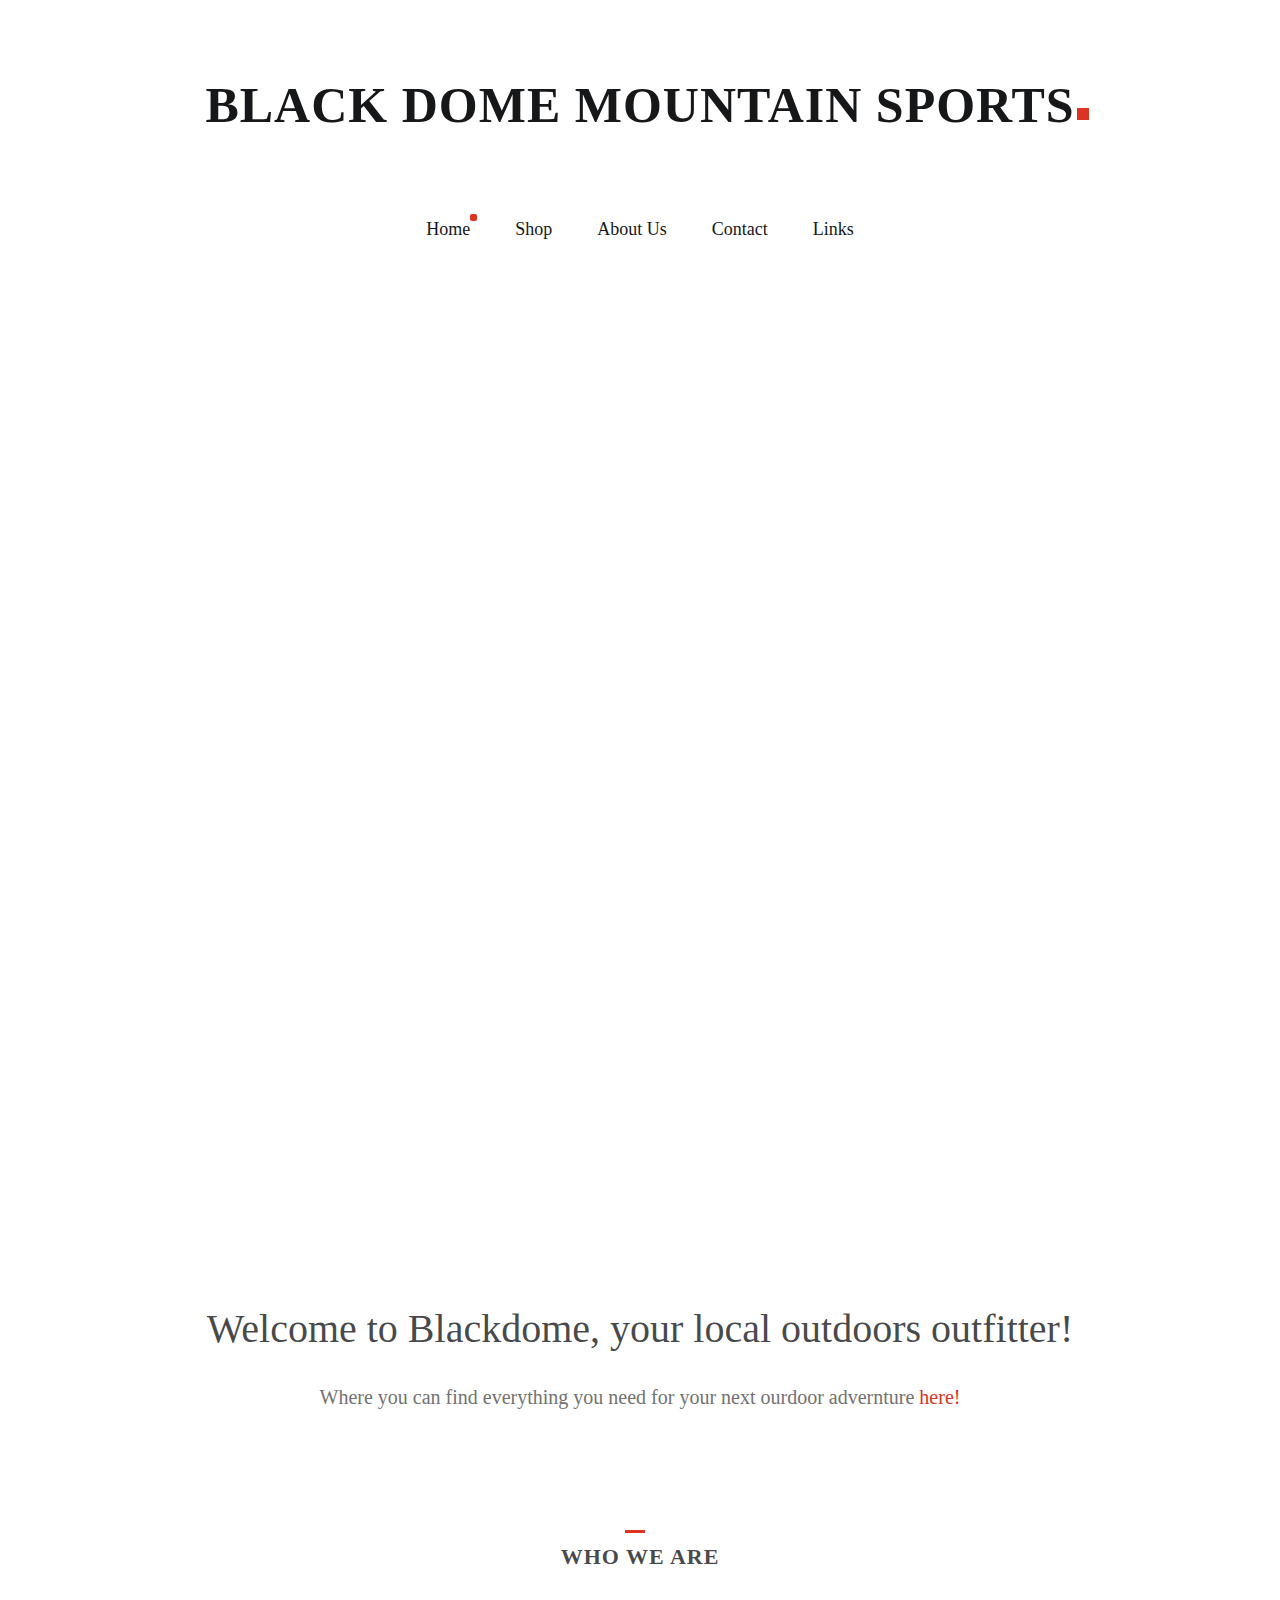
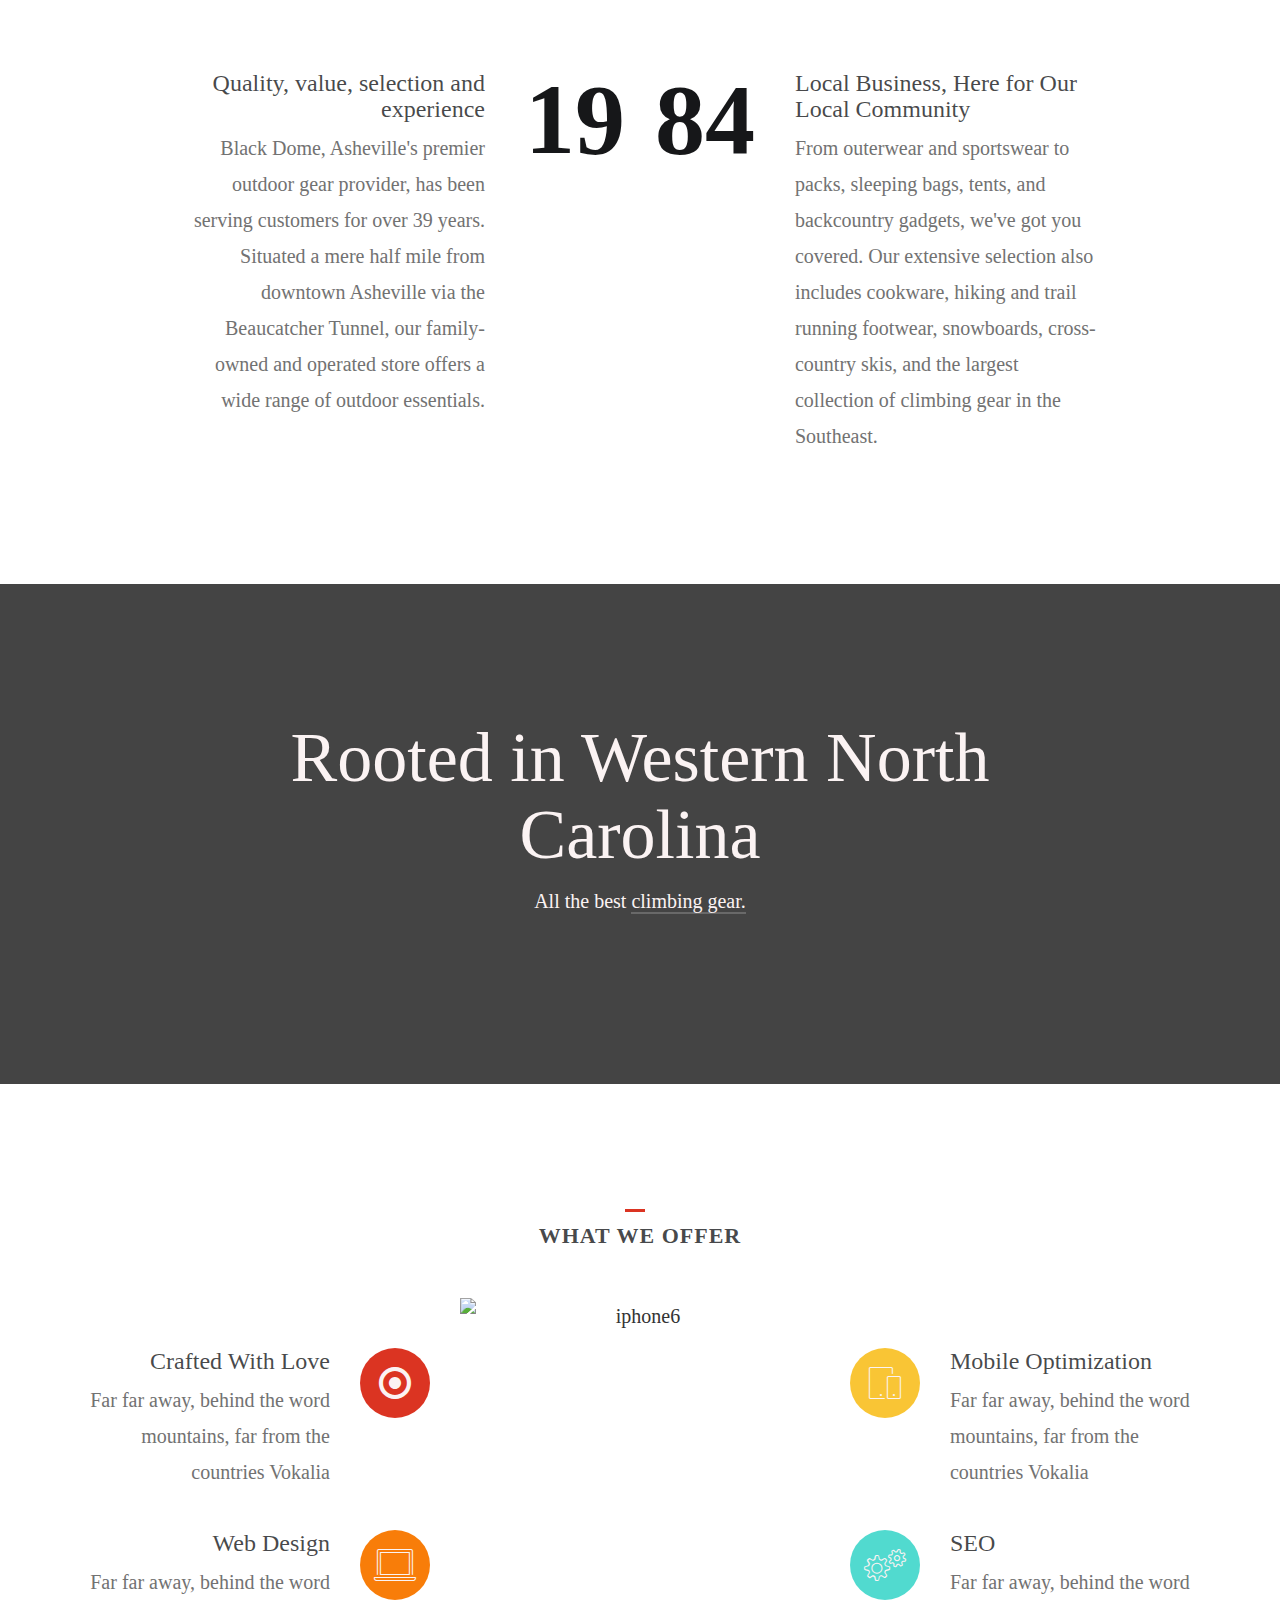
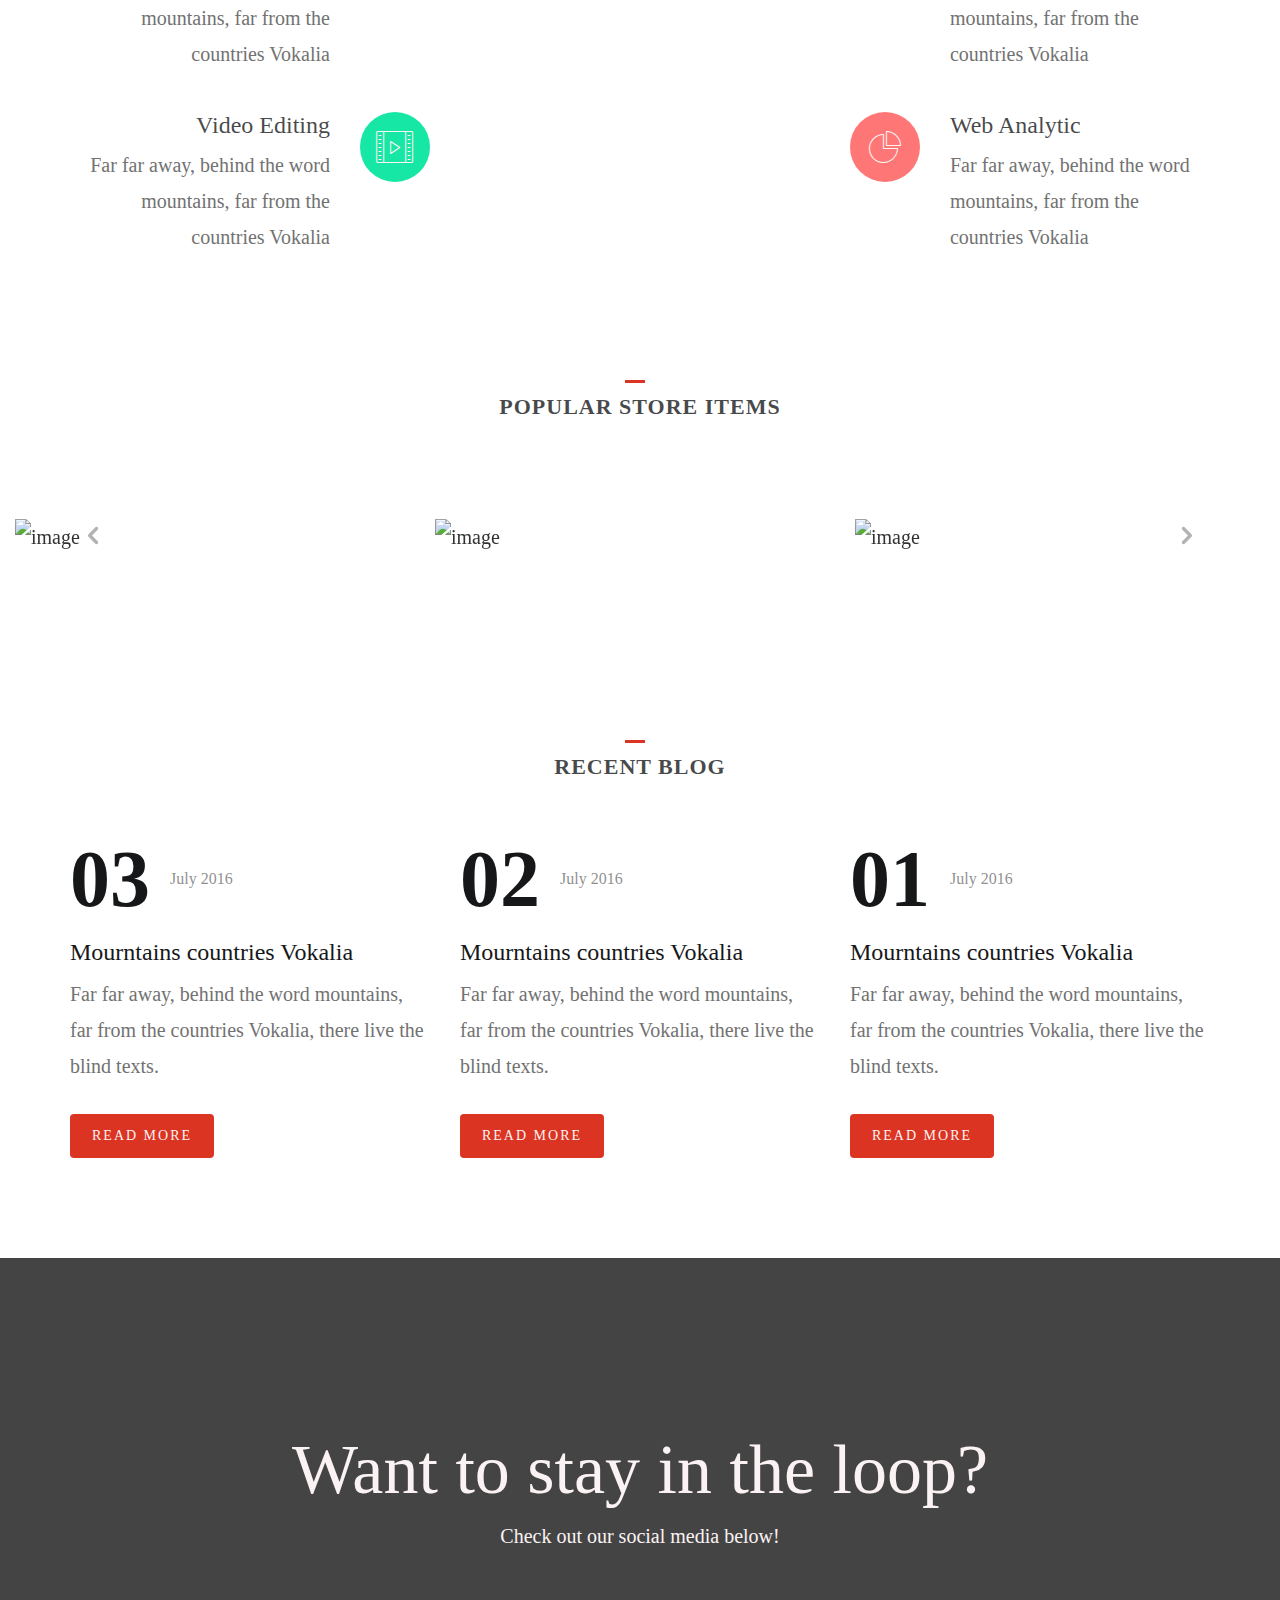
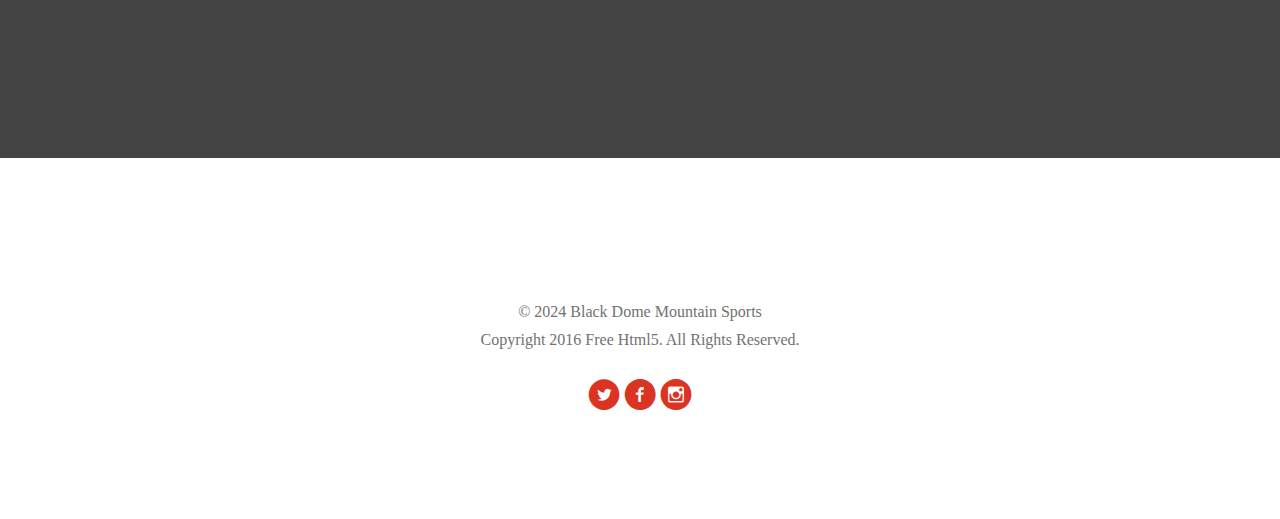
==== index.html @ 3fc3db1e "adapted a lot of neos html, css, and java. Finally feel like I am making progress" ====
<!DOCTYPE html>
<html lang="en">

<!-- Head Start-->
<head>
    <meta charset="UTF-8">
    <meta http-equiv="X-UA-Compatible" content="IE=edge">
    <meta name="viewport" content="width=device-width, initial-scale=1.0">
    <meta name="description" content="This Black Dome Website Built using HTML5, css3, and JavaScript">
    <meta name="keywords" content="Black Dome, Black Dome Mountain Sports, Camping Store, Outdoor Equiptment, Outdoor, Outfitter, Camping, Gear, Apparel">
    <meta name="author" content="Lorenz Hoover">
    <title>Black Dome Mountain Sports &dash; Official Website</title>

    <!-- 
	//////////////////////////////////////////////////////

	HTML5
	DESIGNED & DEVELOPED by Lorenz Hoover & FREEHTML5.CO

	Email: 			lorenzhoover60@gmail.com
	
	//////////////////////////////////////////////////////
	 -->

	 <!-- neos credit rules https://freehtml5.co/faq/-->

    <!-- Facebook and Twitter integration -->

	<meta property="og:title" content=""/>
	<meta property="og:image" content=""/>
	<meta property="og:url" content=""/>
	<meta property="og:site_name" content=""/>
	<meta property="og:description" content=""/>
	<meta name="twitter:title" content="" />
	<meta name="twitter:image" content="" />
	<meta name="twitter:url" content="" />
	<meta name="twitter:card" content="" />



	<!-- Place favicon.ico and apple-touch-icon.png in the root directory -->
	<link rel="shortcut icon" href="favicon2.ico">


	
	<!-- Animate.css -->
	<link rel="stylesheet" href="css/animate.css">
	<!-- Icomoon Icon Fonts-->
	<link rel="stylesheet" href="css/icomoon.css">
	<!-- Bootstrap  -->
	<link rel="stylesheet" href="css/bootstrap.css">
	<!-- Owl Carousel -->
	<link rel="stylesheet" href="css/owl.carousel.min.css">
	<link rel="stylesheet" href="css/owl.theme.default.min.css">

	<!-- all the stylesheets above need to be adapted to blackdome-->

	<link rel="stylesheet" href="css/style.css">


	<!-- Modernizr JS -->
	<script src="js/modernizr-2.6.2.min.js"></script>
	<!-- FOR IE9 below -->
	<!--[if lt IE 9]>
	<script src="js/respond.min.js"></script>
	<![endif]-->
</head>
<!-- Head End-->

	<body>
	<header>
		<div class="container text-center">
			<div class="fh5co-navbar-brand">
				<a class="fh5co-logo" href="index.html">Black Dome Mountain Sports</a>
			</div>
			<nav id="fh5co-main-nav" role="navigation">
				<ul>
					<li><a href="index.html" class="active">Home</a></li>
					<li><a href="shop.html">Shop</a></li>
					<li><a href="about.html">About Us</a></li>
					<li><a href="contact.html">Contact</a></li>
					<li><a href="links.html">Links</a></li>
				</ul>
			</nav>
		</div>
	</header>
	
	<div class="owl-carousel owl-carousel1 owl-carousel-fullwidth fh5co-light-arrow animate-box" data-animate-effect="fadeIn">
		<div class="item"><a href="images/Alan3.jpg" class="image-popup"><img src="images/Alan3.jpg" alt="image"></a></div>
		<div class="item"><a href="images/Alan4.jpg" class="image-popup"><img src="images/Alan4.jpg" alt="image"></a></div>
		<div class="item"><a href="images/Alan6.jpg" class="image-popup"><img src="images/Alan6.jpg" alt="image"></a></div>
	</div>

	<div id="fh5co-intro-section">
		<div class="container">
			<div class="row">
				<div class="col-md-12 text-center">
					<h2>Welcome to Blackdome, your local outdoors outfitter!</h2>
					<p>Where you can find everything you need for your next ourdoor advernture <a href="https://blackdome.locally.com/" target="_blank">here!</a></p>
				</div>
			</div>
		</div>
	</div><!-- end fh5co-intro-section -->
	<div id="fh5co-common-section">
		<div class="container">
			<div class="heading-section text-center">
				<h2>Who we are</h2>
			</div>
			<div class="row">
				<div class="col-md-10 col-md-offset-1">
					<div class="col-md-6 col-sm-6 services-num services-num-text-right">
						<span class="number-holder">19</span>
						<div class="desc">
							<h3>Quality, value, selection and experience</h3>
							<p>Black Dome, Asheville's premier outdoor gear provider, has been serving customers for over 39 years. Situated a mere half mile from downtown Asheville via the Beaucatcher Tunnel, our family-owned and operated store offers a wide range of outdoor essentials.</p>
						</div>
					</div>
					<div class="col-md-6 col-sm-6 services-num">
						<span class="number-holder">84</span>
						<div class="desc">
							<h3>Local Business, Here for Our Local Community</h3>
							<p>From outerwear and sportswear to packs, sleeping bags, tents, and backcountry gadgets, we've got you covered. Our extensive selection also includes cookware, hiking and trail running footwear, snowboards, cross-country skis, and the largest collection of climbing gear in the Southeast.
                            </p>
						</div>
					</div>
				</div>
			</div>
		</div>
	</div><!-- end fh5co-common-section -->
	<div class="fh5co-parallax" style="background-image: url(images/Alan5.jpg);" data-stellar-background-ratio="0.5">
		<div class="overlay"></div>
		<div class="container">
			<div class="row">
				<div class="col-md-8 col-md-offset-2 col-sm-12 col-sm-offset-0 col-xs-12 col-xs-offset-0 text-center fh5co-table">
					<div class="fh5co-intro fh5co-table-cell">
						<h1 class="text-center">Rooted in Western North Carolina</h1>
						<p>All the best <a href="https://blackdome.locally.com/search/all/activities/climbing-gear?store=11501&sort=pop" target="_blank">climbing gear.</a></p>
					</div>
				</div>
			</div>
		</div>
	</div><!-- end: fh5co-parallax -->
	<div id="fh5co-services-section">
		<div class="container">
			<div class="heading-section text-center">
				<h2>What we offer</h2>
			</div>
			<div class="row">
				<div class="col-md-4 col-sm-6">
					<div class="fh5co-services-right">
						<div class="fh5co-table2 text-center">
							<div class="fh5co-table-cell2">
								<i class="icon-radio-checked"></i>
							</div>
						</div>
						<div class="holder-section">
							<h3>Crafted With Love</h3>
							<p>Far far away, behind the word mountains, far from the countries Vokalia </p>
						</div>
					</div>
					<div class="fh5co-services-right">
						<div class="fh5co-table2 fh5co-table2-color-2 text-center">
							<div class="fh5co-table-cell2">
								<i class="icon-laptop"></i>
							</div>
						</div>
						<div class="holder-section">
							<h3>Web Design</h3>
							<p>Far far away, behind the word mountains, far from the countries Vokalia </p>
						</div>
					</div>
					<div class="fh5co-services-right">
						<div class="fh5co-table2 fh5co-table2-color-3 text-center">
							<div class="fh5co-table-cell2">
								<i class="icon-video"></i>
							</div>
						</div>
						<div class="holder-section">
							<h3>Video Editing</h3>
							<p>Far far away, behind the word mountains, far from the countries Vokalia </p>
						</div>
					</div>
				</div>

				<div class="col-md-4 text-center">
					<div class="fhco-hero2">
						<img class="img-responsive" src="images/iphone6.png" alt="iphone6">
					</div>
				</div>

				<div class="col-md-4 col-sm-6">
					<div class="fh5co-services">
						<div class="fh5co-table2 fh5co-table2-color-4 text-center">
							<div class="fh5co-table-cell2">
								<i class="icon-mobile"></i>
							</div>
						</div>
						<div class="holder-section">
							<h3>Mobile Optimization</h3>
							<p>Far far away, behind the word mountains, far from the countries Vokalia </p>
						</div>
					</div>
					<div class="fh5co-services">
						<div class="fh5co-table2 fh5co-table2-color-5 text-center">
							<div class="fh5co-table-cell2">
								<i class="icon-gears"></i>
							</div>
						</div>
						<div class="holder-section">
							<h3>SEO</h3>
							<p>Far far away, behind the word mountains, far from the countries Vokalia </p>
						</div>
					</div>
					<div class="fh5co-services">
						<div class="fh5co-table2 fh5co-table2-color-6 text-center">
							<div class="fh5co-table-cell2">
								<i class="icon-piechart"></i>
							</div>
						</div>
						<div class="holder-section">
							<h3>Web Analytic</h3>
							<p>Far far away, behind the word mountains, far from the countries Vokalia </p>
						</div>
					</div>
				</div>
			</div>
		</div>
	</div><!-- end: fh5co-services-section -->
	<div id="fh5co-featured-work-section">
		<div class="container-fluid">
			<div class="heading-section text-center">
				<h2>Popular store items</h2>
			</div>
			<div class="owl-carousel owl-carousel2">
				<div class="item">
					<!-- <a href="#" class="image-popup"> -->
					<img src="images/" alt="image">
					<a href="#" class="pop-up-overlay text-center">
						<div class="desc">
							<h3>Camera</h3>
							<span>Video</span>
						</div>
					</a>
				</div>
				<div class="item">
					<img src="images/portfolio_pic2.jpg" alt="image">
					<a href="#" class="pop-up-overlay pop-up-overlay-color-2 text-center">
						<div class="desc">
							<h3>Workstation</h3>
							<span>Illustration</span>
						</div>
					</a>
				</div>
				<div class="item">
					<!-- <a href="#" class="image-popup"> -->
					<img src="images/portfolio_pic3.jpg" alt="image">
					<!-- </a> -->
					<a href="#" class="pop-up-overlay pop-up-overlay-color-3 text-center">
						<div class="desc">
							<h3>Mobile Phone</h3>
							<span>Web</span>
						</div>
					</a>
				</div>
				<div class="item">
					<!-- <a href="#" class="image-popup"> -->
					<img src="images/portfolio_pic4.jpg" alt="image">
					<!-- </a> -->
					<a href="#" class="pop-up-overlay pop-up-overlay-color-4 text-center">
						<div class="desc">
							<h3>Camera Lens</h3>
							<span>Illustration</span>
						</div>
					</a>
				</div>
				<div class="item">
					<!-- <a href="#" class="image-popup"> -->
					<img src="images/portfolio_pic5.jpg" alt="image">
					<!-- </a> -->
					<a href="#" class="pop-up-overlay text-center">
						<div class="desc">
							<h3>Card</h3>
							<span>Card</span>
						</div>
					</a>
				</div>
				<div class="item">
					<!-- <a href="#" class="image-popup"> -->
					<img src="images/portfolio_pic6.jpg" alt="image">
					<!-- </a> -->
					<a href="#" class="pop-up-overlay pop-up-overlay-color-2 text-center">
						<div class="desc">
							<h3>Shoes</h3>
							<span>Brand</span>
						</div>
					</a>
				</div>
				<div class="item">
					<!-- <a href="#" class="image-popup"> -->
					<img src="images/portfolio_pic7.jpg" alt="image">
					<!-- </a> -->
					<a href="#" class="pop-up-overlay text-center">
						<div class="desc">
							<h3>Magazine</h3>
							<span>Web</span>
						</div>
					</a>
				</div>
				<div class="item">
					<!-- <a href="#" class="image-popup"> -->
					<img src="images/portfolio_pic8.jpg" alt="image">
					<!-- </a> -->
					<a href="#" class="pop-up-overlay pop-up-overlay-color-3 text-center">
						<div class="desc">
							<h3>VCard</h3>
							<span>Card</span>
						</div>
					</a>
				</div>
				<div class="item">
					<!-- <a href="#" class="image-popup"> -->
					<img src="images/portfolio_pic9.jpg" alt="image">
					<!-- </a> -->
					<a href="#" class="pop-up-overlay pop-up-overlay-color-4 text-center">
						<div class="desc">
							<h3>Paper</h3>
							<span>Illustration</span>
						</div>
					</a>
				</div>
			</div>
		</div>
	</div><!-- end fh5co-featured-work-section -->
	<div id="fh5co-blog-section">
		<div class="container">
			<div class="heading-section text-center">
				<h2>Recent Blog</h2>
			</div>
			<div class="row">
				<div class="col-md-4 blog-section">
					<span>03 <small>July 2016</small></span>
					<h3><a href="#">Mourntains countries Vokalia</a></h3>
					<p>Far far away, behind the word mountains, far from the countries Vokalia, there live the blind texts.</p>
					<a class="btn btn-primary" href="#">Read More</a>
				</div>
				<div class="col-md-4 blog-section">
					<span>02 <small>July 2016</small></span>
					<h3><a href="#">Mourntains countries Vokalia</a></h3>
					<p>Far far away, behind the word mountains, far from the countries Vokalia, there live the blind texts.</p>
					<a class="btn btn-primary" href="#">Read More</a>
				</div>
				<div class="col-md-4 blog-section">
					<span>01 <small>July 2016</small></span>
					<h3><a href="#">Mourntains countries Vokalia</a></h3>
					<p>Far far away, behind the word mountains, far from the countries Vokalia, there live the blind texts.</p>
					<a class="btn btn-primary" href="#">Read More</a>
				</div>
			</div>
		</div>
	</div><!-- end: fh5co-blog-section -->
	<div class="fh5co-parallax" style="background-image: url(images/hero-2.jpg);" data-stellar-background-ratio="0.5">
		<div class="overlay"></div>
		<div class="container">
			<div class="row">
				<div class="col-md-8 col-md-offset-2 col-sm-12 col-sm-offset-0 col-xs-12 col-xs-offset-0 text-center fh5co-table">
					<div class="fh5co-intro fh5co-table-cell">
						<h1 class="text-center">Want to stay in the loop?</h1>
						<p>Check out our social media below!</p>
					</div>
				</div>
			</div>
		</div>
	</div><!-- end: fh5co-parallax -->
	<footer>
		<div id="footer" class="fh5co-border-line">
			<div class="container">
				<div class="row">
					<div class="col-md-8 col-md-offset-2 text-center">
						<p>&copy; 2024 Black Dome Mountain Sports <br>Copyright 2016 Free Html5. All Rights Reserved. </br></p>
						<p class="fh5co-social-icons">
							<a href="https://twitter.com/BlackDomeMtn" target="_blank"><i class="icon-twitter-with-circle"></i></a>
							<a href="https://www.facebook.com/blackdome/" target="_blank"><i class="icon-facebook-with-circle"></i></a>
							<a href="https://www.instagram.com/blackdomesmtns/" target="_blank"><i class="icon-instagram-with-circle"></i></a>
						</p>
					</div>
				</div>
			</div>
		</div>
	</footer>

	<!-- jQuery -->
	<script src="js/jquery.min.js"></script>
	<!-- jQuery Easing -->
	<script src="js/jquery.easing.1.3.js"></script>
	<!-- Bootstrap -->
	<script src="js/bootstrap.min.js"></script>
	<!-- Waypoints -->
	<script src="js/jquery.waypoints.min.js"></script>
	<!-- Owl carousel -->
	<script src="js/owl.carousel.min.js"></script>
	<!-- Stellar -->
	<script src="js/jquery.stellar.min.js"></script>

	<!-- Main JS (Do not remove) -->
	<script src="js/main.js"></script>

	</body>
</html>
---- css/icomoon.css ----
@font-face {
    font-family: 'icomoon';
    src:    url('fonts/icomoon.eot?1oniuf');
    src:    url('fonts/icomoon.eot?1oniuf#iefix') format('embedded-opentype'),
        url('fonts/icomoon.ttf?1oniuf') format('truetype'),
        url('fonts/icomoon.woff?1oniuf') format('woff'),
        url('fonts/icomoon.svg?1oniuf#icomoon') format('svg');
    font-weight: normal;
    font-style: normal;
}

[class^="icon-"], [class*=" icon-"] {
    /* use !important to prevent issues with browser extensions that change fonts */
    font-family: 'icomoon' !important;
    speak: none;
    font-style: normal;
    font-weight: normal;
    font-variant: normal;
    text-transform: none;
    line-height: 1;

    /* Better Font Rendering =========== */
    -webkit-font-smoothing: antialiased;
    -moz-osx-font-smoothing: grayscale;
}

.icon-mobile:before {
    content: "\e000";
}
.icon-laptop:before {
    content: "\e001";
}
.icon-desktop:before {
    content: "\e002";
}
.icon-tablet:before {
    content: "\e003";
}
.icon-phone:before {
    content: "\e004";
}
.icon-document:before {
    content: "\e005";
}
.icon-documents:before {
    content: "\e006";
}
.icon-search:before {
    content: "\e007";
}
.icon-clipboard:before {
    content: "\e008";
}
.icon-newspaper:before {
    content: "\e009";
}
.icon-notebook:before {
    content: "\e00a";
}
.icon-book-open:before {
    content: "\e00b";
}
.icon-browser:before {
    content: "\e00c";
}
.icon-calendar:before {
    content: "\e00d";
}
.icon-presentation:before {
    content: "\e00e";
}
.icon-picture:before {
    content: "\e00f";
}
.icon-pictures:before {
    content: "\e010";
}
.icon-video:before {
    content: "\e011";
}
.icon-camera:before {
    content: "\e012";
}
.icon-printer:before {
    content: "\e013";
}
.icon-toolbox:before {
    content: "\e014";
}
.icon-briefcase:before {
    content: "\e015";
}
.icon-wallet:before {
    content: "\e016";
}
.icon-gift:before {
    content: "\e017";
}
.icon-bargraph:before {
    content: "\e018";
}
.icon-grid:before {
    content: "\e019";
}
.icon-expand:before {
    content: "\e01a";
}
.icon-focus:before {
    content: "\e01b";
}
.icon-edit:before {
    content: "\e01c";
}
.icon-adjustments:before {
    content: "\e01d";
}
.icon-ribbon:before {
    content: "\e01e";
}
.icon-hourglass:before {
    content: "\e01f";
}
.icon-lock:before {
    content: "\e020";
}
.icon-megaphone:before {
    content: "\e021";
}
.icon-shield:before {
    content: "\e022";
}
.icon-trophy:before {
    content: "\e023";
}
.icon-flag:before {
    content: "\e024";
}
.icon-map:before {
    content: "\e025";
}
.icon-puzzle:before {
    content: "\e026";
}
.icon-basket:before {
    content: "\e027";
}
.icon-envelope:before {
    content: "\e028";
}
.icon-streetsign:before {
    content: "\e029";
}
.icon-telescope:before {
    content: "\e02a";
}
.icon-gears:before {
    content: "\e02b";
}
.icon-key:before {
    content: "\e02c";
}
.icon-paperclip:before {
    content: "\e02d";
}
.icon-attachment:before {
    content: "\e02e";
}
.icon-pricetags:before {
    content: "\e02f";
}
.icon-lightbulb:before {
    content: "\e030";
}
.icon-layers:before {
    content: "\e031";
}
.icon-pencil:before {
    content: "\e032";
}
.icon-tools:before {
    content: "\e033";
}
.icon-tools-2:before {
    content: "\e034";
}
.icon-scissors:before {
    content: "\e035";
}
.icon-paintbrush:before {
    content: "\e036";
}
.icon-magnifying-glass:before {
    content: "\e037";
}
.icon-circle-compass:before {
    content: "\e038";
}
.icon-linegraph:before {
    content: "\e039";
}
.icon-mic:before {
    content: "\e03a";
}
.icon-strategy:before {
    content: "\e03b";
}
.icon-beaker:before {
    content: "\e03c";
}
.icon-caution:before {
    content: "\e03d";
}
.icon-recycle:before {
    content: "\e03e";
}
.icon-anchor:before {
    content: "\e03f";
}
.icon-profile-male:before {
    content: "\e040";
}
.icon-profile-female:before {
    content: "\e041";
}
.icon-bike:before {
    content: "\e042";
}
.icon-wine:before {
    content: "\e043";
}
.icon-hotairballoon:before {
    content: "\e044";
}
.icon-globe:before {
    content: "\e045";
}
.icon-genius:before {
    content: "\e046";
}
.icon-map-pin:before {
    content: "\e047";
}
.icon-dial:before {
    content: "\e048";
}
.icon-chat:before {
    content: "\e049";
}
.icon-heart:before {
    content: "\e04a";
}
.icon-cloud:before {
    content: "\e04b";
}
.icon-upload:before {
    content: "\e04c";
}
.icon-download:before {
    content: "\e04d";
}
.icon-target:before {
    content: "\e04e";
}
.icon-hazardous:before {
    content: "\e04f";
}
.icon-piechart:before {
    content: "\e050";
}
.icon-speedometer:before {
    content: "\e051";
}
.icon-global:before {
    content: "\e052";
}
.icon-compass:before {
    content: "\e053";
}
.icon-lifesaver:before {
    content: "\e054";
}
.icon-clock:before {
    content: "\e055";
}
.icon-aperture:before {
    content: "\e056";
}
.icon-quote:before {
    content: "\e057";
}
.icon-scope:before {
    content: "\e058";
}
.icon-alarmclock:before {
    content: "\e059";
}
.icon-refresh:before {
    content: "\e05a";
}
.icon-happy:before {
    content: "\e05b";
}
.icon-sad:before {
    content: "\e05c";
}
.icon-facebook:before {
    content: "\e05d";
}
.icon-twitter:before {
    content: "\e05e";
}
.icon-googleplus:before {
    content: "\e05f";
}
.icon-rss:before {
    content: "\e060";
}
.icon-tumblr:before {
    content: "\e061";
}
.icon-linkedin:before {
    content: "\e062";
}
.icon-dribbble:before {
    content: "\e063";
}
.icon-box2:before {
    content: "\ea82";
}
.icon-write:before {
    content: "\ea83";
}
.icon-clock2:before {
    content: "\ea84";
}
.icon-reply2:before {
    content: "\ea85";
}
.icon-reply-all2:before {
    content: "\ea86";
}
.icon-forward2:before {
    content: "\ea87";
}
.icon-flag2:before {
    content: "\ea88";
}
.icon-search2:before {
    content: "\ea89";
}
.icon-trash2:before {
    content: "\ea8a";
}
.icon-envelope2:before {
    content: "\ea8b";
}
.icon-bubble:before {
    content: "\ea8c";
}
.icon-bubbles:before {
    content: "\ea8d";
}
.icon-user2:before {
    content: "\ea8e";
}
.icon-users2:before {
    content: "\ea8f";
}
.icon-cloud2:before {
    content: "\ea90";
}
.icon-download2:before {
    content: "\ea91";
}
.icon-upload2:before {
    content: "\ea92";
}
.icon-rain:before {
    content: "\ea93";
}
.icon-sun:before {
    content: "\ea94";
}
.icon-moon2:before {
    content: "\ea95";
}
.icon-bell2:before {
    content: "\ea96";
}
.icon-folder2:before {
    content: "\ea97";
}
.icon-pin2:before {
    content: "\ea98";
}
.icon-sound2:before {
    content: "\ea99";
}
.icon-microphone:before {
    content: "\ea9a";
}
.icon-camera2:before {
    content: "\ea9b";
}
.icon-image2:before {
    content: "\ea9c";
}
.icon-cog2:before {
    content: "\ea9d";
}
.icon-calendar2:before {
    content: "\ea9e";
}
.icon-book2:before {
    content: "\ea9f";
}
.icon-map-marker:before {
    content: "\eaa0";
}
.icon-store:before {
    content: "\eaa1";
}
.icon-support:before {
    content: "\eaa2";
}
.icon-tag2:before {
    content: "\eaa3";
}
.icon-heart2:before {
    content: "\eaa4";
}
.icon-video-camera:before {
    content: "\eaa5";
}
.icon-trophy2:before {
    content: "\eaa6";
}
.icon-cart:before {
    content: "\eaa7";
}
.icon-eye2:before {
    content: "\eaa8";
}
.icon-cancel:before {
    content: "\eaa9";
}
.icon-chart:before {
    content: "\eaaa";
}
.icon-target2:before {
    content: "\eaab";
}
.icon-printer2:before {
    content: "\eaac";
}
.icon-location2:before {
    content: "\eaad";
}
.icon-bookmark2:before {
    content: "\eaae";
}
.icon-monitor:before {
    content: "\eaaf";
}
.icon-cross2:before {
    content: "\eab0";
}
.icon-plus2:before {
    content: "\eab1";
}
.icon-left:before {
    content: "\eab2";
}
.icon-up:before {
    content: "\eab3";
}
.icon-browser2:before {
    content: "\eab4";
}
.icon-windows:before {
    content: "\eab5";
}
.icon-switch2:before {
    content: "\eab6";
}
.icon-dashboard:before {
    content: "\eab7";
}
.icon-play:before {
    content: "\eab8";
}
.icon-fast-forward:before {
    content: "\eab9";
}
.icon-next:before {
    content: "\eaba";
}
.icon-refresh2:before {
    content: "\eabb";
}
.icon-film:before {
    content: "\eabc";
}
.icon-home2:before {
    content: "\eabd";
}
.icon-add-to-list:before {
    content: "\e901";
}
.icon-classic-computer:before {
    content: "\e902";
}
.icon-controller-fast-backward:before {
    content: "\e903";
}
.icon-creative-commons-attribution:before {
    content: "\e904";
}
.icon-creative-commons-noderivs:before {
    content: "\e905";
}
.icon-creative-commons-noncommercial-eu:before {
    content: "\e906";
}
.icon-creative-commons-noncommercial-us:before {
    content: "\e907";
}
.icon-creative-commons-public-domain:before {
    content: "\e908";
}
.icon-creative-commons-remix:before {
    content: "\e909";
}
.icon-creative-commons-share:before {
    content: "\e90a";
}
.icon-creative-commons-sharealike:before {
    content: "\e90b";
}
.icon-creative-commons:before {
    content: "\e90c";
}
.icon-document-landscape:before {
    content: "\e90d";
}
.icon-remove-user:before {
    content: "\e90e";
}
.icon-warning:before {
    content: "\e90f";
}
.icon-arrow-bold-down:before {
    content: "\e910";
}
.icon-arrow-bold-left:before {
    content: "\e911";
}
.icon-arrow-bold-right:before {
    content: "\e912";
}
.icon-arrow-bold-up:before {
    content: "\e913";
}
.icon-arrow-down:before {
    content: "\e914";
}
.icon-arrow-left:before {
    content: "\e915";
}
.icon-arrow-long-down:before {
    content: "\e916";
}
.icon-arrow-long-left:before {
    content: "\e917";
}
.icon-arrow-long-right:before {
    content: "\e918";
}
.icon-arrow-long-up:before {
    content: "\e919";
}
.icon-arrow-right:before {
    content: "\e91a";
}
.icon-arrow-up:before {
    content: "\e91b";
}
.icon-arrow-with-circle-down:before {
    content: "\e91c";
}
.icon-arrow-with-circle-left:before {
    content: "\e91d";
}
.icon-arrow-with-circle-right:before {
    content: "\e91e";
}
.icon-arrow-with-circle-up:before {
    content: "\e91f";
}
.icon-bookmark:before {
    content: "\e920";
}
.icon-bookmarks:before {
    content: "\e921";
}
.icon-chevron-down:before {
    content: "\e922";
}
.icon-chevron-left:before {
    content: "\e923";
}
.icon-chevron-right:before {
    content: "\e924";
}
.icon-chevron-small-down:before {
    content: "\e925";
}
.icon-chevron-small-left:before {
    content: "\e926";
}
.icon-chevron-small-right:before {
    content: "\e927";
}
.icon-chevron-small-up:before {
    content: "\e928";
}
.icon-chevron-thin-down:before {
    content: "\e929";
}
.icon-chevron-thin-left:before {
    content: "\e92a";
}
.icon-chevron-thin-right:before {
    content: "\e92b";
}
.icon-chevron-thin-up:before {
    content: "\e92c";
}
.icon-chevron-up:before {
    content: "\e92d";
}
.icon-chevron-with-circle-down:before {
    content: "\e92e";
}
.icon-chevron-with-circle-left:before {
    content: "\e92f";
}
.icon-chevron-with-circle-right:before {
    content: "\e930";
}
.icon-chevron-with-circle-up:before {
    content: "\e931";
}
.icon-cloud3:before {
    content: "\e932";
}
.icon-controller-fast-forward:before {
    content: "\e933";
}
.icon-controller-jump-to-start:before {
    content: "\e934";
}
.icon-controller-next:before {
    content: "\e935";
}
.icon-controller-paus:before {
    content: "\e936";
}
.icon-controller-play:before {
    content: "\e937";
}
.icon-controller-record:before {
    content: "\e938";
}
.icon-controller-stop:before {
    content: "\e939";
}
.icon-controller-volume:before {
    content: "\e93a";
}
.icon-dot-single:before {
    content: "\e93b";
}
.icon-dots-three-horizontal:before {
    content: "\e93c";
}
.icon-dots-three-vertical:before {
    content: "\e93d";
}
.icon-dots-two-horizontal:before {
    content: "\e93e";
}
.icon-dots-two-vertical:before {
    content: "\e93f";
}
.icon-download3:before {
    content: "\e940";
}
.icon-emoji-flirt:before {
    content: "\e941";
}
.icon-flow-branch:before {
    content: "\e942";
}
.icon-flow-cascade:before {
    content: "\e943";
}
.icon-flow-line:before {
    content: "\e944";
}
.icon-flow-parallel:before {
    content: "\e945";
}
.icon-flow-tree:before {
    content: "\e946";
}
.icon-install:before {
    content: "\e947";
}
.icon-layers2:before {
    content: "\e948";
}
.icon-open-book:before {
    content: "\e949";
}
.icon-resize-100:before {
    content: "\e94a";
}
.icon-resize-full-screen:before {
    content: "\e94b";
}
.icon-save:before {
    content: "\e94c";
}
.icon-select-arrows:before {
    content: "\e94d";
}
.icon-sound-mute:before {
    content: "\e94e";
}
.icon-sound:before {
    content: "\e94f";
}
.icon-trash:before {
    content: "\e950";
}
.icon-triangle-down:before {
    content: "\e951";
}
.icon-triangle-left:before {
    content: "\e952";
}
.icon-triangle-right:before {
    content: "\e953";
}
.icon-triangle-up:before {
    content: "\e954";
}
.icon-uninstall:before {
    content: "\e955";
}
.icon-upload-to-cloud:before {
    content: "\e956";
}
.icon-upload3:before {
    content: "\e957";
}
.icon-add-user:before {
    content: "\e958";
}
.icon-address:before {
    content: "\e959";
}
.icon-adjust:before {
    content: "\e95a";
}
.icon-air:before {
    content: "\e95b";
}
.icon-aircraft-landing:before {
    content: "\e95c";
}
.icon-aircraft-take-off:before {
    content: "\e95d";
}
.icon-aircraft:before {
    content: "\e95e";
}
.icon-align-bottom:before {
    content: "\e95f";
}
.icon-align-horizontal-middle:before {
    content: "\e960";
}
.icon-align-left:before {
    content: "\e961";
}
.icon-align-right:before {
    content: "\e962";
}
.icon-align-top:before {
    content: "\e963";
}
.icon-align-vertical-middle:before {
    content: "\e964";
}
.icon-archive:before {
    content: "\e965";
}
.icon-area-graph:before {
    content: "\e966";
}
.icon-attachment2:before {
    content: "\e967";
}
.icon-awareness-ribbon:before {
    content: "\e968";
}
.icon-back-in-time:before {
    content: "\e969";
}
.icon-back:before {
    content: "\e96a";
}
.icon-bar-graph:before {
    content: "\e96b";
}
.icon-battery:before {
    content: "\e96c";
}
.icon-beamed-note:before {
    content: "\e96d";
}
.icon-bell:before {
    content: "\e96e";
}
.icon-blackboard:before {
    content: "\e96f";
}
.icon-block:before {
    content: "\e970";
}
.icon-book:before {
    content: "\e971";
}
.icon-bowl:before {
    content: "\e972";
}
.icon-box:before {
    content: "\e973";
}
.icon-briefcase2:before {
    content: "\e974";
}
.icon-browser3:before {
    content: "\e975";
}
.icon-brush:before {
    content: "\e976";
}
.icon-bucket:before {
    content: "\e977";
}
.icon-cake:before {
    content: "\e978";
}
.icon-calculator:before {
    content: "\e979";
}
.icon-calendar3:before {
    content: "\e97a";
}
.icon-camera3:before {
    content: "\e97b";
}
.icon-ccw:before {
    content: "\e97c";
}
.icon-chat2:before {
    content: "\e97d";
}
.icon-check:before {
    content: "\e97e";
}
.icon-circle-with-cross:before {
    content: "\e97f";
}
.icon-circle-with-minus:before {
    content: "\e980";
}
.icon-circle-with-plus:before {
    content: "\e981";
}
.icon-circle:before {
    content: "\e982";
}
.icon-circular-graph:before {
    content: "\e983";
}
.icon-clapperboard:before {
    content: "\e984";
}
.icon-clipboard2:before {
    content: "\e985";
}
.icon-clock3:before {
    content: "\e986";
}
.icon-code:before {
    content: "\e987";
}
.icon-cog:before {
    content: "\e988";
}
.icon-colours:before {
    content: "\e989";
}
.icon-compass2:before {
    content: "\e98a";
}
.icon-copy:before {
    content: "\e98b";
}
.icon-credit-card:before {
    content: "\e98c";
}
.icon-credit:before {
    content: "\e98d";
}
.icon-cross:before {
    content: "\e98e";
}
.icon-cup:before {
    content: "\e98f";
}
.icon-cw:before {
    content: "\e990";
}
.icon-cycle:before {
    content: "\e991";
}
.icon-database:before {
    content: "\e992";
}
.icon-dial-pad:before {
    content: "\e993";
}
.icon-direction:before {
    content: "\e994";
}
.icon-document2:before {
    content: "\e995";
}
.icon-documents2:before {
    content: "\e996";
}
.icon-drink:before {
    content: "\e997";
}
.icon-drive:before {
    content: "\e998";
}
.icon-drop:before {
    content: "\e999";
}
.icon-edit2:before {
    content: "\e99a";
}
.icon-email:before {
    content: "\e99b";
}
.icon-emoji-happy:before {
    content: "\e99c";
}
.icon-emoji-neutral:before {
    content: "\e99d";
}
.icon-emoji-sad:before {
    content: "\e99e";
}
.icon-erase:before {
    content: "\e99f";
}
.icon-eraser:before {
    content: "\e9a0";
}
.icon-export:before {
    content: "\e9a1";
}
.icon-eye:before {
    content: "\e9a2";
}
.icon-feather:before {
    content: "\e9a3";
}
.icon-flag3:before {
    content: "\e9a4";
}
.icon-flash:before {
    content: "\e9a5";
}
.icon-flashlight:before {
    content: "\e9a6";
}
.icon-flat-brush:before {
    content: "\e9a7";
}
.icon-folder-images:before {
    content: "\e9a8";
}
.icon-folder-music:before {
    content: "\e9a9";
}
.icon-folder-video:before {
    content: "\e9aa";
}
.icon-folder:before {
    content: "\e9ab";
}
.icon-forward:before {
    content: "\e9ac";
}
.icon-funnel:before {
    content: "\e9ad";
}
.icon-game-controller:before {
    content: "\e9ae";
}
.icon-gauge:before {
    content: "\e9af";
}
.icon-globe2:before {
    content: "\e9b0";
}
.icon-graduation-cap:before {
    content: "\e9b1";
}
.icon-grid2:before {
    content: "\e9b2";
}
.icon-hair-cross:before {
    content: "\e9b3";
}
.icon-hand:before {
    content: "\e9b4";
}
.icon-heart-outlined:before {
    content: "\e9b5";
}
.icon-heart3:before {
    content: "\e9b6";
}
.icon-help-with-circle:before {
    content: "\e9b7";
}
.icon-help:before {
    content: "\e9b8";
}
.icon-home:before {
    content: "\e9b9";
}
.icon-hour-glass:before {
    content: "\e9ba";
}
.icon-image-inverted:before {
    content: "\e9bb";
}
.icon-image:before {
    content: "\e9bc";
}
.icon-images:before {
    content: "\e9bd";
}
.icon-inbox:before {
    content: "\e9be";
}
.icon-infinity:before {
    content: "\e9bf";
}
.icon-info-with-circle:before {
    content: "\e9c0";
}
.icon-info:before {
    content: "\e9c1";
}
.icon-key2:before {
    content: "\e9c2";
}
.icon-keyboard:before {
    content: "\e9c3";
}
.icon-lab-flask:before {
    content: "\e9c4";
}
.icon-landline:before {
    content: "\e9c5";
}
.icon-language:before {
    content: "\e9c6";
}
.icon-laptop2:before {
    content: "\e9c7";
}
.icon-leaf:before {
    content: "\e9c8";
}
.icon-level-down:before {
    content: "\e9c9";
}
.icon-level-up:before {
    content: "\e9ca";
}
.icon-lifebuoy:before {
    content: "\e9cb";
}
.icon-light-bulb:before {
    content: "\e9cc";
}
.icon-light-down:before {
    content: "\e9cd";
}
.icon-light-up:before {
    content: "\e9ce";
}
.icon-line-graph:before {
    content: "\e9cf";
}
.icon-link:before {
    content: "\e9d0";
}
.icon-list:before {
    content: "\e9d1";
}
.icon-location-pin:before {
    content: "\e9d2";
}
.icon-location:before {
    content: "\e9d3";
}
.icon-lock-open:before {
    content: "\e9d4";
}
.icon-lock2:before {
    content: "\e9d5";
}
.icon-log-out:before {
    content: "\e9d6";
}
.icon-login:before {
    content: "\e9d7";
}
.icon-loop:before {
    content: "\e9d8";
}
.icon-magnet:before {
    content: "\e9d9";
}
.icon-magnifying-glass2:before {
    content: "\e9da";
}
.icon-mail:before {
    content: "\e9db";
}
.icon-man:before {
    content: "\e9dc";
}
.icon-map2:before {
    content: "\e9dd";
}
.icon-mask:before {
    content: "\e9de";
}
.icon-medal:before {
    content: "\e9df";
}
.icon-megaphone2:before {
    content: "\e9e0";
}
.icon-menu:before {
    content: "\e9e1";
}
.icon-message:before {
    content: "\e9e2";
}
.icon-mic2:before {
    content: "\e9e3";
}
.icon-minus:before {
    content: "\e9e4";
}
.icon-mobile2:before {
    content: "\e9e5";
}
.icon-modern-mic:before {
    content: "\e9e6";
}
.icon-moon:before {
    content: "\e9e7";
}
.icon-mouse:before {
    content: "\e9e8";
}
.icon-music:before {
    content: "\e9e9";
}
.icon-network:before {
    content: "\e9ea";
}
.icon-new-message:before {
    content: "\e9eb";
}
.icon-new:before {
    content: "\e9ec";
}
.icon-news:before {
    content: "\e9ed";
}
.icon-note:before {
    content: "\e9ee";
}
.icon-notification:before {
    content: "\e9ef";
}
.icon-old-mobile:before {
    content: "\e9f0";
}
.icon-old-phone:before {
    content: "\e9f1";
}
.icon-palette:before {
    content: "\e9f2";
}
.icon-paper-plane:before {
    content: "\e9f3";
}
.icon-pencil2:before {
    content: "\e9f4";
}
.icon-phone2:before {
    content: "\e9f5";
}
.icon-pie-chart:before {
    content: "\e9f6";
}
.icon-pin:before {
    content: "\e9f7";
}
.icon-plus:before {
    content: "\e9f8";
}
.icon-popup:before {
    content: "\e9f9";
}
.icon-power-plug:before {
    content: "\e9fa";
}
.icon-price-ribbon:before {
    content: "\e9fb";
}
.icon-price-tag:before {
    content: "\e9fc";
}
.icon-print:before {
    content: "\e9fd";
}
.icon-progress-empty:before {
    content: "\e9fe";
}
.icon-progress-full:before {
    content: "\e9ff";
}
.icon-progress-one:before {
    content: "\ea00";
}
.icon-progress-two:before {
    content: "\ea01";
}
.icon-publish:before {
    content: "\ea02";
}
.icon-quote2:before {
    content: "\ea03";
}
.icon-radio:before {
    content: "\ea04";
}
.icon-reply-all:before {
    content: "\ea05";
}
.icon-reply:before {
    content: "\ea06";
}
.icon-retweet:before {
    content: "\ea07";
}
.icon-rocket:before {
    content: "\ea08";
}
.icon-round-brush:before {
    content: "\ea09";
}
.icon-rss2:before {
    content: "\ea0a";
}
.icon-ruler:before {
    content: "\ea0b";
}
.icon-scissors2:before {
    content: "\ea0c";
}
.icon-share-alternitive:before {
    content: "\ea0d";
}
.icon-share:before {
    content: "\ea0e";
}
.icon-shareable:before {
    content: "\ea0f";
}
.icon-shield2:before {
    content: "\ea10";
}
.icon-shop:before {
    content: "\ea11";
}
.icon-shopping-bag:before {
    content: "\ea12";
}
.icon-shopping-basket:before {
    content: "\ea13";
}
.icon-shopping-cart:before {
    content: "\ea14";
}
.icon-shuffle:before {
    content: "\ea15";
}
.icon-signal:before {
    content: "\ea16";
}
.icon-sound-mix:before {
    content: "\ea17";
}
.icon-sports-club:before {
    content: "\ea18";
}
.icon-spreadsheet:before {
    content: "\ea19";
}
.icon-squared-cross:before {
    content: "\ea1a";
}
.icon-squared-minus:before {
    content: "\ea1b";
}
.icon-squared-plus:before {
    content: "\ea1c";
}
.icon-star-outlined:before {
    content: "\ea1d";
}
.icon-star:before {
    content: "\ea1e";
}
.icon-stopwatch:before {
    content: "\ea1f";
}
.icon-suitcase:before {
    content: "\ea20";
}
.icon-swap:before {
    content: "\ea21";
}
.icon-sweden:before {
    content: "\ea22";
}
.icon-switch:before {
    content: "\ea23";
}
.icon-tablet2:before {
    content: "\ea24";
}
.icon-tag:before {
    content: "\ea25";
}
.icon-text-document-inverted:before {
    content: "\ea26";
}
.icon-text-document:before {
    content: "\ea27";
}
.icon-text:before {
    content: "\ea28";
}
.icon-thermometer:before {
    content: "\ea29";
}
.icon-thumbs-down:before {
    content: "\ea2a";
}
.icon-thumbs-up:before {
    content: "\ea2b";
}
.icon-thunder-cloud:before {
    content: "\ea2c";
}
.icon-ticket:before {
    content: "\ea2d";
}
.icon-time-slot:before {
    content: "\ea2e";
}
.icon-tools2:before {
    content: "\ea2f";
}
.icon-traffic-cone:before {
    content: "\ea30";
}
.icon-tree:before {
    content: "\ea31";
}
.icon-trophy3:before {
    content: "\ea32";
}
.icon-tv:before {
    content: "\ea33";
}
.icon-typing:before {
    content: "\ea34";
}
.icon-unread:before {
    content: "\ea35";
}
.icon-untag:before {
    content: "\ea36";
}
.icon-user:before {
    content: "\ea37";
}
.icon-users:before {
    content: "\ea38";
}
.icon-v-card:before {
    content: "\ea39";
}
.icon-video2:before {
    content: "\ea3a";
}
.icon-vinyl:before {
    content: "\ea3b";
}
.icon-voicemail:before {
    content: "\ea3c";
}
.icon-wallet2:before {
    content: "\ea3d";
}
.icon-water:before {
    content: "\ea3e";
}
.icon-500px-with-circle:before {
    content: "\ea3f";
}
.icon-500px:before {
    content: "\ea40";
}
.icon-basecamp:before {
    content: "\ea41";
}
.icon-behance:before {
    content: "\ea42";
}
.icon-creative-cloud:before {
    content: "\ea43";
}
.icon-dropbox:before {
    content: "\ea44";
}
.icon-evernote:before {
    content: "\ea45";
}
.icon-flattr:before {
    content: "\ea46";
}
.icon-foursquare:before {
    content: "\ea47";
}
.icon-google-drive:before {
    content: "\ea48";
}
.icon-google-hangouts:before {
    content: "\ea49";
}
.icon-grooveshark:before {
    content: "\ea4a";
}
.icon-icloud:before {
    content: "\ea4b";
}
.icon-mixi:before {
    content: "\ea4c";
}
.icon-onedrive:before {
    content: "\ea4d";
}
.icon-paypal:before {
    content: "\ea4e";
}
.icon-picasa:before {
    content: "\ea4f";
}
.icon-qq:before {
    content: "\ea50";
}
.icon-rdio-with-circle:before {
    content: "\ea51";
}
.icon-renren:before {
    content: "\ea52";
}
.icon-scribd:before {
    content: "\ea53";
}
.icon-sina-weibo:before {
    content: "\ea54";
}
.icon-skype-with-circle:before {
    content: "\ea55";
}
.icon-skype:before {
    content: "\ea56";
}
.icon-slideshare:before {
    content: "\ea57";
}
.icon-smashing:before {
    content: "\ea58";
}
.icon-soundcloud:before {
    content: "\ea59";
}
.icon-spotify-with-circle:before {
    content: "\ea5a";
}
.icon-spotify:before {
    content: "\ea5b";
}
.icon-swarm:before {
    content: "\ea5c";
}
.icon-vine-with-circle:before {
    content: "\ea5d";
}
.icon-vine:before {
    content: "\ea5e";
}
.icon-vk-alternitive:before {
    content: "\ea5f";
}
.icon-vk-with-circle:before {
    content: "\ea60";
}
.icon-vk:before {
    content: "\ea61";
}
.icon-xing-with-circle:before {
    content: "\ea62";
}
.icon-xing:before {
    content: "\ea63";
}
.icon-yelp:before {
    content: "\ea64";
}
.icon-dribbble-with-circle:before {
    content: "\ea65";
}
.icon-dribbble2:before {
    content: "\ea66";
}
.icon-facebook-with-circle:before {
    content: "\ea67";
}
.icon-facebook2:before {
    content: "\ea68";
}
.icon-flickr-with-circle:before {
    content: "\ea69";
}
.icon-flickr:before {
    content: "\ea6a";
}
.icon-github-with-circle:before {
    content: "\ea6b";
}
.icon-github:before {
    content: "\ea6c";
}
.icon-google-with-circle:before {
    content: "\ea6d";
}
.icon-google:before {
    content: "\ea6e";
}
.icon-instagram-with-circle:before {
    content: "\ea6f";
}
.icon-instagram:before {
    content: "\ea70";
}
.icon-lastfm-with-circle:before {
    content: "\ea71";
}
.icon-lastfm:before {
    content: "\ea72";
}
.icon-linkedin-with-circle:before {
    content: "\ea73";
}
.icon-linkedin2:before {
    content: "\ea74";
}
.icon-pinterest-with-circle:before {
    content: "\ea75";
}
.icon-pinterest:before {
    content: "\ea76";
}
.icon-rdio:before {
    content: "\ea77";
}
.icon-stumbleupon-with-circle:before {
    content: "\ea78";
}
.icon-stumbleupon:before {
    content: "\ea79";
}
.icon-tumblr-with-circle:before {
    content: "\ea7a";
}
.icon-tumblr2:before {
    content: "\ea7b";
}
.icon-twitter-with-circle:before {
    content: "\ea7c";
}
.icon-twitter2:before {
    content: "\ea7d";
}
.icon-vimeo-with-circle:before {
    content: "\ea7e";
}
.icon-vimeo:before {
    content: "\ea7f";
}
.icon-youtube-with-circle:before {
    content: "\ea80";
}
.icon-youtube:before {
    content: "\ea81";
}
.icon-home3:before {
    content: "\eabe";
}
.icon-home22:before {
    content: "\eabf";
}
.icon-home32:before {
    content: "\eac0";
}
.icon-office:before {
    content: "\eac1";
}
.icon-newspaper2:before {
    content: "\eac2";
}
.icon-pencil3:before {
    content: "\eac3";
}
.icon-pencil22:before {
    content: "\eac4";
}
.icon-quill:before {
    content: "\eac5";
}
.icon-pen:before {
    content: "\eac6";
}
.icon-blog:before {
    content: "\eac7";
}
.icon-eyedropper:before {
    content: "\eac8";
}
.icon-droplet:before {
    content: "\eac9";
}
.icon-paint-format:before {
    content: "\eaca";
}
.icon-image3:before {
    content: "\eacb";
}
.icon-images2:before {
    content: "\eacc";
}
.icon-camera4:before {
    content: "\eacd";
}
.icon-headphones:before {
    content: "\eace";
}
.icon-music2:before {
    content: "\eacf";
}
.icon-play2:before {
    content: "\ead0";
}
.icon-film2:before {
    content: "\ead1";
}
.icon-video-camera2:before {
    content: "\ead2";
}
.icon-dice:before {
    content: "\ead3";
}
.icon-pacman:before {
    content: "\ead4";
}
.icon-spades:before {
    content: "\ead5";
}
.icon-clubs:before {
    content: "\ead6";
}
.icon-diamonds:before {
    content: "\ead7";
}
.icon-bullhorn:before {
    content: "\ead8";
}
.icon-connection:before {
    content: "\ead9";
}
.icon-podcast:before {
    content: "\eada";
}
.icon-feed:before {
    content: "\eadb";
}
.icon-mic3:before {
    content: "\eadc";
}
.icon-book3:before {
    content: "\eadd";
}
.icon-books:before {
    content: "\eade";
}
.icon-library:before {
    content: "\eadf";
}
.icon-file-text:before {
    content: "\eae0";
}
.icon-profile:before {
    content: "\eae1";
}
.icon-file-empty:before {
    content: "\eae2";
}
.icon-files-empty:before {
    content: "\eae3";
}
.icon-file-text2:before {
    content: "\eae4";
}
.icon-file-picture:before {
    content: "\eae5";
}
.icon-file-music:before {
    content: "\eae6";
}
.icon-file-play:before {
    content: "\eae7";
}
.icon-file-video:before {
    content: "\eae8";
}
.icon-file-zip:before {
    content: "\eae9";
}
.icon-copy2:before {
    content: "\eaea";
}
.icon-paste:before {
    content: "\eaeb";
}
.icon-stack:before {
    content: "\eaec";
}
.icon-folder3:before {
    content: "\eaed";
}
.icon-folder-open:before {
    content: "\eaee";
}
.icon-folder-plus:before {
    content: "\eaef";
}
.icon-folder-minus:before {
    content: "\eaf0";
}
.icon-folder-download:before {
    content: "\eaf1";
}
.icon-folder-upload:before {
    content: "\eaf2";
}
.icon-price-tag2:before {
    content: "\eaf3";
}
.icon-price-tags:before {
    content: "\eaf4";
}
.icon-barcode:before {
    content: "\eaf5";
}
.icon-qrcode:before {
    content: "\eaf6";
}
.icon-ticket2:before {
    content: "\eaf7";
}
.icon-cart2:before {
    content: "\eaf8";
}
.icon-coin-dollar:before {
    content: "\eaf9";
}
.icon-coin-euro:before {
    content: "\eafa";
}
.icon-coin-pound:before {
    content: "\eafb";
}
.icon-coin-yen:before {
    content: "\eafc";
}
.icon-credit-card2:before {
    content: "\eafd";
}
.icon-calculator2:before {
    content: "\eafe";
}
.icon-lifebuoy2:before {
    content: "\eaff";
}
.icon-phone3:before {
    content: "\eb00";
}
.icon-phone-hang-up:before {
    content: "\eb01";
}
.icon-address-book:before {
    content: "\eb02";
}
.icon-envelop:before {
    content: "\eb03";
}
.icon-pushpin:before {
    content: "\eb04";
}
.icon-location3:before {
    content: "\eb05";
}
.icon-location22:before {
    content: "\eb06";
}
.icon-compass3:before {
    content: "\eb07";
}
.icon-compass22:before {
    content: "\eb08";
}
.icon-map3:before {
    content: "\eb09";
}
.icon-map22:before {
    content: "\eb0a";
}
.icon-history:before {
    content: "\eb0b";
}
.icon-clock4:before {
    content: "\eb0c";
}
.icon-clock22:before {
    content: "\eb0d";
}
.icon-alarm:before {
    content: "\eb0e";
}
.icon-bell3:before {
    content: "\eb0f";
}
.icon-stopwatch2:before {
    content: "\eb10";
}
.icon-calendar4:before {
    content: "\eb11";
}
.icon-printer3:before {
    content: "\eb12";
}
.icon-keyboard2:before {
    content: "\eb13";
}
.icon-display:before {
    content: "\eb14";
}
.icon-laptop3:before {
    content: "\eb15";
}
.icon-mobile3:before {
    content: "\eb16";
}
.icon-mobile22:before {
    content: "\eb17";
}
.icon-tablet3:before {
    content: "\eb18";
}
.icon-tv2:before {
    content: "\eb19";
}
.icon-drawer:before {
    content: "\eb1a";
}
.icon-drawer2:before {
    content: "\eb1b";
}
.icon-box-add:before {
    content: "\eb1c";
}
.icon-box-remove:before {
    content: "\eb1d";
}
.icon-download4:before {
    content: "\eb1e";
}
.icon-upload4:before {
    content: "\eb1f";
}
.icon-floppy-disk:before {
    content: "\eb20";
}
.icon-drive2:before {
    content: "\eb21";
}
.icon-database2:before {
    content: "\eb22";
}
.icon-undo:before {
    content: "\eb23";
}
.icon-redo:before {
    content: "\eb24";
}
.icon-undo2:before {
    content: "\eb25";
}
.icon-redo2:before {
    content: "\eb26";
}
.icon-forward3:before {
    content: "\eb27";
}
.icon-reply3:before {
    content: "\eb28";
}
.icon-bubble2:before {
    content: "\eb29";
}
.icon-bubbles2:before {
    content: "\eb2a";
}
.icon-bubbles22:before {
    content: "\eb2b";
}
.icon-bubble22:before {
    content: "\eb2c";
}
.icon-bubbles3:before {
    content: "\eb2d";
}
.icon-bubbles4:before {
    content: "\eb2e";
}
.icon-user3:before {
    content: "\eb2f";
}
.icon-users3:before {
    content: "\eb30";
}
.icon-user-plus:before {
    content: "\eb31";
}
.icon-user-minus:before {
    content: "\eb32";
}
.icon-user-check:before {
    content: "\eb33";
}
.icon-user-tie:before {
    content: "\eb34";
}
.icon-quotes-left:before {
    content: "\eb35";
}
.icon-quotes-right:before {
    content: "\eb36";
}
.icon-hour-glass2:before {
    content: "\eb37";
}
.icon-spinner:before {
    content: "\eb38";
}
.icon-spinner2:before {
    content: "\eb39";
}
.icon-spinner3:before {
    content: "\eb3a";
}
.icon-spinner4:before {
    content: "\eb3b";
}
.icon-spinner5:before {
    content: "\eb3c";
}
.icon-spinner6:before {
    content: "\eb3d";
}
.icon-spinner7:before {
    content: "\eb3e";
}
.icon-spinner8:before {
    content: "\eb3f";
}
.icon-spinner9:before {
    content: "\eb40";
}
.icon-spinner10:before {
    content: "\eb41";
}
.icon-spinner11:before {
    content: "\eb42";
}
.icon-binoculars:before {
    content: "\eb43";
}
.icon-search3:before {
    content: "\eb44";
}
.icon-zoom-in:before {
    content: "\eb45";
}
.icon-zoom-out:before {
    content: "\eb46";
}
.icon-enlarge:before {
    content: "\eb47";
}
.icon-shrink:before {
    content: "\eb48";
}
.icon-enlarge2:before {
    content: "\eb49";
}
.icon-shrink2:before {
    content: "\eb4a";
}
.icon-key3:before {
    content: "\eb4b";
}
.icon-key22:before {
    content: "\eb4c";
}
.icon-lock3:before {
    content: "\eb4d";
}
.icon-unlocked:before {
    content: "\eb4e";
}
.icon-wrench:before {
    content: "\eb4f";
}
.icon-equalizer:before {
    content: "\eb50";
}
.icon-equalizer2:before {
    content: "\eb51";
}
.icon-cog3:before {
    content: "\eb52";
}
.icon-cogs:before {
    content: "\eb53";
}
.icon-hammer:before {
    content: "\eb54";
}
.icon-magic-wand:before {
    content: "\eb55";
}
.icon-aid-kit:before {
    content: "\eb56";
}
.icon-bug:before {
    content: "\eb57";
}
.icon-pie-chart2:before {
    content: "\eb58";
}
.icon-stats-dots:before {
    content: "\eb59";
}
.icon-stats-bars:before {
    content: "\eb5a";
}
.icon-stats-bars2:before {
    content: "\eb5b";
}
.icon-trophy4:before {
    content: "\eb5c";
}
.icon-gift2:before {
    content: "\eb5d";
}
.icon-glass:before {
    content: "\eb5e";
}
.icon-glass2:before {
    content: "\eb5f";
}
.icon-mug:before {
    content: "\eb60";
}
.icon-spoon-knife:before {
    content: "\eb61";
}
.icon-leaf2:before {
    content: "\eb62";
}
.icon-rocket2:before {
    content: "\eb63";
}
.icon-meter:before {
    content: "\eb64";
}
.icon-meter2:before {
    content: "\eb65";
}
.icon-hammer2:before {
    content: "\eb66";
}
.icon-fire:before {
    content: "\eb67";
}
.icon-lab:before {
    content: "\eb68";
}
.icon-magnet2:before {
    content: "\eb69";
}
.icon-bin:before {
    content: "\eb6a";
}
.icon-bin2:before {
    content: "\eb6b";
}
.icon-briefcase3:before {
    content: "\eb6c";
}
.icon-airplane:before {
    content: "\eb6d";
}
.icon-truck:before {
    content: "\eb6e";
}
.icon-road:before {
    content: "\eb6f";
}
.icon-accessibility:before {
    content: "\eb70";
}
.icon-target3:before {
    content: "\eb71";
}
.icon-shield3:before {
    content: "\eb72";
}
.icon-power:before {
    content: "\eb73";
}
.icon-switch3:before {
    content: "\eb74";
}
.icon-power-cord:before {
    content: "\eb75";
}
.icon-clipboard3:before {
    content: "\eb76";
}
.icon-list-numbered:before {
    content: "\eb77";
}
.icon-list2:before {
    content: "\eb78";
}
.icon-list22:before {
    content: "\eb79";
}
.icon-tree2:before {
    content: "\eb7a";
}
.icon-menu2:before {
    content: "\eb7b";
}
.icon-menu22:before {
    content: "\eb7c";
}
.icon-menu3:before {
    content: "\eb7d";
}
.icon-menu4:before {
    content: "\eb7e";
}
.icon-cloud4:before {
    content: "\eb7f";
}
.icon-cloud-download:before {
    content: "\eb80";
}
.icon-cloud-upload:before {
    content: "\eb81";
}
.icon-cloud-check:before {
    content: "\eb82";
}
.icon-download22:before {
    content: "\eb83";
}
.icon-upload22:before {
    content: "\eb84";
}
.icon-download32:before {
    content: "\eb85";
}
.icon-upload32:before {
    content: "\eb86";
}
.icon-sphere:before {
    content: "\eb87";
}
.icon-earth:before {
    content: "\eb88";
}
.icon-link2:before {
    content: "\eb89";
}
.icon-flag4:before {
    content: "\eb8a";
}
.icon-attachment3:before {
    content: "\eb8b";
}
.icon-eye3:before {
    content: "\eb8c";
}
.icon-eye-plus:before {
    content: "\eb8d";
}
.icon-eye-minus:before {
    content: "\eb8e";
}
.icon-eye-blocked:before {
    content: "\eb8f";
}
.icon-bookmark3:before {
    content: "\eb90";
}
.icon-bookmarks2:before {
    content: "\eb91";
}
.icon-sun2:before {
    content: "\eb92";
}
.icon-contrast:before {
    content: "\eb93";
}
.icon-brightness-contrast:before {
    content: "\eb94";
}
.icon-star-empty:before {
    content: "\eb95";
}
.icon-star-half:before {
    content: "\eb96";
}
.icon-star-full:before {
    content: "\eb97";
}
.icon-heart4:before {
    content: "\eb98";
}
.icon-heart-broken:before {
    content: "\eb99";
}
.icon-man2:before {
    content: "\eb9a";
}
.icon-woman:before {
    content: "\eb9b";
}
.icon-man-woman:before {
    content: "\eb9c";
}
.icon-happy2:before {
    content: "\eb9d";
}
.icon-happy22:before {
    content: "\eb9e";
}
.icon-smile:before {
    content: "\eb9f";
}
.icon-smile2:before {
    content: "\eba0";
}
.icon-tongue:before {
    content: "\eba1";
}
.icon-tongue2:before {
    content: "\eba2";
}
.icon-sad2:before {
    content: "\eba3";
}
.icon-sad22:before {
    content: "\eba4";
}
.icon-wink:before {
    content: "\eba5";
}
.icon-wink2:before {
    content: "\eba6";
}
.icon-grin:before {
    content: "\eba7";
}
.icon-grin2:before {
    content: "\eba8";
}
.icon-cool:before {
    content: "\eba9";
}
.icon-cool2:before {
    content: "\ebaa";
}
.icon-angry:before {
    content: "\ebab";
}
.icon-angry2:before {
    content: "\ebac";
}
.icon-evil:before {
    content: "\ebad";
}
.icon-evil2:before {
    content: "\ebae";
}
.icon-shocked:before {
    content: "\ebaf";
}
.icon-shocked2:before {
    content: "\ebb0";
}
.icon-baffled:before {
    content: "\ebb1";
}
.icon-baffled2:before {
    content: "\ebb2";
}
.icon-confused:before {
    content: "\ebb3";
}
.icon-confused2:before {
    content: "\ebb4";
}
.icon-neutral:before {
    content: "\ebb5";
}
.icon-neutral2:before {
    content: "\ebb6";
}
.icon-hipster:before {
    content: "\ebb7";
}
.icon-hipster2:before {
    content: "\ebb8";
}
.icon-wondering:before {
    content: "\ebb9";
}
.icon-wondering2:before {
    content: "\ebba";
}
.icon-sleepy:before {
    content: "\ebbb";
}
.icon-sleepy2:before {
    content: "\ebbc";
}
.icon-frustrated:before {
    content: "\ebbd";
}
.icon-frustrated2:before {
    content: "\ebbe";
}
.icon-crying:before {
    content: "\ebbf";
}
.icon-crying2:before {
    content: "\ebc0";
}
.icon-point-up:before {
    content: "\ebc1";
}
.icon-point-right:before {
    content: "\ebc2";
}
.icon-point-down:before {
    content: "\ebc3";
}
.icon-point-left:before {
    content: "\ebc4";
}
.icon-warning2:before {
    content: "\ebc5";
}
.icon-notification2:before {
    content: "\ebc6";
}
.icon-question:before {
    content: "\ebc7";
}
.icon-plus3:before {
    content: "\ebc8";
}
.icon-minus2:before {
    content: "\ebc9";
}
.icon-info2:before {
    content: "\ebca";
}
.icon-cancel-circle:before {
    content: "\ebcb";
}
.icon-blocked:before {
    content: "\ebcc";
}
.icon-cross3:before {
    content: "\ebcd";
}
.icon-checkmark:before {
    content: "\ebce";
}
.icon-checkmark2:before {
    content: "\ebcf";
}
.icon-spell-check:before {
    content: "\ebd0";
}
.icon-enter:before {
    content: "\ebd1";
}
.icon-exit:before {
    content: "\ebd2";
}
.icon-play22:before {
    content: "\ebd3";
}
.icon-pause:before {
    content: "\ebd4";
}
.icon-stop:before {
    content: "\ebd5";
}
.icon-previous:before {
    content: "\ebd6";
}
.icon-next2:before {
    content: "\ebd7";
}
.icon-backward:before {
    content: "\ebd8";
}
.icon-forward22:before {
    content: "\ebd9";
}
.icon-play3:before {
    content: "\ebda";
}
.icon-pause2:before {
    content: "\ebdb";
}
.icon-stop2:before {
    content: "\ebdc";
}
.icon-backward2:before {
    content: "\ebdd";
}
.icon-forward32:before {
    content: "\ebde";
}
.icon-first:before {
    content: "\ebdf";
}
.icon-last:before {
    content: "\ebe0";
}
.icon-previous2:before {
    content: "\ebe1";
}
.icon-next22:before {
    content: "\ebe2";
}
.icon-eject:before {
    content: "\ebe3";
}
.icon-volume-high:before {
    content: "\ebe4";
}
.icon-volume-medium:before {
    content: "\ebe5";
}
.icon-volume-low:before {
    content: "\ebe6";
}
.icon-volume-mute:before {
    content: "\ebe7";
}
.icon-volume-mute2:before {
    content: "\ebe8";
}
.icon-volume-increase:before {
    content: "\ebe9";
}
.icon-volume-decrease:before {
    content: "\ebea";
}
.icon-loop2:before {
    content: "\ebeb";
}
.icon-loop22:before {
    content: "\ebec";
}
.icon-infinite:before {
    content: "\ebed";
}
.icon-shuffle2:before {
    content: "\ebee";
}
.icon-arrow-up-left:before {
    content: "\ebef";
}
.icon-arrow-up2:before {
    content: "\ebf0";
}
.icon-arrow-up-right:before {
    content: "\ebf1";
}
.icon-arrow-right2:before {
    content: "\ebf2";
}
.icon-arrow-down-right:before {
    content: "\ebf3";
}
.icon-arrow-down2:before {
    content: "\ebf4";
}
.icon-arrow-down-left:before {
    content: "\ebf5";
}
.icon-arrow-left2:before {
    content: "\ebf6";
}
.icon-arrow-up-left2:before {
    content: "\ebf7";
}
.icon-arrow-up22:before {
    content: "\ebf8";
}
.icon-arrow-up-right2:before {
    content: "\ebf9";
}
.icon-arrow-right22:before {
    content: "\ebfa";
}
.icon-arrow-down-right2:before {
    content: "\ebfb";
}
.icon-arrow-down22:before {
    content: "\ebfc";
}
.icon-arrow-down-left2:before {
    content: "\ebfd";
}
.icon-arrow-left22:before {
    content: "\ebfe";
}
.icon-circle-up:before {
    content: "\e900";
}
.icon-circle-right:before {
    content: "\ebff";
}
.icon-circle-down:before {
    content: "\ec00";
}
.icon-circle-left:before {
    content: "\ec01";
}
.icon-tab:before {
    content: "\ec02";
}
.icon-move-up:before {
    content: "\ec03";
}
.icon-move-down:before {
    content: "\ec04";
}
.icon-sort-alpha-asc:before {
    content: "\ec05";
}
.icon-sort-alpha-desc:before {
    content: "\ec06";
}
.icon-sort-numeric-asc:before {
    content: "\ec07";
}
.icon-sort-numberic-desc:before {
    content: "\ec08";
}
.icon-sort-amount-asc:before {
    content: "\ec09";
}
.icon-sort-amount-desc:before {
    content: "\ec0a";
}
.icon-command:before {
    content: "\ec0b";
}
.icon-shift:before {
    content: "\ec0c";
}
.icon-ctrl:before {
    content: "\ec0d";
}
.icon-opt:before {
    content: "\ec0e";
}
.icon-checkbox-checked:before {
    content: "\ec0f";
}
.icon-checkbox-unchecked:before {
    content: "\ec10";
}
.icon-radio-checked:before {
    content: "\ec11";
}
.icon-radio-checked2:before {
    content: "\ec12";
}
.icon-radio-unchecked:before {
    content: "\ec13";
}
.icon-crop:before {
    content: "\ec14";
}
.icon-make-group:before {
    content: "\ec15";
}
.icon-ungroup:before {
    content: "\ec16";
}
.icon-scissors3:before {
    content: "\ec17";
}
.icon-filter:before {
    content: "\ec18";
}
.icon-font:before {
    content: "\ec19";
}
.icon-ligature:before {
    content: "\ec1a";
}
.icon-ligature2:before {
    content: "\ec1b";
}
.icon-text-height:before {
    content: "\ec1c";
}
.icon-text-width:before {
    content: "\ec1d";
}
.icon-font-size:before {
    content: "\ec1e";
}
.icon-bold:before {
    content: "\ec1f";
}
.icon-underline:before {
    content: "\ec20";
}
.icon-italic:before {
    content: "\ec21";
}
.icon-strikethrough:before {
    content: "\ec22";
}
.icon-omega:before {
    content: "\ec23";
}
.icon-sigma:before {
    content: "\ec24";
}
.icon-page-break:before {
    content: "\ec25";
}
.icon-superscript:before {
    content: "\ec26";
}
.icon-subscript:before {
    content: "\ec27";
}
.icon-superscript2:before {
    content: "\ec28";
}
.icon-subscript2:before {
    content: "\ec29";
}
.icon-text-color:before {
    content: "\ec2a";
}
.icon-pagebreak:before {
    content: "\ec2b";
}
.icon-clear-formatting:before {
    content: "\ec2c";
}
.icon-table:before {
    content: "\ec2d";
}
.icon-table2:before {
    content: "\ec2e";
}
.icon-insert-template:before {
    content: "\ec2f";
}
.icon-pilcrow:before {
    content: "\ec30";
}
.icon-ltr:before {
    content: "\ec31";
}
.icon-rtl:before {
    content: "\ec32";
}
.icon-section:before {
    content: "\ec33";
}
.icon-paragraph-left:before {
    content: "\ec34";
}
.icon-paragraph-center:before {
    content: "\ec35";
}
.icon-paragraph-right:before {
    content: "\ec36";
}
.icon-paragraph-justify:before {
    content: "\ec37";
}
.icon-indent-increase:before {
    content: "\ec38";
}
.icon-indent-decrease:before {
    content: "\ec39";
}
.icon-share2:before {
    content: "\ec3a";
}
.icon-new-tab:before {
    content: "\ec3b";
}
.icon-embed:before {
    content: "\ec3c";
}
.icon-embed2:before {
    content: "\ec3d";
}
.icon-terminal:before {
    content: "\ec3e";
}
.icon-share22:before {
    content: "\ec3f";
}
.icon-mail2:before {
    content: "\ec40";
}
.icon-mail22:before {
    content: "\ec41";
}
.icon-mail3:before {
    content: "\ec42";
}
.icon-mail4:before {
    content: "\ec43";
}
.icon-amazon:before {
    content: "\ec44";
}
.icon-google2:before {
    content: "\ec45";
}
.icon-google22:before {
    content: "\ec46";
}
.icon-google3:before {
    content: "\ec47";
}
.icon-google-plus:before {
    content: "\ec48";
}
.icon-google-plus2:before {
    content: "\ec49";
}
.icon-google-plus3:before {
    content: "\ec4a";
}
.icon-hangouts:before {
    content: "\ec4b";
}
.icon-google-drive2:before {
    content: "\ec4c";
}
.icon-facebook3:before {
    content: "\ec4d";
}
.icon-facebook22:before {
    content: "\ec4e";
}
.icon-instagram2:before {
    content: "\ec4f";
}
.icon-whatsapp:before {
    content: "\ec50";
}
.icon-spotify2:before {
    content: "\ec51";
}
.icon-telegram:before {
    content: "\ec52";
}
.icon-twitter3:before {
    content: "\ec53";
}
.icon-vine2:before {
    content: "\ec54";
}
.icon-vk2:before {
    content: "\ec55";
}
.icon-renren2:before {
    content: "\ec56";
}
.icon-sina-weibo2:before {
    content: "\ec57";
}
.icon-rss3:before {
    content: "\ec58";
}
.icon-rss22:before {
    content: "\ec59";
}
.icon-youtube2:before {
    content: "\ec5a";
}
.icon-youtube22:before {
    content: "\ec5b";
}
.icon-twitch:before {
    content: "\ec5c";
}
.icon-vimeo2:before {
    content: "\ec5d";
}
.icon-vimeo22:before {
    content: "\ec5e";
}
.icon-lanyrd:before {
    content: "\ec5f";
}
.icon-flickr2:before {
    content: "\ec60";
}
.icon-flickr22:before {
    content: "\ec61";
}
.icon-flickr3:before {
    content: "\ec62";
}
.icon-flickr4:before {
    content: "\ec63";
}
.icon-dribbble3:before {
    content: "\ec64";
}
.icon-behance2:before {
    content: "\ec65";
}
.icon-behance22:before {
    content: "\ec66";
}
.icon-deviantart:before {
    content: "\ec67";
}
.icon-500px2:before {
    content: "\ec68";
}
.icon-steam:before {
    content: "\ec69";
}
.icon-steam2:before {
    content: "\ec6a";
}
.icon-dropbox2:before {
    content: "\ec6b";
}
.icon-onedrive2:before {
    content: "\ec6c";
}
.icon-github2:before {
    content: "\ec6d";
}
.icon-npm:before {
    content: "\ec6e";
}
.icon-basecamp2:before {
    content: "\ec6f";
}
.icon-trello:before {
    content: "\ec70";
}
.icon-wordpress:before {
    content: "\ec71";
}
.icon-joomla:before {
    content: "\ec72";
}
.icon-ello:before {
    content: "\ec73";
}
.icon-blogger:before {
    content: "\ec74";
}
.icon-blogger2:before {
    content: "\ec75";
}
.icon-tumblr3:before {
    content: "\ec76";
}
.icon-tumblr22:before {
    content: "\ec77";
}
.icon-yahoo:before {
    content: "\ec78";
}
.icon-yahoo2:before {
    content: "\ec79";
}
.icon-tux:before {
    content: "\ec7a";
}
.icon-appleinc:before {
    content: "\ec7b";
}
.icon-finder:before {
    content: "\ec7c";
}
.icon-android:before {
    content: "\ec7d";
}
.icon-windows2:before {
    content: "\ec7e";
}
.icon-windows8:before {
    content: "\ec7f";
}
.icon-soundcloud2:before {
    content: "\ec80";
}
.icon-soundcloud22:before {
    content: "\ec81";
}
.icon-skype2:before {
    content: "\ec82";
}
.icon-reddit:before {
    content: "\ec83";
}
.icon-hackernews:before {
    content: "\ec84";
}
.icon-wikipedia:before {
    content: "\ec85";
}
.icon-linkedin3:before {
    content: "\ec86";
}
.icon-linkedin22:before {
    content: "\ec87";
}
.icon-lastfm2:before {
    content: "\ec88";
}
.icon-lastfm22:before {
    content: "\ec89";
}
.icon-delicious:before {
    content: "\ec8a";
}
.icon-stumbleupon2:before {
    content: "\ec8b";
}
.icon-stumbleupon22:before {
    content: "\ec8c";
}
.icon-stackoverflow:before {
    content: "\ec8d";
}
.icon-pinterest2:before {
    content: "\ec8e";
}
.icon-pinterest22:before {
    content: "\ec8f";
}
.icon-xing2:before {
    content: "\ec90";
}
.icon-xing22:before {
    content: "\ec91";
}
.icon-flattr2:before {
    content: "\ec92";
}
.icon-foursquare2:before {
    content: "\ec93";
}
.icon-yelp2:before {
    content: "\ec94";
}
.icon-paypal2:before {
    content: "\ec95";
}
.icon-chrome:before {
    content: "\ec96";
}
.icon-firefox:before {
    content: "\ec97";
}
.icon-IE:before {
    content: "\ec98";
}
.icon-edge:before {
    content: "\ec99";
}
.icon-safari:before {
    content: "\ec9a";
}
.icon-opera:before {
    content: "\ec9b";
}
.icon-file-pdf:before {
    content: "\ec9c";
}
.icon-file-openoffice:before {
    content: "\ec9d";
}
.icon-file-word:before {
    content: "\ec9e";
}
.icon-file-excel:before {
    content: "\ec9f";
}
.icon-libreoffice:before {
    content: "\eca0";
}
.icon-html-five:before {
    content: "\eca1";
}
.icon-html-five2:before {
    content: "\eca2";
}
.icon-css3:before {
    content: "\eca3";
}
.icon-git:before {
    content: "\eca4";
}
.icon-codepen:before {
    content: "\eca5";
}
.icon-svg:before {
    content: "\eca6";
}
.icon-IcoMoon:before {
    content: "\eca7";
}
---- css/style.css ----
@font-face {
  font-family: 'icomoon';
  src: url("../fonts/icomoon/icomoon.eot?srf3rx");
  src: url("../fonts/icomoon/icomoon.eot?srf3rx#iefix") format("embedded-opentype"), url("../fonts/icomoon/icomoon.ttf?srf3rx") format("truetype"), url("../fonts/icomoon/icomoon.woff?srf3rx") format("woff"), url("../fonts/icomoon/icomoon.svg?srf3rx#icomoon") format("svg");
  font-weight: normal;
  font-style: normal;
}

:root {
  --primary-color: rgb(219, 52, 34); /*blood orange*/
  --secondary-color: rgb(4, 127, 169);  /*royal blue-ish*/
  --tertiary-color: rgb(42, 28, 87); /*purple*/
  --light-color: rgb(251, 243, 243);  /*sort of a pinkish white*/
  --dark-color: rgb(22, 23, 25);  /*ash grey/black*/
}


body {
  font-family: "Poppins", serif;
  line-height: 1.8;
  font-size: 20px;
  font-weight: 300;
}

a {
  color: var(--primary-color);
  -webkit-transition: 0.5s;
  -o-transition: 0.5s;
  transition: 0.5s;
}
a:hover {
  text-decoration: none;
  color: var(--primary-color);
}
a:focus, a:active {
  outline: none;
}

p, span {
  margin-bottom: 1.5em;
  font-size: 20px;
  color: rgb(114, 114, 114);
  font-weight: 300;
  font-family: "Poppins", serif;
}

span {
  font-size: 18px;
  color: rgba(114, 114, 114, 0.8);
}

h1, h2, h3, h4, h5, h6 {
  color: rgba(22, 23, 25,0.8);
  font-family: "Poppins", serif;
  font-weight: 300;
  margin: 0 0 30px 0;
}

::-webkit-selection {
  color: #fcfcfc;
  background: var(--secondary-color);
}

::-moz-selection {
  color: #fcfcfc;
  background: var(--secondary-color);
}

::selection {
  color: #fcfcfc;
  background: var(--secondary-color);
}

.btn {
  text-transform: uppercase;
  letter-spacing: 2px;
  -webkit-transition: 0.3s;
  -o-transition: 0.3s;
  transition: 0.3s;
}
.btn.btn-primary {
  background: var(--primary-color);
  color: var(--light-color);
  border: none !important;
  border: 2px solid transparent !important;
}
.btn.btn-primary:hover, .btn.btn-primary:active, .btn.btn-primary:focus {
  box-shadow: none;
  background: var(--primary-color);
}
.btn:hover, .btn:active, .btn:focus {
  background: #393e46 !important;
  color: var(--light-color);
  outline: none !important;
}
.btn.btn-default:hover, .btn.btn-default:focus, .btn.btn-default:active {
  border-color: transparent;
}

.heading-section {
  margin-bottom: 5em;
}
.heading-section h2 {
  position: relative;
  font-size: 22px;
  letter-spacing: 1px;
  text-transform: uppercase;
  font-weight: 700;
}
.heading-section h2:before {
  position: absolute;
  content: '';
  top: -15px;
  left: 50%;
  margin-left: -15px;
  width: 20px;
  height: 3px;
  background: var(--primary-color);
}

header, #fh5co-intro-section, #fh5co-services-section, #fh5co-featured-work-section,
#fh5co-common-section, #fh5co-blog-section, #footer, #fh5co-contact-section,
#fh5co-work-section {
  padding-bottom: 5em;
}

header {
  padding-top: 3em;
}
header .fh5co-navbar-brand {
  padding-bottom: 3em;
}
header .fh5co-navbar-brand .fh5co-logo {
  position: relative;
  font-size: 50px;
  color: var(--dark-color);
  text-transform: uppercase;
  font-weight: 700;
  letter-spacing: 1px;
}
header .fh5co-navbar-brand .fh5co-logo:after {
  position: absolute;
  bottom: 13px;
  right: -14px;
  width: 12px;
  height: 12px;
  background: var(--primary-color);
  content: '';
}
header .fh5co-navbar-brand .fh5co-logo:hover {
  text-decoration: none;
}
header #fh5co-main-nav > ul {
  padding: 0;
  margin: 0;
}
header #fh5co-main-nav > ul li {
  list-style: none;
  display: inline-block;
  margin-left: 40px;
  font-size: 18px;
}
@media screen and (max-width: 768px) {
  header #fh5co-main-nav > ul li {
    display: block;
    margin-left: 0;
    margin-bottom: 15px;
  }
}
header #fh5co-main-nav > ul li a {
  padding-bottom: 5px;
  color: var(--dark-color);
  position: relative;
  font-weight: 400;
}
header #fh5co-main-nav > ul li a.active:before {
  position: absolute;
  width: 7px;
  height: 7px;
  content: '';
  top: -5px;
  right: -7px;
  background: var(--primary-color);
  -webkit-border-radius: 2px;
  -moz-border-radius: 2px;
  -ms-border-radius: 2px;
  border-radius: 2px;
}
header #fh5co-main-nav > ul li a:hover, header #fh5co-main-nav > ul li a:focus {
  text-decoration: none;
  color: var(--dark-color);
}
header #fh5co-main-nav > ul li:first-child {
  margin-left: 0;
}

#fh5co-intro-section h2 {
  font-size: 40px;
  line-height: 1.5em;
  margin-bottom: 20px;
}
@media screen and (max-width: 480px) {
  #fh5co-intro-section h2 {
    font-size: 30px;
  }
}

.owl-carousel {
  margin-bottom: 5em;
  max-height: 100%;
}

/* Owl Override Style */
.owl-carousel .owl-controls,
.owl-carousel-posts .owl-controls {
  margin-top: 0;
}

.owl-carousel .owl-controls .owl-nav .owl-next,
.owl-carousel .owl-controls .owl-nav .owl-prev,
.owl-carousel-posts .owl-controls .owl-nav .owl-next,
.owl-carousel-posts .owl-controls .owl-nav .owl-prev {
  top: 50%;
  margin-top: -29px;
  z-index: 9999;
  position: absolute;
  -webkit-transition: 0.2s;
  -o-transition: 0.2s;
  transition: 0.2s;
}

.owl-carousel-posts .owl-controls .owl-nav .owl-next,
.owl-carousel-posts .owl-controls .owl-nav .owl-prev {
  top: 24%;
}

.owl-carousel .owl-controls .owl-nav .owl-next,
.owl-carousel-posts .owl-controls .owl-nav .owl-next {
  right: 40px;
}
.owl-carousel .owl-controls .owl-nav .owl-next:hover,
.owl-carousel-posts .owl-controls .owl-nav .owl-next:hover {
  margin-right: -10px;
}

.owl-carousel .owl-controls .owl-nav .owl-prev,
.owl-carousel-posts .owl-controls .owl-nav .owl-prev {
  left: 40px;
}
.owl-carousel .owl-controls .owl-nav .owl-prev:hover,
.owl-carousel-posts .owl-controls .owl-nav .owl-prev:hover {
  margin-left: -10px;
}

.owl-carousel-posts .owl-controls .owl-nav .owl-next {
  right: -50px;
}
@media screen and (max-width: 768px) {
  .owl-carousel-posts .owl-controls .owl-nav .owl-next {
    right: 0px;
  }
}

.owl-carousel-posts .owl-controls .owl-nav .owl-prev {
  left: -50px;
}
@media screen and (max-width: 768px) {
  .owl-carousel-posts .owl-controls .owl-nav .owl-prev {
    left: 0px;
  }
}

.owl-carousel-posts .owl-controls .owl-nav .owl-next i,
.owl-carousel-posts .owl-controls .owl-nav .owl-prev i,
.owl-carousel-fullwidth .owl-controls .owl-nav .owl-next i,
.owl-carousel-fullwidth .owl-controls .owl-nav .owl-prev i {
  color: var(--dark-color);
}
.owl-carousel-posts .owl-controls .owl-nav .owl-next:hover i,
.owl-carousel-posts .owl-controls .owl-nav .owl-prev:hover i,
.owl-carousel-fullwidth .owl-controls .owl-nav .owl-next:hover i,
.owl-carousel-fullwidth .owl-controls .owl-nav .owl-prev:hover i {
  color: var(--dark-color);
}

.owl-carousel-fullwidth.fh5co-light-arrow .owl-controls .owl-nav .owl-next i,
.owl-carousel-fullwidth.fh5co-light-arrow .owl-controls .owl-nav .owl-prev i {
  font-size: 50px;
  color: var(--light-color);
}
.owl-carousel-fullwidth.fh5co-light-arrow .owl-controls .owl-nav .owl-next:hover i,
.owl-carousel-fullwidth.fh5co-light-arrow .owl-controls .owl-nav .owl-prev:hover i {
  color: var(--light-color);
}

.owl-carousel .owl-controls .owl-nav .owl-next i,
.owl-carousel .owl-controls .owl-nav .owl-prev i {
  font-size: 50px;
  color: rgba(0, 0, 0, 0.3);
}
.owl-carousel .owl-controls .owl-nav .owl-next:hover i,
.owl-carousel .owl-controls .owl-nav .owl-prev:hover i {
  color: rgba(0, 0, 0, 0.6);
}

.owl-carousel .owl-controls .owl-nav .owl-next:hover {
  margin-right: -10px;
}

.owl-carousel .owl-controls .owl-nav .owl-prev:hover {
  margin-left: -10px;
}

.owl-carousel .owl-dots {
  display: none !important;
}
@media screen and (max-width: 992px) {
  .owl-carousel .owl-dots {
    display: block !important;
  }
}

@media screen and (max-width: 768px) {
  .owl-theme .owl-controls .owl-nav {
    display: none;
  }
}

.owl-theme .owl-controls .owl-nav [class*="owl-"] {
  background: none !important;
}
.owl-theme .owl-controls .owl-nav [class*="owl-"] i {
  font-size: 30px;
}
.owl-theme .owl-controls .owl-nav [class*="owl-"] i:hover, .owl-theme .owl-controls .owl-nav [class*="owl-"] i:focus {
  background: none !important;
}
.owl-theme .owl-controls .owl-nav [class*="owl-"]:hover, .owl-theme .owl-controls .owl-nav [class*="owl-"]:focus {
  background: none !important;
}

.owl-theme .owl-dots {
  position: absolute;
  bottom: 0;
  width: 100%;
  text-align: center;
}

.owl-carousel-fullwidth.owl-theme .owl-dots {
  bottom: 0;
  margin-bottom: 40px;
}

.owl-theme .owl-dots .owl-dot span {
  width: 10px;
  height: 10px;
  background: rgba(255, 255, 255, 0.3);
  -webkit-transition: 0.2s;
  -o-transition: 0.2s;
  transition: 0.2s;
  border: 2px solid transparent;
}
.owl-theme .owl-dots .owl-dot span:hover {
  background: none;
}

.owl-theme .owl-dots .owl-dot.active span, .owl-theme .owl-dots .owl-dot:hover span {
  background: var(--light-color);
}

.item {
  position: relative;
}
.item .pop-up-overlay {
  position: absolute;
  top: 0;
  bottom: 0;
  left: 0;
  right: 0;
  background: rgba(219, 52, 34, 0.8);
  opacity: 0;
  -webkit-transition: 0.5s;
  -o-transition: 0.5s;
  transition: 0.5s;
}
.item .pop-up-overlay.pop-up-overlay-color-2 {
  background: rgba(248, 125, 9, 0.8) !important;
}
.item .pop-up-overlay.pop-up-overlay-color-3 {
  background: rgba(23, 231, 164, 0.8) !important;
}
.item .pop-up-overlay.pop-up-overlay-color-4 {
  background: rgba(249, 197, 53, 0.8) !important;
}
.item .pop-up-overlay .desc {
  position: absolute;
  top: 50%;
  left: 0;
  bottom: 0;
  right: 0;
  margin-top: -60px;
  padding: 30px;
}
.item .pop-up-overlay .desc h3 {
  color: rgba(255, 255, 255, 0.9);
  margin-bottom: 10px;
}
.item .pop-up-overlay .desc span {
  display: block;
  color: rgba(255, 255, 255, 0.6);
}
.item .pop-up-overlay:hover, .item .pop-up-overlay:focus {
  text-decoration: none;
}
.item:hover .pop-up-overlay, .item:focus .pop-up-overlay {
  opacity: 1;
}

.services-num {
  position: relative;
}
.services-num .number-holder {
  position: absolute;
  font-size: 100px;
  font-weight: 700;
  top: 0;
  left: 15px;
  line-height: 100px;
  color: var(--dark-color);
}
.services-num .desc {
  padding-left: 140px;
}
.services-num .desc h3 {
  font-weight: 300;
  line-height: 26px;
  font-size: 24px;
  margin-bottom: 8px;
}
.services-num.services-num-text-right {
  text-align: right;
}
.services-num.services-num-text-right .number-holder {
  right: 15px;
}
.services-num.services-num-text-right .desc {
  padding-left: 0;
  padding-right: 140px;
}
@media screen and (max-width: 768px) {
  .services-num.services-num-text-right {
    text-align: left;
  }
  .services-num.services-num-text-right .number-holder {
    right: 0;
    left: 15px;
  }
  .services-num.services-num-text-right .desc {
    padding-left: 140px;
    padding-right: 0;
  }
}
@media screen and (max-width: 480px) {
  .services-num.services-num-text-right .desc {
    padding-left: 80px;
  }
}
@media screen and (max-width: 480px) {
  .services-num .number-holder {
    font-size: 50px;
  }
  .services-num .desc {
    padding-left: 80px;
  }
}

.fh5co-table,
.fh5co-table-cell,
.fh5co-hero,
.fh5co-parallax {
  height: 500px;
}

.fh5co-hero, .fh5co-parallax {
  background-color: #555;
  background-attachment: fixed;
  background-size: cover;
  position: relative;
  margin-bottom: 7em;
}
.fh5co-hero .overlay, .fh5co-parallax .overlay {
  position: absolute;
  top: 0;
  left: 0;
  right: 0;
  bottom: 0;
  background: black;
  opacity: .2;
}

@media screen and (max-width: 768px) {
  .fh5co-hero, .fh5co-parallax {
    height: inherit;
    padding: 4em 0;
  }
}
.fh5co-hero .fh5co-intro h1, .fh5co-parallax .fh5co-intro h1 {
  color: var(--light-color);
  font-size: 70px;
  font-weight: 300;
  margin-bottom: 10px;
}
@media screen and (max-width: 768px) {
  .fh5co-hero .fh5co-intro h1, .fh5co-parallax .fh5co-intro h1 {
    font-size: 30px;
  }
}
.fh5co-hero .fh5co-intro p, .fh5co-parallax .fh5co-intro p {
  color: var(--light-color);
}
.fh5co-hero .fh5co-intro p a, .fh5co-parallax .fh5co-intro p a {
  color: var(--light-color);
  border-bottom: 2px solid rgba(255, 255, 255, 0.2);
}
.fh5co-hero .fh5co-intro p a:hover, .fh5co-parallax .fh5co-intro p a:hover {
  color: var(--light-color);
}

.fh5co-table {
  display: table;
}

.fh5co-table-cell {
  display: table-cell;
  vertical-align: middle;
}

.services-grid {
  margin-bottom: 50px;
}
.services-grid i {
  font-size: 60px;
  display: block;
  margin-bottom: 30px;
  color: var(--primary-color);
}

.fhco-hero2 {
  margin-bottom: 40px;
}
.fhco-hero2 img {
  margin-top: -50px;
}
@media screen and (max-width: 992px) {
  .fhco-hero2 {
    display: none;
  }
}

.fh5co-services {
  position: relative;
  margin-bottom: 40px;
}
.fh5co-services .holder-section {
  padding-left: 100px;
}
.fh5co-services .holder-section h3 {
  margin-bottom: 8px;
  font-weight: 400;
  font-weight: 20px;
}
.fh5co-services .fh5co-table2 {
  display: table;
  width: 70px;
  height: 70px;
  position: absolute;
  top: 0;
  left: 0;
  background: var(--primary-color);
  -webkit-border-radius: 50%;
  -moz-border-radius: 50%;
  -ms-border-radius: 50%;
  border-radius: 50%;
}
.fh5co-services .fh5co-table-cell2 {
  display: table-cell;
  vertical-align: middle;
}
.fh5co-services .fh5co-table-cell2 i {
  display: block;
  color: var(--light-color);
  font-size: 32px;
}

.fh5co-services-right {
  margin-bottom: 40px;
  position: relative;
  text-align: right;
}
.fh5co-services-right .holder-section {
  padding-right: 100px;
}
.fh5co-services-right .holder-section h3 {
  margin-bottom: 8px;
  font-weight: 400;
  font-weight: 20px;
}
.fh5co-services-right .fh5co-table2 {
  display: table;
  width: 70px;
  height: 70px;
  position: absolute;
  top: 0;
  right: 0;
  background: var(--primary-color);
  -webkit-border-radius: 50%;
  -moz-border-radius: 50%;
  -ms-border-radius: 50%;
  border-radius: 50%;
}
.fh5co-services-right .fh5co-table-cell2 {
  display: table-cell;
  vertical-align: middle;
}
.fh5co-services-right .fh5co-table-cell2 i {
  display: block;
  color: var(--light-color);
  font-size: 32px;
}
@media screen and (max-width: 768px) {
  .fh5co-services-right {
    margin-bottom: 0;
    text-align: left;
  }
  .fh5co-services-right .holder-section {
    padding-right: 0;
    padding-left: 100px;
  }
  .fh5co-services-right .fh5co-table2 {
    left: 0;
  }
}

.fh5co-table2-color-2 {
  background: #F87D09 !important;
}

.fh5co-table2-color-3 {
  background: #17E7A4 !important;
}

.fh5co-table2-color-4 {
  background: #F9C535 !important;
}

.fh5co-table2-color-5 {
  background: #51DACF !important;
}

.fh5co-table2-color-6 {
  background: #FF7676 !important;
}

@media screen and (max-width: 992px) {
  .blog-section {
    margin-bottom: 80px;
  }
}
.blog-section span {
  display: block;
  font-size: 80px;
  color: var(--dark-color);
  line-height: 0;
  margin-bottom: 60px;
  font-weight: 700;
  position: relative;
}
.blog-section span small {
  position: absolute;
  top: 0;
  font-size: 16px;
  color: rgba(114, 114, 114, 0.8);
  font-weight: 300;
  line-height: 0;
  margin-left: 20px;
}
.blog-section h3 {
  margin-bottom: 10px;
}
.blog-section h3 a {
  color: var(--dark-color);
}

.fh5co-grid-work {
  margin-bottom: 60px;
}
.fh5co-grid-work .work-holder {
  position: relative;
  margin-bottom: 30px;
}
.fh5co-grid-work .work-holder img {
  max-width: 100%;
}
.fh5co-grid-work .work-holder .inner-overlay {
  display: block;
  position: absolute;
  top: 0;
  bottom: 0;
  left: 0;
  right: 0;
  background: rgba(219, 52, 34, 0.9);
  opacity: 0;
}
.fh5co-grid-work .work-holder .inner-overlay i {
  position: absolute;
  top: 50%;
  left: 50%;
  margin-left: -10px;
  margin-top: -10px;
  color: var(--light-color);
  font-size: 30px;
}
.fh5co-grid-work .work-holder .inner-overlay.inner-overlay-2 {
  background: rgba(248, 125, 9, 0.9);
}
.fh5co-grid-work .work-holder .inner-overlay.inner-overlay-3 {
  background: rgba(23, 231, 164, 0.9);
}
.fh5co-grid-work .work-holder .inner-overlay.inner-overlay-4 {
  background: rgba(249, 197, 53, 0.9);
}
.fh5co-grid-work .work-holder .inner-overlay.inner-overlay-4 {
  background: rgba(81, 218, 207, 0.9);
}
.fh5co-grid-work .work-holder .inner-overlay.inner-overlay-5 {
  background: rgba(255, 118, 118, 0.9);
}
.fh5co-grid-work .desc h3 {
  font-size: 20px;
  margin-bottom: 10px;
}
.fh5co-grid-work .desc h3 a {
  color: var(--dark-color);
}
.fh5co-grid-work .desc span {
  color: rgba(114, 114, 114, 0.5);
  font-size: 16px;
}
.fh5co-grid-work:hover .inner-overlay, .fh5co-grid-work:focus .inner-overlay {
  opacity: 1;
}

.about {
  padding-bottom: 5em;
}
.about img {
  margin-bottom: 50px;
}
.about .team-section-grid {
  position: relative;
  background-size: cover;
  height: 450px;
  margin-bottom: 30px;
}
.about .team-section-grid .overlay-section {
  position: absolute;
  top: 0;
  bottom: 0;
  left: 0;
  right: 0;
  background: rgba(0, 0, 0, 0.5);
  opacity: 0;
  -webkit-transition: 0.6s;
  -o-transition: 0.6s;
  transition: 0.6s;
}
.about .team-section-grid .overlay-section h3 {
  color: var(--light-color);
  margin-bottom: 10px;
  font-size: 24px;
}
.about .team-section-grid .overlay-section p {
  color: rgba(255, 255, 255, 0.8);
}
.about .team-section-grid .overlay-section p.fh5co-social-icons a:hover, .about .team-section-grid .overlay-section p.fh5co-social-icons a:focus {
  text-decoration: none !important;
}
.about .team-section-grid .overlay-section p.fh5co-social-icons i {
  font-size: 32px;
}
.about .team-section-grid .overlay-section span {
  color: var(--light-color);
  display: block;
}
.about .team-section-grid .overlay-section .desc {
  position: absolute;
  bottom: 0;
  left: 30px;
  right: 30px;
}
.about .team-section-grid:hover .overlay-section {
  opacity: 1;
}
.about .fh5co-social-icons a {
  color: rgba(255, 255, 255, 0.7);
  cursor: pointer;
  -webkit-transition: 0.5s;
  -o-transition: 0.5s;
  transition: 0.5s;
}
.about .fh5co-social-icons a:hover {
  color: white;
}

.contact-info {
  margin-bottom: 4em;
  padding: 0;
}
.contact-info li {
  list-style: none;
  margin: 0 0 20px 0;
  position: relative;
  padding-left: 40px;
}
.contact-info li i {
  position: absolute;
  top: .3em;
  left: 0;
  font-size: 22px;
  color: var(--primary-color);
}
.contact-info li a {
  color: var(--primary-color);
}

.form-control {
  -webkit-box-shadow: none;
  -moz-box-shadow: none;
  -ms-box-shadow: none;
  -o-box-shadow: none;
  box-shadow: none;
  border: none;
  border: 1px solid rgba(0, 0, 0, 0.1);
  font-size: 18px;
  font-weight: 300;
  -webkit-border-radius: 0px;
  -moz-border-radius: 0px;
  -ms-border-radius: 0px;
  border-radius: 0px;
}
.form-control:focus, .form-control:active {
  box-shadow: none;
  border: 1px solid rgba(22, 23, 25,0.8);
}

input[type="text"] {
  height: 50px;
}

.form-group {
  margin-bottom: 30px;
}

#map {
  width: 100%;
  height: 500px;
  position: relative;
  margin-bottom: 5em;
}
@media screen and (max-width: 768px) {
  #map {
    height: 200px;
  }
}

#footer p {
  font-size: 16px;
}
#footer p:last-child {
  margin-bottom: 0;
}
#footer p.fh5co-social-icons a:hover, #footer p.fh5co-social-icons a:focus {
  text-decoration: none !important;
}
#footer p.fh5co-social-icons i {
  font-size: 32px;
}

.js .animate-box {
  opacity: 0;
}

/*# sourceMappingURL=style.css.map */
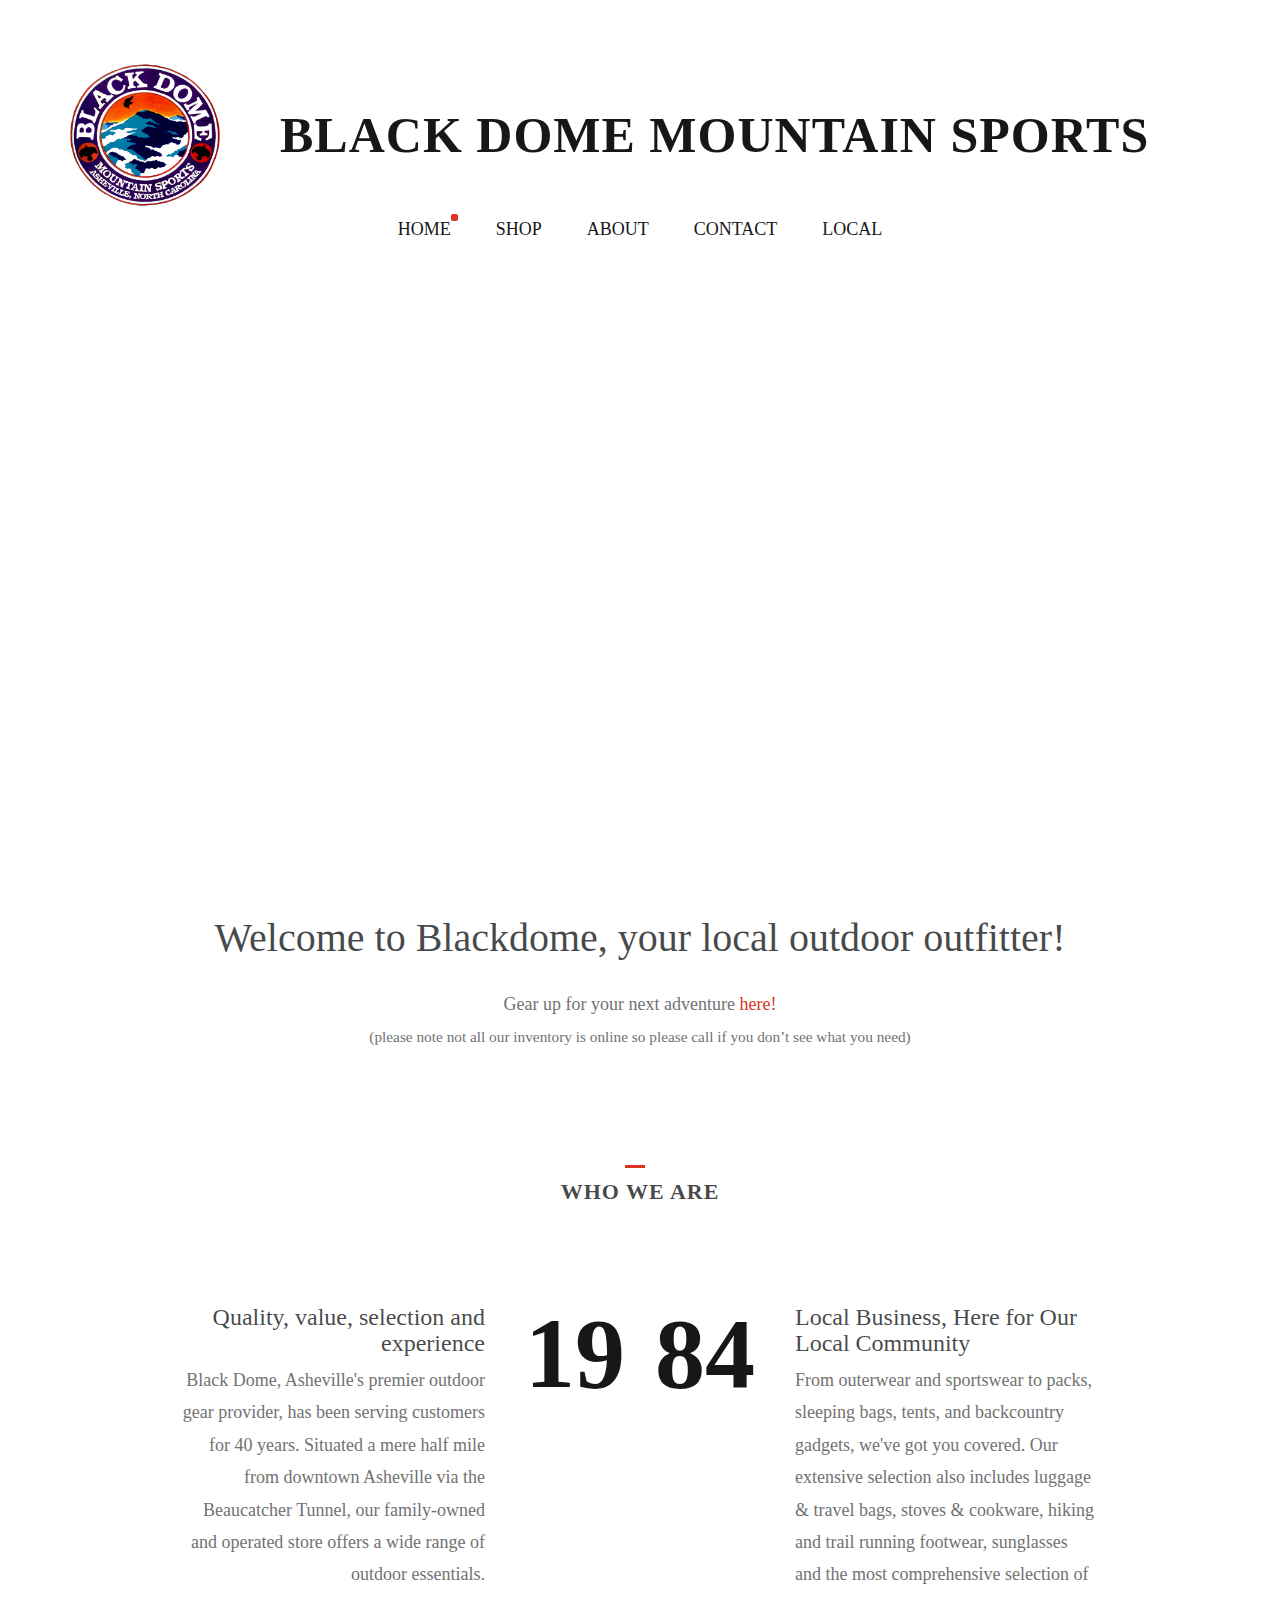
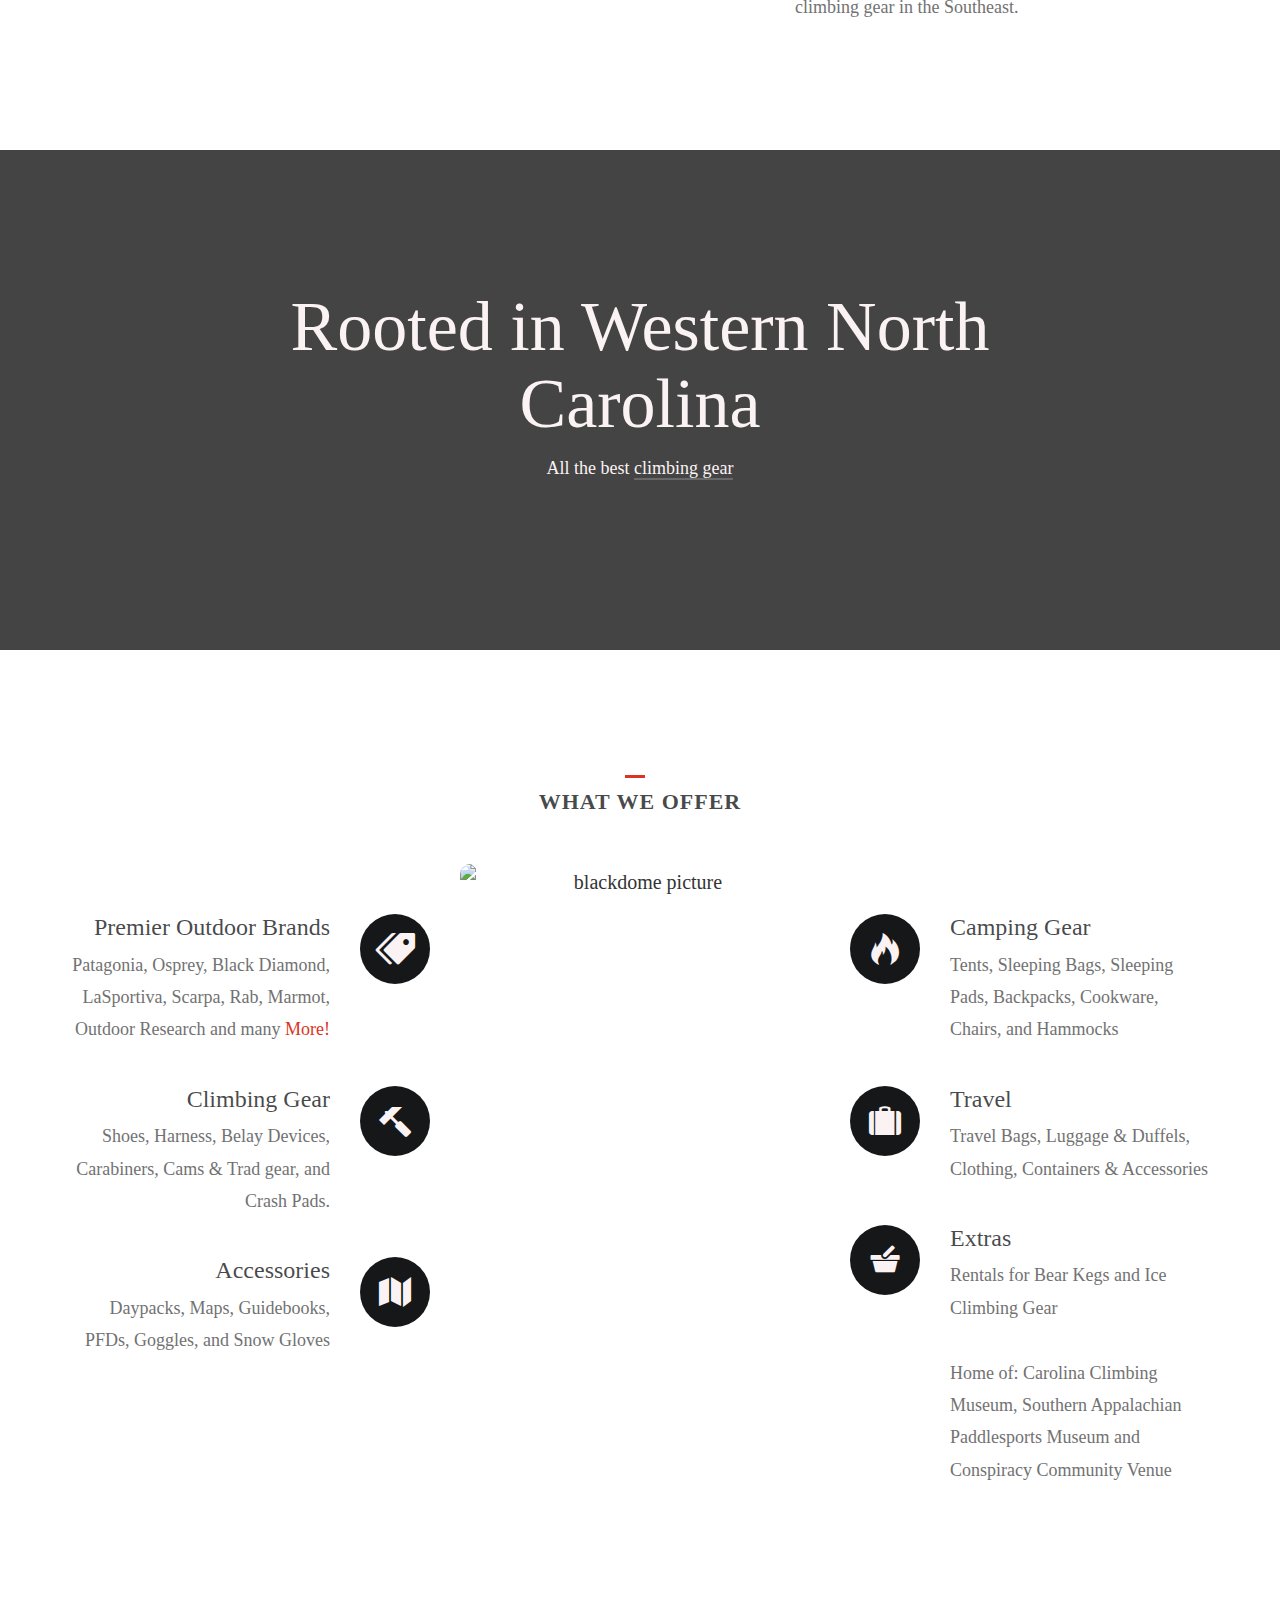
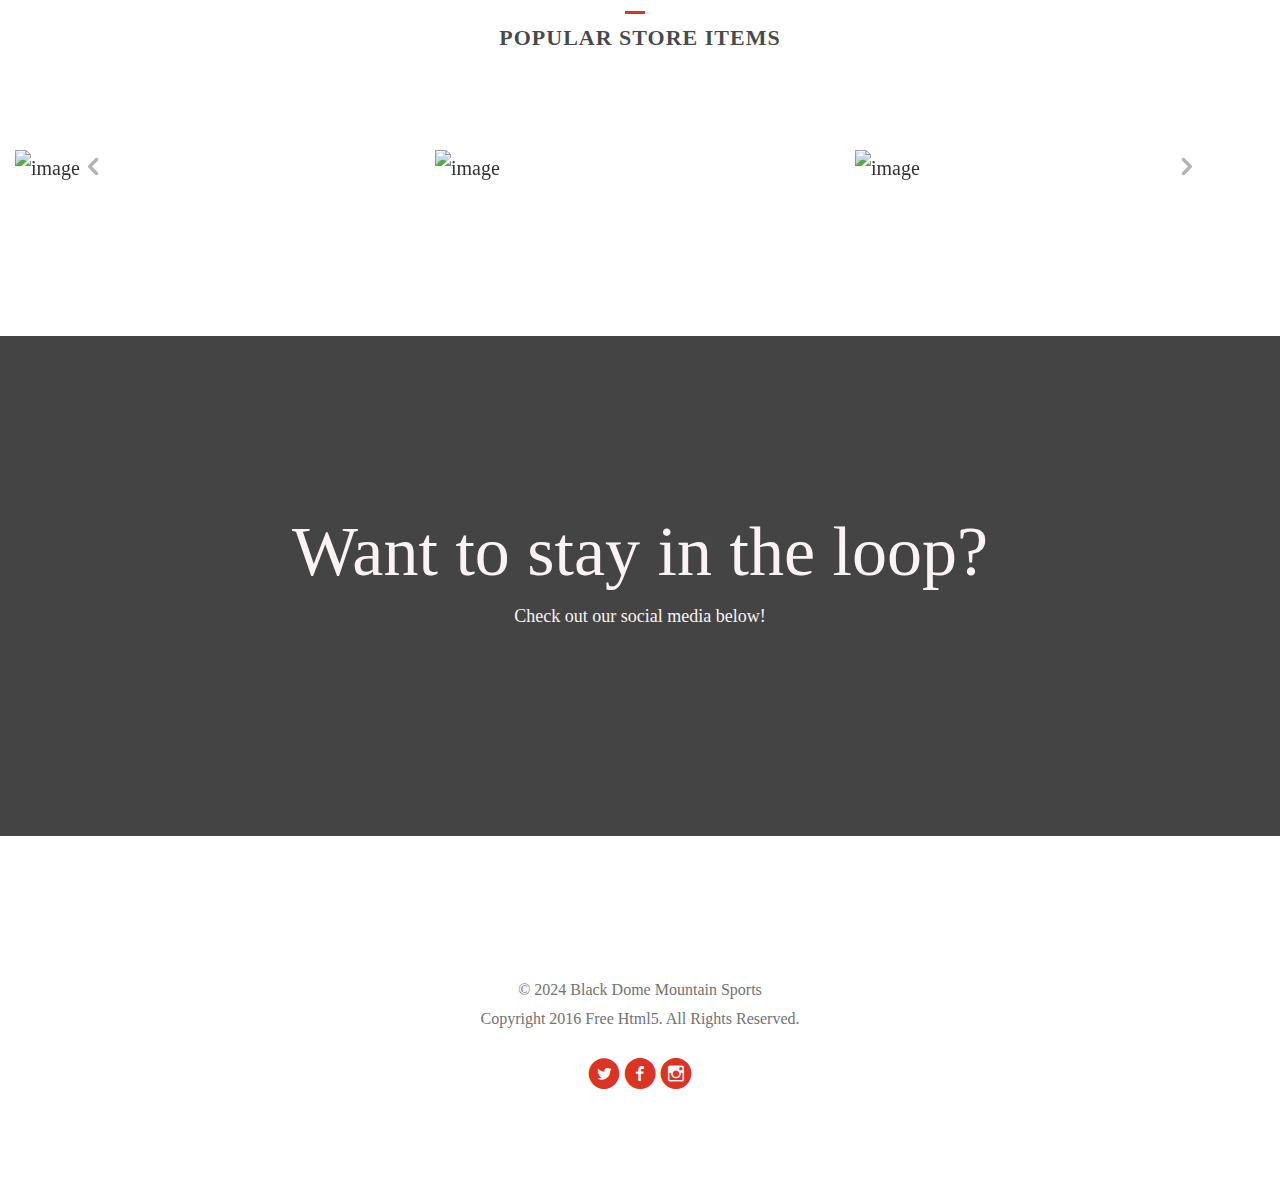
==== commit dd9d1b62: "getting very close, added a barands and gallery html file that does not operate with the rest of the" ====
--- a/index.html
+++ b/index.html
@@ -4,7 +4,7 @@
 <!-- Head Start-->
 <head>
     <meta charset="UTF-8">
-    <meta http-equiv="X-UA-Compatible" content="IE=edge">
+    <meta https-equiv="X-UA-Compatible" content="IE=edge">
     <meta name="viewport" content="width=device-width, initial-scale=1.0">
     <meta name="description" content="This Black Dome Website Built using HTML5, css3, and JavaScript">
     <meta name="keywords" content="Black Dome, Black Dome Mountain Sports, Camping Store, Outdoor Equiptment, Outdoor, Outfitter, Camping, Gear, Apparel">
@@ -71,32 +71,43 @@
 	<header>
 		<div class="container text-center">
 			<div class="fh5co-navbar-brand">
+				<img src="images/logo_header.png" alt="blackdome logo">
 				<a class="fh5co-logo" href="index.html">Black Dome Mountain Sports</a>
 			</div>
 			<nav id="fh5co-main-nav" role="navigation">
 				<ul>
 					<li><a href="index.html" class="active">Home</a></li>
-					<li><a href="shop.html">Shop</a></li>
-					<li><a href="about.html">About Us</a></li>
+					<li><a href="https://blackdome.locally.com/">Shop</a></li>
+					<li><a href="about.html">About</a></li>
 					<li><a href="contact.html">Contact</a></li>
-					<li><a href="links.html">Links</a></li>
+					<li><a href="links.html">Local</a></li>
 				</ul>
 			</nav>
 		</div>
 	</header>
 	
 	<div class="owl-carousel owl-carousel1 owl-carousel-fullwidth fh5co-light-arrow animate-box" data-animate-effect="fadeIn">
+		<div class="item"><a href="images/front counter.jpg" class="image-popup"><img src="images/front counter.jpg" alt="image"></a></div>
+		<div class="item"><a href="images/climb8.jpg" class="image-popup"><img src="images/climb8.jpg" alt="image"></a></div>
+		<div class="item"><a href="images/store1.jpg" class="image-popup"><img src="images/store1.jpg" alt="image"></a></div>
 		<div class="item"><a href="images/Alan3.jpg" class="image-popup"><img src="images/Alan3.jpg" alt="image"></a></div>
+		<div class="item"><a href="images/sunglasses.jpg" class="image-popup"><img src="images/sunglasses.jpg" alt="image"></a></div>
+		<div class="item"><a href="images/thenoseevent1.JPG" class="image-popup"><img src="images/thenoseevent1.JPG" alt="image"></a></div>
 		<div class="item"><a href="images/Alan4.jpg" class="image-popup"><img src="images/Alan4.jpg" alt="image"></a></div>
+		<div class="item"><a href="images/backpacks.jpg" class="image-popup"><img src="images/backpacks.jpg" alt="image"></a></div>
 		<div class="item"><a href="images/Alan6.jpg" class="image-popup"><img src="images/Alan6.jpg" alt="image"></a></div>
+		<div class="item"><a href="images/climbingGearNEW.JPG" class="image-popup"><img src="images/climbingGearNEW.JPG" alt="image"></a></div>
+		<div class="item"><a href="images/consp2.jpg" class="image-popup"><img src="images/consp2.jpg" alt="image"></a></div>
+		<div class="item"><a href="images/climb3.JPG" class="image-popup"><img src="images/climb3.JPG" alt="image"></a></div>
+		
 	</div>
 
 	<div id="fh5co-intro-section">
 		<div class="container">
 			<div class="row">
 				<div class="col-md-12 text-center">
-					<h2>Welcome to Blackdome, your local outdoors outfitter!</h2>
-					<p>Where you can find everything you need for your next ourdoor advernture <a href="https://blackdome.locally.com/" target="_blank">here!</a></p>
+					<h2>Welcome to Blackdome, your local outdoor outfitter!</h2>
+					<p>Gear up for your next adventure <a href="https://blackdome.locally.com/" target="_blank">here!</a> <br><small>(please note not all our inventory is online so please call if you don’t see what you need)</small></p>
 				</div>
 			</div>
 		</div>
@@ -112,14 +123,15 @@
 						<span class="number-holder">19</span>
 						<div class="desc">
 							<h3>Quality, value, selection and experience</h3>
-							<p>Black Dome, Asheville's premier outdoor gear provider, has been serving customers for over 39 years. Situated a mere half mile from downtown Asheville via the Beaucatcher Tunnel, our family-owned and operated store offers a wide range of outdoor essentials.</p>
+							<p>Black Dome, Asheville's premier outdoor gear provider, has been serving customers for 40 years. Situated a mere half mile from downtown Asheville via the Beaucatcher Tunnel, our family-owned and operated store offers a wide range of outdoor essentials.
+							</p>
 						</div>
 					</div>
 					<div class="col-md-6 col-sm-6 services-num">
 						<span class="number-holder">84</span>
 						<div class="desc">
 							<h3>Local Business, Here for Our Local Community</h3>
-							<p>From outerwear and sportswear to packs, sleeping bags, tents, and backcountry gadgets, we've got you covered. Our extensive selection also includes cookware, hiking and trail running footwear, snowboards, cross-country skis, and the largest collection of climbing gear in the Southeast.
+							<p>From outerwear and sportswear to packs, sleeping bags, tents, and backcountry gadgets, we've got you covered. Our extensive selection also includes luggage & travel bags, stoves & cookware, hiking and trail running footwear, sunglasses and the most comprehensive selection of climbing gear in the Southeast.
                             </p>
 						</div>
 					</div>
@@ -134,7 +146,7 @@
 				<div class="col-md-8 col-md-offset-2 col-sm-12 col-sm-offset-0 col-xs-12 col-xs-offset-0 text-center fh5co-table">
 					<div class="fh5co-intro fh5co-table-cell">
 						<h1 class="text-center">Rooted in Western North Carolina</h1>
-						<p>All the best <a href="https://blackdome.locally.com/search/all/activities/climbing-gear?store=11501&sort=pop" target="_blank">climbing gear.</a></p>
+						<p>All the best <a href="https://blackdome.locally.com/search/all/activities/climbing-gear?store=11501&sort=pop" target="_blank">climbing gear</a></p>
 					</div>
 				</div>
 			</div>
@@ -150,41 +162,42 @@
 					<div class="fh5co-services-right">
 						<div class="fh5co-table2 text-center">
 							<div class="fh5co-table-cell2">
-								<i class="icon-radio-checked"></i>
-							</div>
-						</div>
-						<div class="holder-section">
-							<h3>Crafted With Love</h3>
-							<p>Far far away, behind the word mountains, far from the countries Vokalia </p>
+								<i class="icon-price-tags"></i>
+							</div>
+						</div>
+						<div class="holder-section">
+							<h3>Premier Outdoor Brands</h3>
+							<p>Patagonia,   Osprey,  Black Diamond,   LaSportiva,   Scarpa,  Rab,   Marmot, Outdoor Research and many <a href="brands.html">More!</a>
+								</p>
 						</div>
 					</div>
 					<div class="fh5co-services-right">
 						<div class="fh5co-table2 fh5co-table2-color-2 text-center">
 							<div class="fh5co-table-cell2">
-								<i class="icon-laptop"></i>
-							</div>
-						</div>
-						<div class="holder-section">
-							<h3>Web Design</h3>
-							<p>Far far away, behind the word mountains, far from the countries Vokalia </p>
+								<i class="icon-hammer"></i>
+							</div>
+						</div>
+						<div class="holder-section">
+							<h3>Climbing Gear</h3>
+							<p>Shoes, Harness, Belay Devices, Carabiners, Cams & Trad gear, and Crash Pads.</p>
 						</div>
 					</div>
 					<div class="fh5co-services-right">
 						<div class="fh5co-table2 fh5co-table2-color-3 text-center">
 							<div class="fh5co-table-cell2">
-								<i class="icon-video"></i>
-							</div>
-						</div>
-						<div class="holder-section">
-							<h3>Video Editing</h3>
-							<p>Far far away, behind the word mountains, far from the countries Vokalia </p>
+								<i class="icon-map3"></i>
+							</div>
+						</div>
+						<div class="holder-section">
+							<h3>Accessories</h3>
+							<p>Daypacks, Maps, Guidebooks, PFDs, Goggles, and Snow Gloves</p>
 						</div>
 					</div>
 				</div>
 
 				<div class="col-md-4 text-center">
 					<div class="fhco-hero2">
-						<img class="img-responsive" src="images/iphone6.png" alt="iphone6">
+						<img class="img-responsive" src="images/climb4.JPG" alt="blackdome picture">
 					</div>
 				</div>
 
@@ -192,34 +205,36 @@
 					<div class="fh5co-services">
 						<div class="fh5co-table2 fh5co-table2-color-4 text-center">
 							<div class="fh5co-table-cell2">
-								<i class="icon-mobile"></i>
-							</div>
-						</div>
-						<div class="holder-section">
-							<h3>Mobile Optimization</h3>
-							<p>Far far away, behind the word mountains, far from the countries Vokalia </p>
+								<i class="icon-fire"></i>
+							</div>
+						</div>
+						<div class="holder-section">
+							<h3>Camping Gear</h3>
+							<p>Tents, Sleeping Bags, Sleeping Pads, Backpacks, Cookware, Chairs, and Hammocks</p>
 						</div>
 					</div>
 					<div class="fh5co-services">
 						<div class="fh5co-table2 fh5co-table2-color-5 text-center">
 							<div class="fh5co-table-cell2">
-								<i class="icon-gears"></i>
-							</div>
-						</div>
-						<div class="holder-section">
-							<h3>SEO</h3>
-							<p>Far far away, behind the word mountains, far from the countries Vokalia </p>
+								<i class="icon-suitcase"></i>
+							</div>
+						</div>
+						<div class="holder-section">
+							<h3>Travel</h3>
+							<p>Travel Bags, Luggage & Duffels, Clothing, Containers & Accessories</p>
 						</div>
 					</div>
 					<div class="fh5co-services">
 						<div class="fh5co-table2 fh5co-table2-color-6 text-center">
 							<div class="fh5co-table-cell2">
-								<i class="icon-piechart"></i>
-							</div>
-						</div>
-						<div class="holder-section">
-							<h3>Web Analytic</h3>
-							<p>Far far away, behind the word mountains, far from the countries Vokalia </p>
+								<i class="icon-shopping-basket"></i>
+							</div>
+						</div>
+						<div class="holder-section">
+							<h3>Extras</h3>
+							<p>Rentals for Bear Kegs and Ice Climbing Gear <br><br>
+								Home of: Carolina Climbing Museum, Southern Appalachian Paddlesports Museum and Conspiracy Community Venue
+								</p>
 						</div>
 					</div>
 				</div>
@@ -234,104 +249,113 @@
 			<div class="owl-carousel owl-carousel2">
 				<div class="item">
 					<!-- <a href="#" class="image-popup"> -->
-					<img src="images/" alt="image">
-					<a href="#" class="pop-up-overlay text-center">
-						<div class="desc">
-							<h3>Camera</h3>
-							<span>Video</span>
-						</div>
-					</a>
-				</div>
-				<div class="item">
-					<img src="images/portfolio_pic2.jpg" alt="image">
-					<a href="#" class="pop-up-overlay pop-up-overlay-color-2 text-center">
-						<div class="desc">
-							<h3>Workstation</h3>
-							<span>Illustration</span>
-						</div>
-					</a>
-				</div>
-				<div class="item">
-					<!-- <a href="#" class="image-popup"> -->
-					<img src="images/portfolio_pic3.jpg" alt="image">
-					<!-- </a> -->
-					<a href="#" class="pop-up-overlay pop-up-overlay-color-3 text-center">
-						<div class="desc">
-							<h3>Mobile Phone</h3>
-							<span>Web</span>
-						</div>
-					</a>
-				</div>
-				<div class="item">
-					<!-- <a href="#" class="image-popup"> -->
-					<img src="images/portfolio_pic4.jpg" alt="image">
-					<!-- </a> -->
-					<a href="#" class="pop-up-overlay pop-up-overlay-color-4 text-center">
-						<div class="desc">
-							<h3>Camera Lens</h3>
-							<span>Illustration</span>
-						</div>
-					</a>
-				</div>
-				<div class="item">
-					<!-- <a href="#" class="image-popup"> -->
-					<img src="images/portfolio_pic5.jpg" alt="image">
-					<!-- </a> -->
-					<a href="#" class="pop-up-overlay text-center">
-						<div class="desc">
-							<h3>Card</h3>
-							<span>Card</span>
-						</div>
-					</a>
-				</div>
-				<div class="item">
-					<!-- <a href="#" class="image-popup"> -->
-					<img src="images/portfolio_pic6.jpg" alt="image">
-					<!-- </a> -->
-					<a href="#" class="pop-up-overlay pop-up-overlay-color-2 text-center">
-						<div class="desc">
-							<h3>Shoes</h3>
-							<span>Brand</span>
-						</div>
-					</a>
-				</div>
-				<div class="item">
-					<!-- <a href="#" class="image-popup"> -->
-					<img src="images/portfolio_pic7.jpg" alt="image">
-					<!-- </a> -->
-					<a href="#" class="pop-up-overlay text-center">
-						<div class="desc">
-							<h3>Magazine</h3>
-							<span>Web</span>
-						</div>
-					</a>
-				</div>
-				<div class="item">
-					<!-- <a href="#" class="image-popup"> -->
-					<img src="images/portfolio_pic8.jpg" alt="image">
-					<!-- </a> -->
-					<a href="#" class="pop-up-overlay pop-up-overlay-color-3 text-center">
-						<div class="desc">
-							<h3>VCard</h3>
-							<span>Card</span>
-						</div>
-					</a>
-				</div>
-				<div class="item">
-					<!-- <a href="#" class="image-popup"> -->
-					<img src="images/portfolio_pic9.jpg" alt="image">
-					<!-- </a> -->
-					<a href="#" class="pop-up-overlay pop-up-overlay-color-4 text-center">
-						<div class="desc">
-							<h3>Paper</h3>
-							<span>Illustration</span>
+					<img src="images/stove.jpg" alt="image">
+					<a href="https://blackdome.locally.com/product/906290/eureka-ignite-plus-stove?location=Asheville+NC&store=11501" class="pop-up-overlay text-center">
+						<div class="desc">
+							<h3>Eureka</h3>
+							<span>Ignite Plus Stove</span>
+							<p>$159.95 USD</p>
+						</div>
+					</a>
+				</div>
+				<div class="item">
+					<img src="images/shoe.jpg" alt="image">
+					<a href="https://blackdome.locally.com/product/586898/evolv-shaman?location=Asheville+NC&store=11501" class="pop-up-overlay pop-up-overlay-color-2 text-center">
+						<div class="desc">
+							<h3>Evolv</h3>
+							<span>Shaman</span>
+							<p>$170 USD</p>
+						</div>
+					</a>
+				</div>
+				<div class="item">
+					<!-- <a href="#" class="image-popup"> -->
+					<img src="images/binocular.jpg" alt="image">
+					<!-- </a> -->
+					<a href="https://blackdome.locally.com/product/1084544/nocs-provisions-stand-issue-8x25-waterproof-binocular?location=Asheville+NC&store=11501" class="pop-up-overlay pop-up-overlay-color-3 text-center">
+						<div class="desc">
+							<h3>NOCS Provisions</h3>
+							<span>Stand Issue 8x25 Waterproof Binocular</span>
+							<p>$95 USD</p>
+						</div>
+					</a>
+				</div>
+				<div class="item">
+					<!-- <a href="#" class="image-popup"> -->
+					<img src="images/unclipStick.jpg" alt="image">
+					<!-- </a> -->
+					<a href="https://blackdome.locally.com/product/1079102/trango-squid-the-unclip-stick?location=Asheville+NC&store=11501" class="pop-up-overlay pop-up-overlay-color-4 text-center">
+						<div class="desc">
+							<h3>Trango</h3>
+							<span>Squid - the UnClip Stick</span>
+							<p>$31.95 USD</p>
+						</div>
+					</a>
+				</div>
+				<div class="item">
+					<!-- <a href="#" class="image-popup"> -->
+					<img src="images/astral.jpg" alt="image">
+					<!-- </a> -->
+					<a href="https://blackdome.locally.com/product/517554/astral-mens-loyak?location=Asheville+NC&store=11501" class="pop-up-overlay text-center">
+						<div class="desc">
+							<h3>Astral</h3>
+							<span>Men's Loyak</span>
+							<p>$95 USD</p>
+						</div>
+					</a>
+				</div>
+				<div class="item">
+					<!-- <a href="#" class="image-popup"> -->
+					<img src="images/ascender.jpg" alt="image">
+					<!-- </a> -->
+					<a href="https://blackdome.locally.com/product/1078254/petzl-ascension-ascender-left?location=Asheville+NC&store=11501" class="pop-up-overlay pop-up-overlay-color-2 text-center">
+						<div class="desc">
+							<h3>Petzl</h3>
+							<span>Ascension Ascender Left</span>
+							<p>$104.95 USED</p>
+						</div>
+					</a>
+				</div>
+				<div class="item">
+					<!-- <a href="#" class="image-popup"> -->
+					<img src="images/glasses.jpg" alt="image">
+					<!-- </a> -->
+					<a href="https://blackdome.locally.com/product/940377/zeal-optics-sable?location=Asheville+NC&store=11501" class="pop-up-overlay text-center">
+						<div class="desc">
+							<h3>Zeal Optics</h3>
+							<span>Sabel</span>
+							<p>$159 USD</p>
+						</div>
+					</a>
+				</div>
+				<div class="item">
+					<!-- <a href="#" class="image-popup"> -->
+					<img src="images/micro_case.jpg" alt="image">
+					<!-- </a> -->
+					<a href="https://blackdome.locally.com/product/1186297/pelican-1050-micro-case?location=Asheville+NC&store=11501" class="pop-up-overlay pop-up-overlay-color-3 text-center">
+						<div class="desc">
+							<h3>Pelican</h3>
+							<span>1050 Micro Case </span>
+							<p>$36.95 USD</p>
+						</div>
+					</a>
+				</div>
+				<div class="item">
+					<!-- <a href="#" class="image-popup"> -->
+					<img src="images/pad.jpg" alt="image">
+					<!-- </a> -->
+					<a href="https://blackdome.locally.com/product/1098970/nemo-tensor-insulated-2022?location=Asheville+NC&store=11501" class="pop-up-overlay pop-up-overlay-color-4 text-center">
+						<div class="desc">
+							<h3>Nemo</h3>
+							<span>Tensor Insulated (2022)</span>
+							<p>$229.95 USD</p>
 						</div>
 					</a>
 				</div>
 			</div>
 		</div>
 	</div><!-- end fh5co-featured-work-section -->
-	<div id="fh5co-blog-section">
+	<!-- <div id="fh5co-blog-section">
 		<div class="container">
 			<div class="heading-section text-center">
 				<h2>Recent Blog</h2>
@@ -357,8 +381,8 @@
 				</div>
 			</div>
 		</div>
-	</div><!-- end: fh5co-blog-section -->
-	<div class="fh5co-parallax" style="background-image: url(images/hero-2.jpg);" data-stellar-background-ratio="0.5">
+	</div>end: fh5co-blog-section -->
+	<div class="fh5co-parallax" style="background-image: url(images/FlyinRaven_.jpg);" data-stellar-background-ratio="0.5">
 		<div class="overlay"></div>
 		<div class="container">
 			<div class="row">
--- a/css/style.css
+++ b/css/style.css
@@ -38,7 +38,7 @@
 
 p, span {
   margin-bottom: 1.5em;
-  font-size: 20px;
+  font-size: 18px;
   color: rgb(114, 114, 114);
   font-weight: 300;
   font-family: "Poppins", serif;
@@ -128,7 +128,9 @@
   padding-top: 3em;
 }
 header .fh5co-navbar-brand {
-  padding-bottom: 3em;
+  /* padding-bottom: 1em; removed because of logo*/
+  display: flex;
+  align-items: center; /*added code for the blackdome logo nex to image */
 }
 header .fh5co-navbar-brand .fh5co-logo {
   position: relative;
@@ -138,13 +140,19 @@
   font-weight: 700;
   letter-spacing: 1px;
 }
+header .fh5co-navbar-brand img {
+  width: 15rem; /* Set the width of the image */
+  height: auto; /* Automatically adjust height to maintain aspect ratio */
+  margin-right: 60px; /* Adjust margin for spacing */
+  padding-bottom: none;
+}
 header .fh5co-navbar-brand .fh5co-logo:after {
   position: absolute;
   bottom: 13px;
   right: -14px;
   width: 12px;
   height: 12px;
-  background: var(--primary-color);
+  /* background: var(--primary-color); for header dot */
   content: '';
 }
 header .fh5co-navbar-brand .fh5co-logo:hover {
@@ -159,6 +167,7 @@
   display: inline-block;
   margin-left: 40px;
   font-size: 18px;
+  text-transform: uppercase;
 }
 @media screen and (max-width: 768px) {
   header #fh5co-main-nav > ul li {
@@ -166,6 +175,9 @@
     margin-left: 0;
     margin-bottom: 15px;
   }
+  header .fh5co-logo {
+    display: none;
+  }
 }
 header #fh5co-main-nav > ul li a {
   padding-bottom: 5px;
@@ -177,7 +189,7 @@
   position: absolute;
   width: 7px;
   height: 7px;
-  content: '';
+  content: ''; /* for active tab dot*/
   top: -5px;
   right: -7px;
   background: var(--primary-color);
@@ -188,7 +200,7 @@
 }
 header #fh5co-main-nav > ul li a:hover, header #fh5co-main-nav > ul li a:focus {
   text-decoration: none;
-  color: var(--dark-color);
+  color: var(--primary-color);
 }
 header #fh5co-main-nav > ul li:first-child {
   margin-left: 0;
@@ -209,11 +221,20 @@
   margin-bottom: 5em;
   max-height: 100%;
 }
+/* image sizing and recentering because most images (especially landscape) are too large and mess up the presentation on full screen */
+.owl-carousel.owl-carousel1 img {
+  width: 60%; /* Adjust the percentage as needed */
+  height: auto;
+  margin-left: auto;
+  margin-right: auto;
+  margin-top: 0;
+  border-radius: 10px;
+}
 
 /* Owl Override Style */
 .owl-carousel .owl-controls,
 .owl-carousel-posts .owl-controls {
-  margin-top: 0;
+  margin-top: -50px;
 }
 
 .owl-carousel .owl-controls .owl-nav .owl-next,
@@ -227,6 +248,7 @@
   -webkit-transition: 0.2s;
   -o-transition: 0.2s;
   transition: 0.2s;
+  color: var(--primary-color);
 }
 
 .owl-carousel-posts .owl-controls .owl-nav .owl-next,
@@ -286,11 +308,11 @@
 .owl-carousel-fullwidth.fh5co-light-arrow .owl-controls .owl-nav .owl-next i,
 .owl-carousel-fullwidth.fh5co-light-arrow .owl-controls .owl-nav .owl-prev i {
   font-size: 50px;
-  color: var(--light-color);
+  color: var(--dark-color);
 }
 .owl-carousel-fullwidth.fh5co-light-arrow .owl-controls .owl-nav .owl-next:hover i,
 .owl-carousel-fullwidth.fh5co-light-arrow .owl-controls .owl-nav .owl-prev:hover i {
-  color: var(--light-color);
+  color: var(--primary-color);
 }
 
 .owl-carousel .owl-controls .owl-nav .owl-next i,
@@ -407,7 +429,7 @@
 }
 .item .pop-up-overlay .desc span {
   display: block;
-  color: rgba(255, 255, 255, 0.6);
+  color: rgba(0, 0, 0,0.6);
 }
 .item .pop-up-overlay:hover, .item .pop-up-overlay:focus {
   text-decoration: none;
@@ -550,6 +572,7 @@
 }
 .fhco-hero2 img {
   margin-top: -50px;
+  border-radius: 10px;
 }
 @media screen and (max-width: 992px) {
   .fhco-hero2 {
@@ -576,7 +599,7 @@
   position: absolute;
   top: 0;
   left: 0;
-  background: var(--primary-color);
+  background: var(--dark-color);
   -webkit-border-radius: 50%;
   -moz-border-radius: 50%;
   -ms-border-radius: 50%;
@@ -612,7 +635,7 @@
   position: absolute;
   top: 0;
   right: 0;
-  background: var(--primary-color);
+  background: var(--dark-color);
   -webkit-border-radius: 50%;
   -moz-border-radius: 50%;
   -ms-border-radius: 50%;
@@ -642,23 +665,23 @@
 }
 
 .fh5co-table2-color-2 {
-  background: #F87D09 !important;
+  background: var(--dark-color) !important;
 }
 
 .fh5co-table2-color-3 {
-  background: #17E7A4 !important;
+  background: var(--dark-color)  !important;
 }
 
 .fh5co-table2-color-4 {
-  background: #F9C535 !important;
+  background: var(--dark-color)  !important;
 }
 
 .fh5co-table2-color-5 {
-  background: #51DACF !important;
+  background: var(--dark-color)  !important;
 }
 
 .fh5co-table2-color-6 {
-  background: #FF7676 !important;
+  background: var(--dark-color)  !important;
 }
 
 @media screen and (max-width: 992px) {
@@ -699,7 +722,9 @@
   margin-bottom: 30px;
 }
 .fh5co-grid-work .work-holder img {
-  max-width: 100%;
+  max-width: 60%;
+  border-radius: 20px;
+  max-height: auto;
 }
 .fh5co-grid-work .work-holder .inner-overlay {
   display: block;
@@ -708,8 +733,9 @@
   bottom: 0;
   left: 0;
   right: 0;
-  background: rgba(219, 52, 34, 0.9);
   opacity: 0;
+  background: rgba(0, 0, 0,0.6);
+  border-radius: 40px;
 }
 .fh5co-grid-work .work-holder .inner-overlay i {
   position: absolute;
@@ -721,19 +747,24 @@
   font-size: 30px;
 }
 .fh5co-grid-work .work-holder .inner-overlay.inner-overlay-2 {
-  background: rgba(248, 125, 9, 0.9);
+  background: rgba(0, 0, 0,0.6);
+  border-radius: 40px;
 }
 .fh5co-grid-work .work-holder .inner-overlay.inner-overlay-3 {
-  background: rgba(23, 231, 164, 0.9);
+  background: rgba(0, 0, 0,0.6);
+  border-radius: 40px;
 }
 .fh5co-grid-work .work-holder .inner-overlay.inner-overlay-4 {
-  background: rgba(249, 197, 53, 0.9);
+  background: rgba(0, 0, 0,0.6);
+  border-radius: 40px;
 }
 .fh5co-grid-work .work-holder .inner-overlay.inner-overlay-4 {
-  background: rgba(81, 218, 207, 0.9);
+  background: rgba(0, 0, 0,0.6);
+  border-radius: 40px;
 }
 .fh5co-grid-work .work-holder .inner-overlay.inner-overlay-5 {
-  background: rgba(255, 118, 118, 0.9);
+  background: rgba(0, 0, 0,0.6);
+  border-radius: 40px;
 }
 .fh5co-grid-work .desc h3 {
   font-size: 20px;
@@ -751,16 +782,18 @@
 }
 
 .about {
-  padding-bottom: 5em;
+  padding-bottom: 2em;
 }
 .about img {
   margin-bottom: 50px;
+  border-radius: 10px;
 }
 .about .team-section-grid {
   position: relative;
   background-size: cover;
   height: 450px;
   margin-bottom: 30px;
+  border-radius: 10px;
 }
 .about .team-section-grid .overlay-section {
   position: absolute;
@@ -800,6 +833,7 @@
 }
 .about .team-section-grid:hover .overlay-section {
   opacity: 1;
+  border-radius: 10px;
 }
 .about .fh5co-social-icons a {
   color: rgba(255, 255, 255, 0.7);
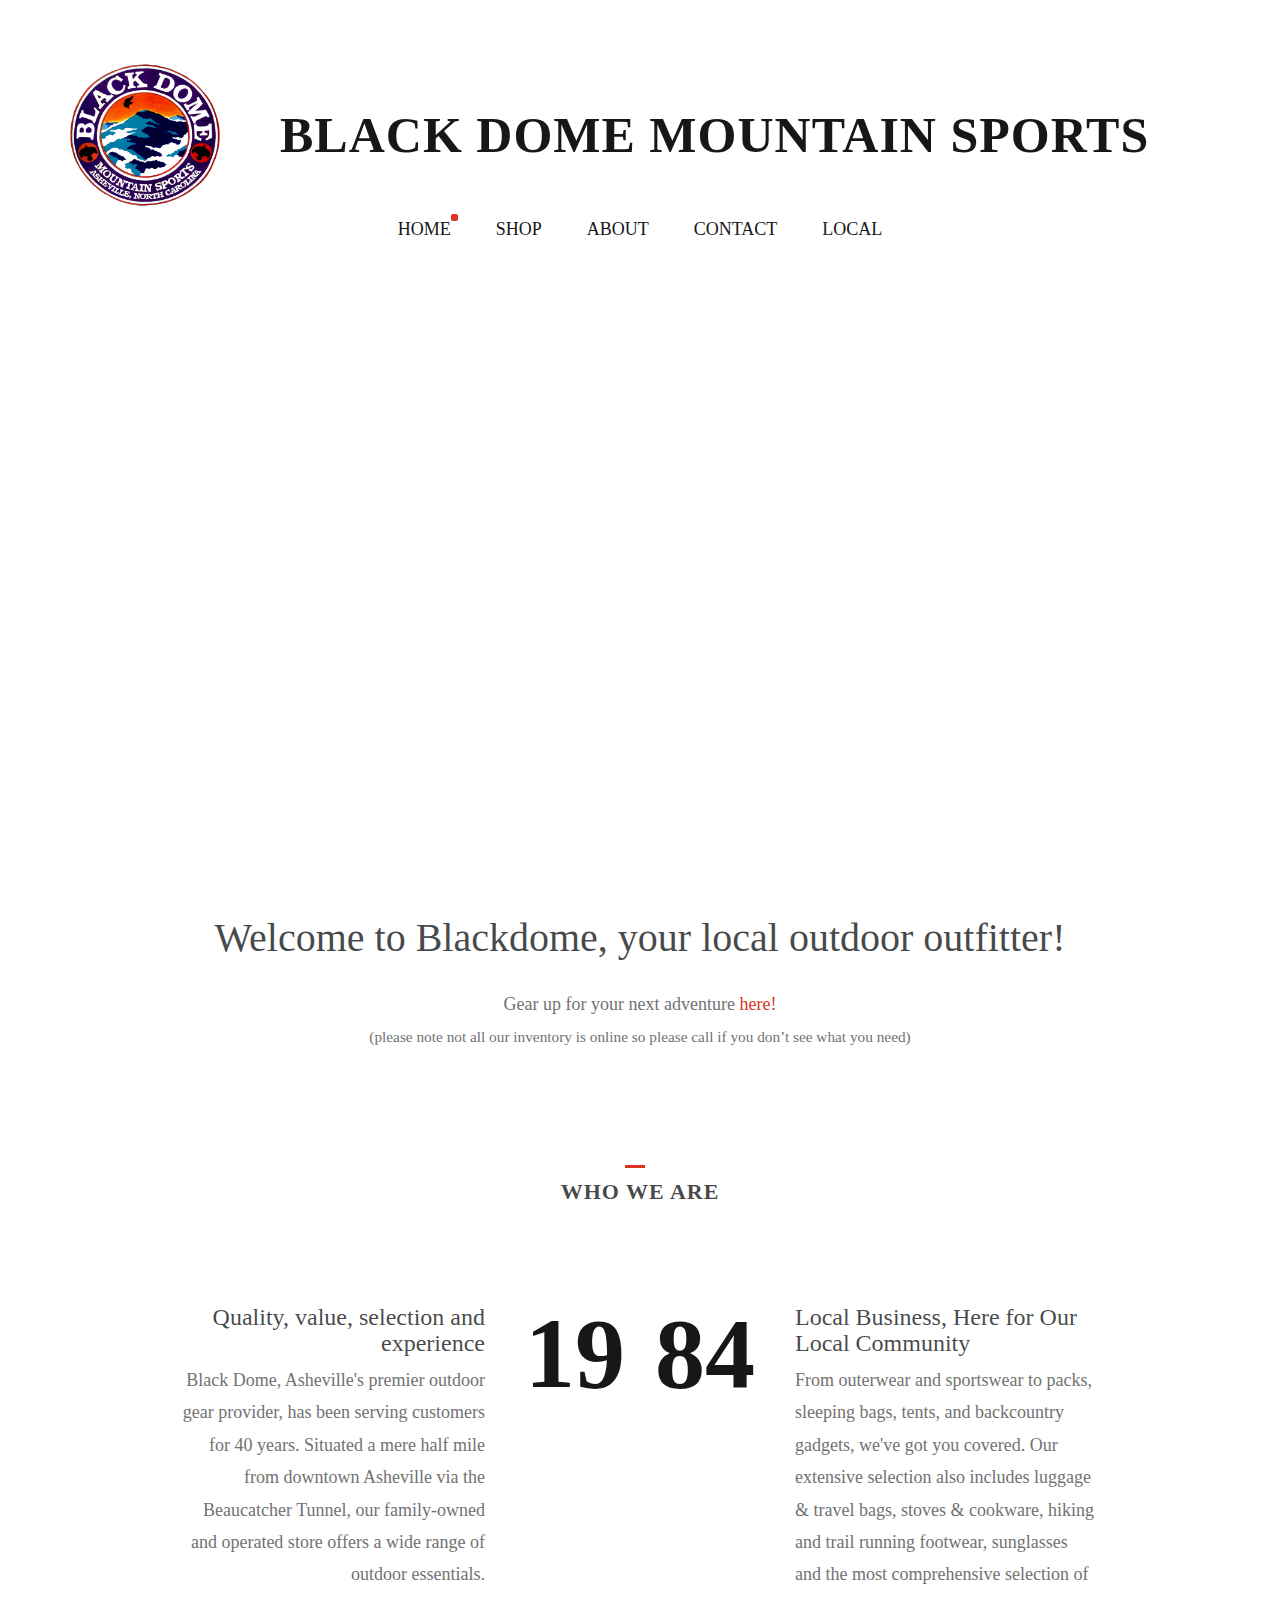
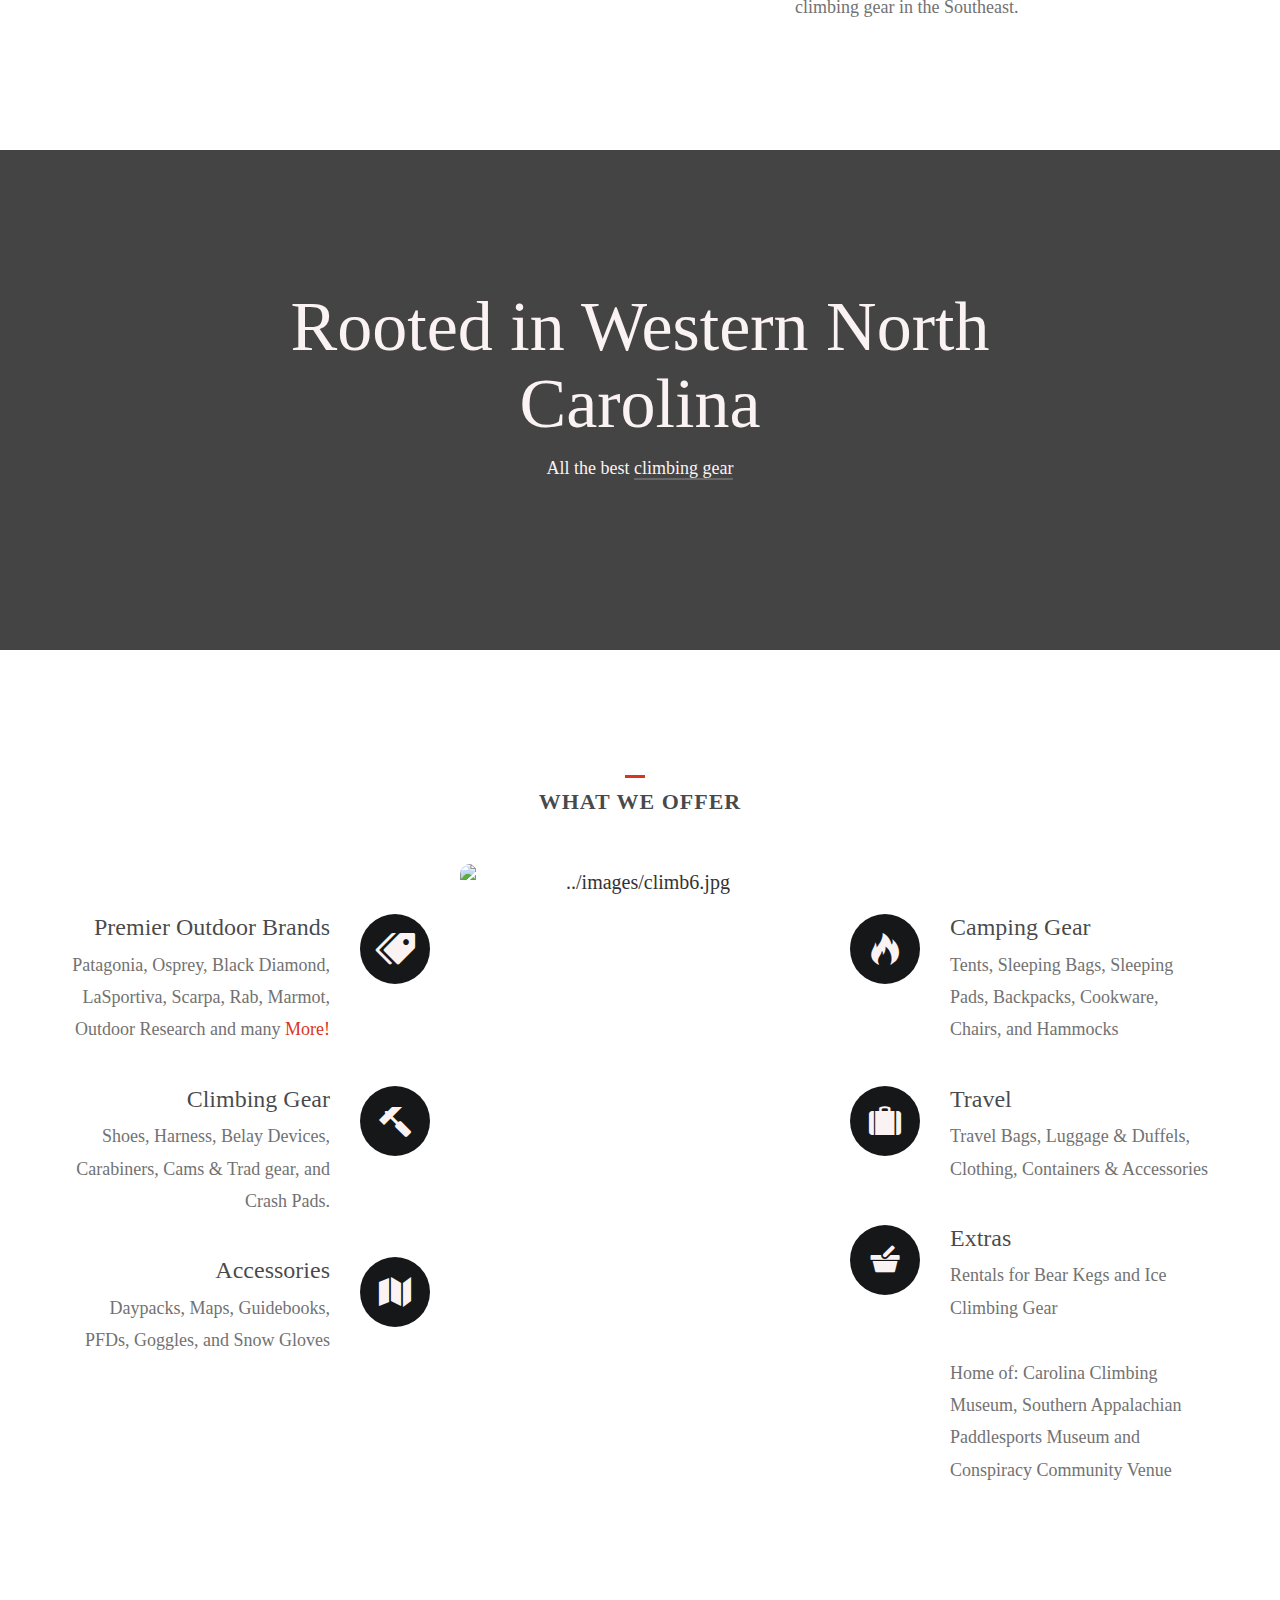
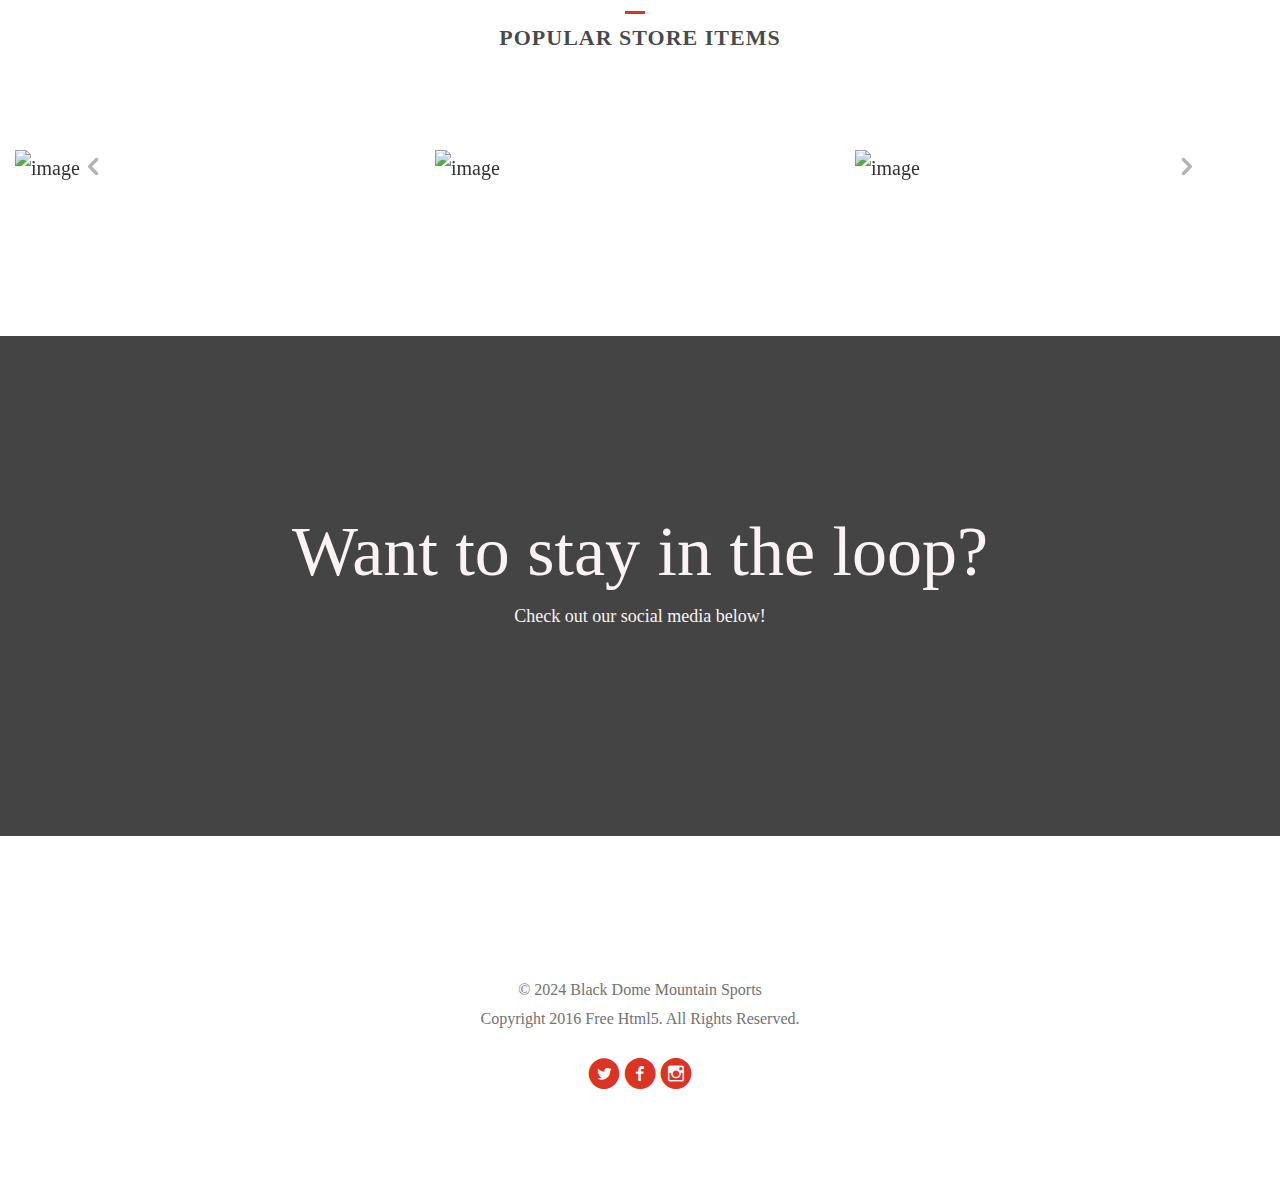
==== commit 1f6273bf: "Add files via upload" ====
--- a/index.html
+++ b/index.html
@@ -15,7 +15,7 @@
 	//////////////////////////////////////////////////////
 
 	HTML5
-	DESIGNED & DEVELOPED by Lorenz Hoover & FREEHTML5.CO
+	DESIGNED & DEVELOPED by Lorenz Hoover
 
 	Email: 			lorenzhoover60@gmail.com
 	
@@ -39,27 +39,26 @@
 
 
 	<!-- Place favicon.ico and apple-touch-icon.png in the root directory -->
-	<link rel="shortcut icon" href="favicon2.ico">
-
+	<link rel="shortcut icon" href="../favicon2.ico">
 
 	
 	<!-- Animate.css -->
-	<link rel="stylesheet" href="css/animate.css">
+	<link rel="stylesheet" href="../css/animate.css">
 	<!-- Icomoon Icon Fonts-->
-	<link rel="stylesheet" href="css/icomoon.css">
+	<link rel="stylesheet" href="../css/icomoon.css">
 	<!-- Bootstrap  -->
-	<link rel="stylesheet" href="css/bootstrap.css">
+	<link rel="stylesheet" href="../css/bootstrap.css">
 	<!-- Owl Carousel -->
-	<link rel="stylesheet" href="css/owl.carousel.min.css">
-	<link rel="stylesheet" href="css/owl.theme.default.min.css">
+	<link rel="stylesheet" href="../css/owl.carousel.min.css">
+	<link rel="stylesheet" href="../css/owl.theme.default.min.css">
 
 	<!-- all the stylesheets above need to be adapted to blackdome-->
 
-	<link rel="stylesheet" href="css/style.css">
+	<link rel="stylesheet" href="../css/style.css">
 
 
 	<!-- Modernizr JS -->
-	<script src="js/modernizr-2.6.2.min.js"></script>
+	<script src="../js/modernizr-2.6.2.min.js"></script>
 	<!-- FOR IE9 below -->
 	<!--[if lt IE 9]>
 	<script src="js/respond.min.js"></script>
@@ -71,34 +70,34 @@
 	<header>
 		<div class="container text-center">
 			<div class="fh5co-navbar-brand">
-				<img src="images/logo_header.png" alt="blackdome logo">
+				<img src="../images/logo_header.png" alt="blackdome logo">
 				<a class="fh5co-logo" href="index.html">Black Dome Mountain Sports</a>
 			</div>
 			<nav id="fh5co-main-nav" role="navigation">
 				<ul>
-					<li><a href="index.html" class="active">Home</a></li>
+					<li><a href="../home/" class="active">Home</a></li>
 					<li><a href="https://blackdome.locally.com/">Shop</a></li>
-					<li><a href="about.html">About</a></li>
-					<li><a href="contact.html">Contact</a></li>
-					<li><a href="links.html">Local</a></li>
+					<li><a href="../about/">About</a></li>
+					<li><a href="../contact/">Contact</a></li>
+					<li><a href="../local/">Local</a></li>
 				</ul>
 			</nav>
 		</div>
 	</header>
 	
 	<div class="owl-carousel owl-carousel1 owl-carousel-fullwidth fh5co-light-arrow animate-box" data-animate-effect="fadeIn">
-		<div class="item"><a href="images/front counter.jpg" class="image-popup"><img src="images/front counter.jpg" alt="image"></a></div>
-		<div class="item"><a href="images/climb8.jpg" class="image-popup"><img src="images/climb8.jpg" alt="image"></a></div>
-		<div class="item"><a href="images/store1.jpg" class="image-popup"><img src="images/store1.jpg" alt="image"></a></div>
-		<div class="item"><a href="images/Alan3.jpg" class="image-popup"><img src="images/Alan3.jpg" alt="image"></a></div>
-		<div class="item"><a href="images/sunglasses.jpg" class="image-popup"><img src="images/sunglasses.jpg" alt="image"></a></div>
-		<div class="item"><a href="images/thenoseevent1.JPG" class="image-popup"><img src="images/thenoseevent1.JPG" alt="image"></a></div>
-		<div class="item"><a href="images/Alan4.jpg" class="image-popup"><img src="images/Alan4.jpg" alt="image"></a></div>
-		<div class="item"><a href="images/backpacks.jpg" class="image-popup"><img src="images/backpacks.jpg" alt="image"></a></div>
-		<div class="item"><a href="images/Alan6.jpg" class="image-popup"><img src="images/Alan6.jpg" alt="image"></a></div>
-		<div class="item"><a href="images/climbingGearNEW.JPG" class="image-popup"><img src="images/climbingGearNEW.JPG" alt="image"></a></div>
-		<div class="item"><a href="images/consp2.jpg" class="image-popup"><img src="images/consp2.jpg" alt="image"></a></div>
-		<div class="item"><a href="images/climb3.JPG" class="image-popup"><img src="images/climb3.JPG" alt="image"></a></div>
+		<div class="item"><a href="../images/front counter.jpg" class="image-popup"><img src="../images/front counter.jpg" alt="image"></a></div>
+		<div class="item"><a href="../images/climb8.jpg" class="image-popup"><img src="../images/climb8.jpg" alt="image"></a></div>
+		<div class="item"><a href="../images/store1.jpg" class="image-popup"><img src="../images/store1.jpg" alt="image"></a></div>
+		<div class="item"><a href="../images/Alan3.jpg" class="image-popup"><img src="../images/Alan3.jpg" alt="image"></a></div>
+		<div class="item"><a href="../images/sunglasses.jpg" class="image-popup"><img src="../images/sunglasses.jpg" alt="image"></a></div>
+		<div class="item"><a href="../images/thenoseevent1.JPG" class="image-popup"><img src="../images/thenoseevent1.JPG" alt="image"></a></div>
+		<div class="item"><a href="../images/Alan4.jpg" class="image-popup"><img src="../images/Alan4.jpg" alt="image"></a></div>
+		<div class="item"><a href="../images/backpacks.jpg" class="image-popup"><img src="../images/backpacks.jpg" alt="image"></a></div>
+		<div class="item"><a href="../images/Alan6.jpg" class="image-popup"><img src="../images/Alan6.jpg" alt="image"></a></div>
+		<div class="item"><a href="../images/climbingGearNEW.JPG" class="image-popup"><img src="../images/climbingGearNEW.JPG" alt="image"></a></div>
+		<div class="item"><a href="../images/consp2.jpg" class="image-popup"><img src="../images/consp2.jpg" alt="image"></a></div>
+		<div class="item"><a href="../images/climb3.JPG" class="image-popup"><img src="../images/climb3.JPG" alt="image"></a></div>
 		
 	</div>
 
@@ -139,7 +138,7 @@
 			</div>
 		</div>
 	</div><!-- end fh5co-common-section -->
-	<div class="fh5co-parallax" style="background-image: url(images/Alan5.jpg);" data-stellar-background-ratio="0.5">
+	<div class="fh5co-parallax" style="background-image: url(../images/Alan5.jpg);" data-stellar-background-ratio="0.5">
 		<div class="overlay"></div>
 		<div class="container">
 			<div class="row">
@@ -167,7 +166,7 @@
 						</div>
 						<div class="holder-section">
 							<h3>Premier Outdoor Brands</h3>
-							<p>Patagonia,   Osprey,  Black Diamond,   LaSportiva,   Scarpa,  Rab,   Marmot, Outdoor Research and many <a href="brands.html">More!</a>
+							<p>Patagonia,   Osprey,  Black Diamond,   LaSportiva,   Scarpa,  Rab,   Marmot, Outdoor Research and many <a href="../brands/">More!</a>
 								</p>
 						</div>
 					</div>
@@ -197,7 +196,7 @@
 
 				<div class="col-md-4 text-center">
 					<div class="fhco-hero2">
-						<img class="img-responsive" src="images/climb4.JPG" alt="blackdome picture">
+						<img class="img-responsive" src="../images/climb1.JPG" alt="../images/climb6.jpg">
 					</div>
 				</div>
 
@@ -249,7 +248,7 @@
 			<div class="owl-carousel owl-carousel2">
 				<div class="item">
 					<!-- <a href="#" class="image-popup"> -->
-					<img src="images/stove.jpg" alt="image">
+					<img src="../images/stove.jpg" alt="image">
 					<a href="https://blackdome.locally.com/product/906290/eureka-ignite-plus-stove?location=Asheville+NC&store=11501" class="pop-up-overlay text-center">
 						<div class="desc">
 							<h3>Eureka</h3>
@@ -259,7 +258,7 @@
 					</a>
 				</div>
 				<div class="item">
-					<img src="images/shoe.jpg" alt="image">
+					<img src="../images/shoe.jpg" alt="image">
 					<a href="https://blackdome.locally.com/product/586898/evolv-shaman?location=Asheville+NC&store=11501" class="pop-up-overlay pop-up-overlay-color-2 text-center">
 						<div class="desc">
 							<h3>Evolv</h3>
@@ -270,7 +269,7 @@
 				</div>
 				<div class="item">
 					<!-- <a href="#" class="image-popup"> -->
-					<img src="images/binocular.jpg" alt="image">
+					<img src="../images/binocular.jpg" alt="image">
 					<!-- </a> -->
 					<a href="https://blackdome.locally.com/product/1084544/nocs-provisions-stand-issue-8x25-waterproof-binocular?location=Asheville+NC&store=11501" class="pop-up-overlay pop-up-overlay-color-3 text-center">
 						<div class="desc">
@@ -282,7 +281,7 @@
 				</div>
 				<div class="item">
 					<!-- <a href="#" class="image-popup"> -->
-					<img src="images/unclipStick.jpg" alt="image">
+					<img src="../images/unclipStick.jpg" alt="image">
 					<!-- </a> -->
 					<a href="https://blackdome.locally.com/product/1079102/trango-squid-the-unclip-stick?location=Asheville+NC&store=11501" class="pop-up-overlay pop-up-overlay-color-4 text-center">
 						<div class="desc">
@@ -294,7 +293,7 @@
 				</div>
 				<div class="item">
 					<!-- <a href="#" class="image-popup"> -->
-					<img src="images/astral.jpg" alt="image">
+					<img src="../images/astral.jpg" alt="image">
 					<!-- </a> -->
 					<a href="https://blackdome.locally.com/product/517554/astral-mens-loyak?location=Asheville+NC&store=11501" class="pop-up-overlay text-center">
 						<div class="desc">
@@ -306,7 +305,7 @@
 				</div>
 				<div class="item">
 					<!-- <a href="#" class="image-popup"> -->
-					<img src="images/ascender.jpg" alt="image">
+					<img src="../images/ascender.jpg" alt="image">
 					<!-- </a> -->
 					<a href="https://blackdome.locally.com/product/1078254/petzl-ascension-ascender-left?location=Asheville+NC&store=11501" class="pop-up-overlay pop-up-overlay-color-2 text-center">
 						<div class="desc">
@@ -318,7 +317,7 @@
 				</div>
 				<div class="item">
 					<!-- <a href="#" class="image-popup"> -->
-					<img src="images/glasses.jpg" alt="image">
+					<img src="../images/glasses.jpg" alt="image">
 					<!-- </a> -->
 					<a href="https://blackdome.locally.com/product/940377/zeal-optics-sable?location=Asheville+NC&store=11501" class="pop-up-overlay text-center">
 						<div class="desc">
@@ -330,7 +329,7 @@
 				</div>
 				<div class="item">
 					<!-- <a href="#" class="image-popup"> -->
-					<img src="images/micro_case.jpg" alt="image">
+					<img src="../images/micro_case.jpg" alt="image">
 					<!-- </a> -->
 					<a href="https://blackdome.locally.com/product/1186297/pelican-1050-micro-case?location=Asheville+NC&store=11501" class="pop-up-overlay pop-up-overlay-color-3 text-center">
 						<div class="desc">
@@ -342,7 +341,7 @@
 				</div>
 				<div class="item">
 					<!-- <a href="#" class="image-popup"> -->
-					<img src="images/pad.jpg" alt="image">
+					<img src="../images/pad.jpg" alt="image">
 					<!-- </a> -->
 					<a href="https://blackdome.locally.com/product/1098970/nemo-tensor-insulated-2022?location=Asheville+NC&store=11501" class="pop-up-overlay pop-up-overlay-color-4 text-center">
 						<div class="desc">
@@ -355,34 +354,7 @@
 			</div>
 		</div>
 	</div><!-- end fh5co-featured-work-section -->
-	<!-- <div id="fh5co-blog-section">
-		<div class="container">
-			<div class="heading-section text-center">
-				<h2>Recent Blog</h2>
-			</div>
-			<div class="row">
-				<div class="col-md-4 blog-section">
-					<span>03 <small>July 2016</small></span>
-					<h3><a href="#">Mourntains countries Vokalia</a></h3>
-					<p>Far far away, behind the word mountains, far from the countries Vokalia, there live the blind texts.</p>
-					<a class="btn btn-primary" href="#">Read More</a>
-				</div>
-				<div class="col-md-4 blog-section">
-					<span>02 <small>July 2016</small></span>
-					<h3><a href="#">Mourntains countries Vokalia</a></h3>
-					<p>Far far away, behind the word mountains, far from the countries Vokalia, there live the blind texts.</p>
-					<a class="btn btn-primary" href="#">Read More</a>
-				</div>
-				<div class="col-md-4 blog-section">
-					<span>01 <small>July 2016</small></span>
-					<h3><a href="#">Mourntains countries Vokalia</a></h3>
-					<p>Far far away, behind the word mountains, far from the countries Vokalia, there live the blind texts.</p>
-					<a class="btn btn-primary" href="#">Read More</a>
-				</div>
-			</div>
-		</div>
-	</div>end: fh5co-blog-section -->
-	<div class="fh5co-parallax" style="background-image: url(images/FlyinRaven_.jpg);" data-stellar-background-ratio="0.5">
+	<div class="fh5co-parallax" style="background-image: url(../images/FlyinRaven_.jpg);" data-stellar-background-ratio="0.5">
 		<div class="overlay"></div>
 		<div class="container">
 			<div class="row">
@@ -413,21 +385,21 @@
 	</footer>
 
 	<!-- jQuery -->
-	<script src="js/jquery.min.js"></script>
+	<script src="../js/jquery.min.js"></script>
 	<!-- jQuery Easing -->
-	<script src="js/jquery.easing.1.3.js"></script>
+	<script src="../js/jquery.easing.1.3.js"></script>
 	<!-- Bootstrap -->
-	<script src="js/bootstrap.min.js"></script>
+	<script src="../js/bootstrap.min.js"></script>
 	<!-- Waypoints -->
-	<script src="js/jquery.waypoints.min.js"></script>
+	<script src="../js/jquery.waypoints.min.js"></script>
 	<!-- Owl carousel -->
-	<script src="js/owl.carousel.min.js"></script>
+	<script src="../js/owl.carousel.min.js"></script>
 	<!-- Stellar -->
-	<script src="js/jquery.stellar.min.js"></script>
-
+	<script src="../js/jquery.stellar.min.js"></script>
+	
 	<!-- Main JS (Do not remove) -->
-	<script src="js/main.js"></script>
+	<script src="../js/main.js"></script>
 
 	</body>
-</html>
-
+	</html>
+
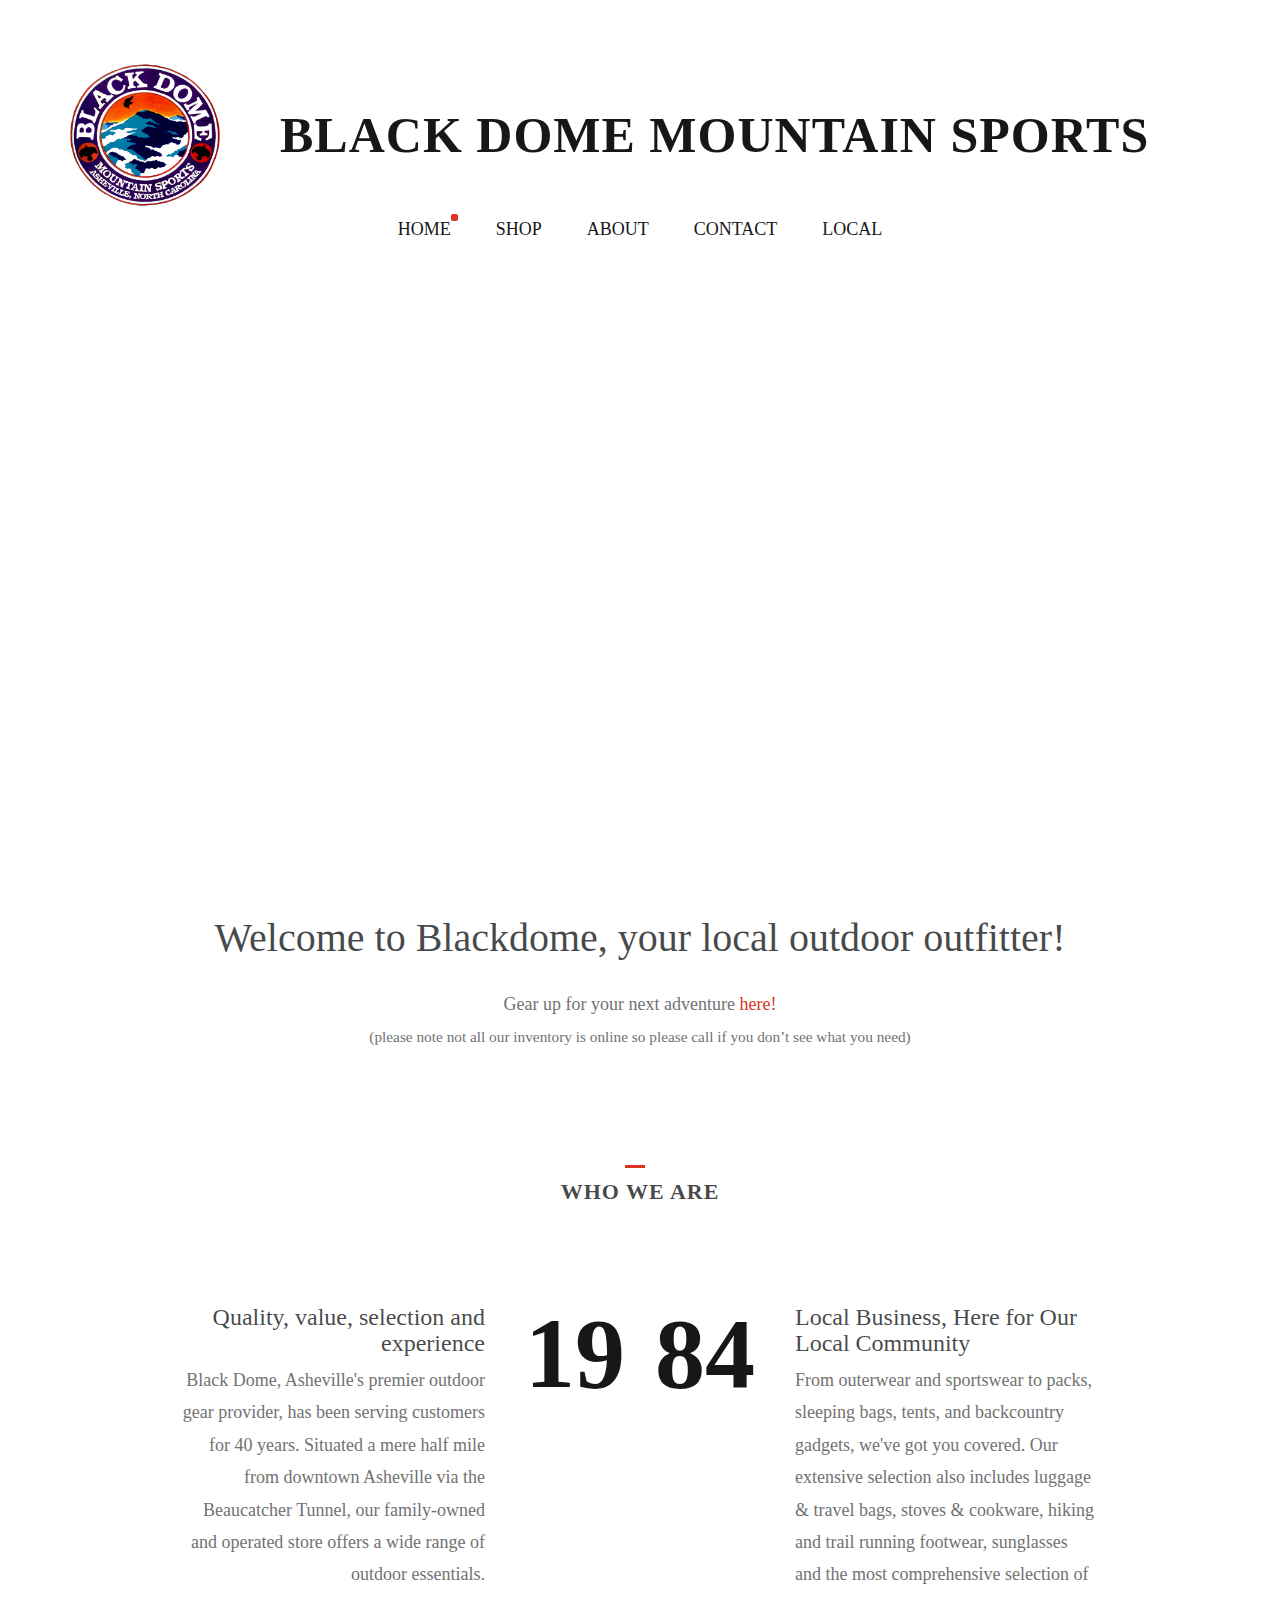
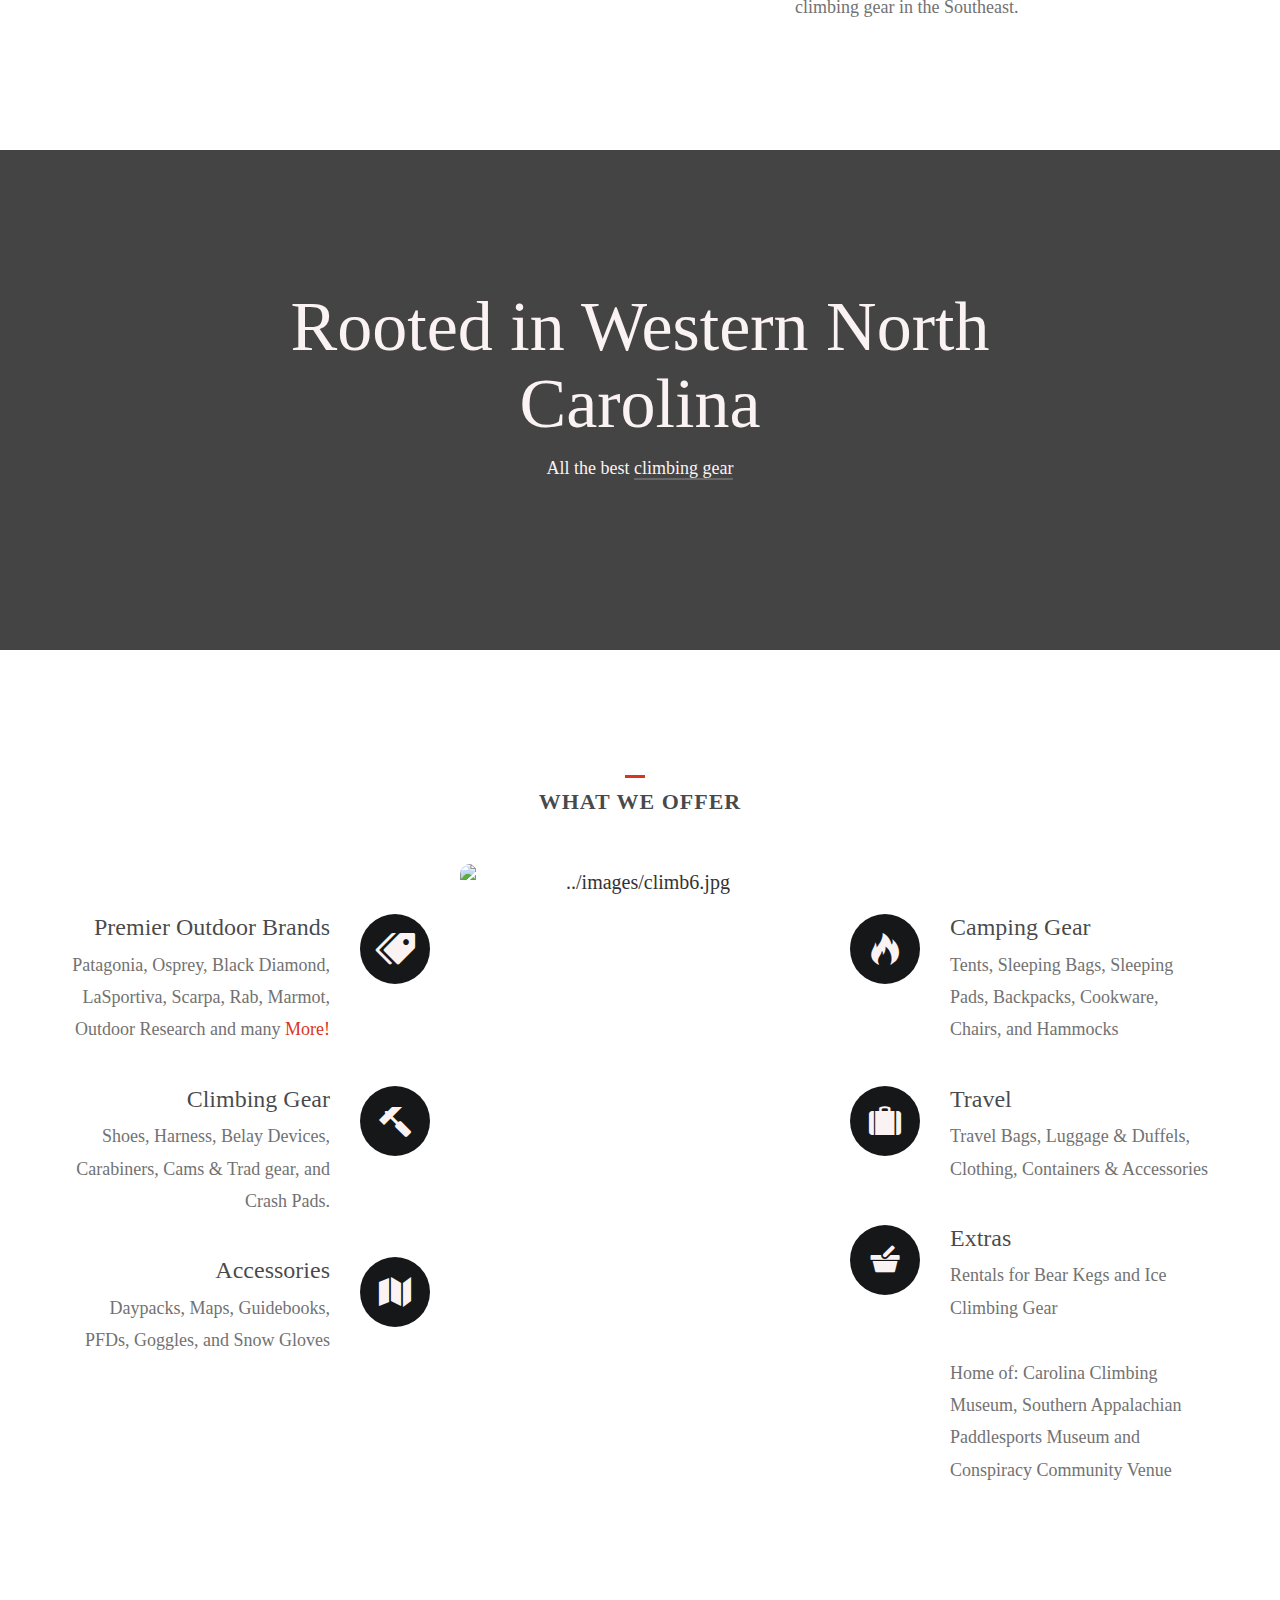
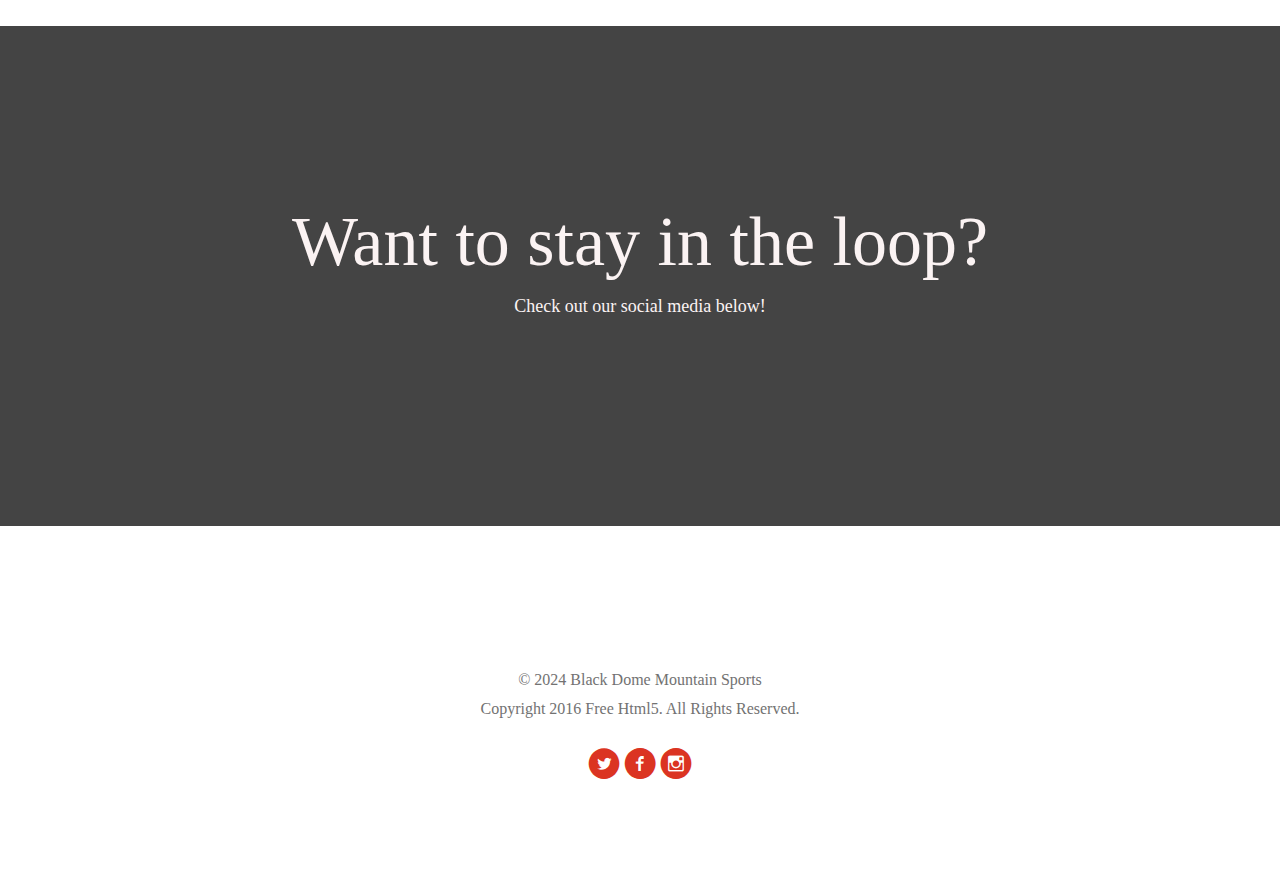
==== commit 49355f67: "Update index.html" ====
--- a/index.html
+++ b/index.html
@@ -240,120 +240,7 @@
 			</div>
 		</div>
 	</div><!-- end: fh5co-services-section -->
-	<div id="fh5co-featured-work-section">
-		<div class="container-fluid">
-			<div class="heading-section text-center">
-				<h2>Popular store items</h2>
-			</div>
-			<div class="owl-carousel owl-carousel2">
-				<div class="item">
-					<!-- <a href="#" class="image-popup"> -->
-					<img src="../images/stove.jpg" alt="image">
-					<a href="https://blackdome.locally.com/product/906290/eureka-ignite-plus-stove?location=Asheville+NC&store=11501" class="pop-up-overlay text-center">
-						<div class="desc">
-							<h3>Eureka</h3>
-							<span>Ignite Plus Stove</span>
-							<p>$159.95 USD</p>
-						</div>
-					</a>
-				</div>
-				<div class="item">
-					<img src="../images/shoe.jpg" alt="image">
-					<a href="https://blackdome.locally.com/product/586898/evolv-shaman?location=Asheville+NC&store=11501" class="pop-up-overlay pop-up-overlay-color-2 text-center">
-						<div class="desc">
-							<h3>Evolv</h3>
-							<span>Shaman</span>
-							<p>$170 USD</p>
-						</div>
-					</a>
-				</div>
-				<div class="item">
-					<!-- <a href="#" class="image-popup"> -->
-					<img src="../images/binocular.jpg" alt="image">
-					<!-- </a> -->
-					<a href="https://blackdome.locally.com/product/1084544/nocs-provisions-stand-issue-8x25-waterproof-binocular?location=Asheville+NC&store=11501" class="pop-up-overlay pop-up-overlay-color-3 text-center">
-						<div class="desc">
-							<h3>NOCS Provisions</h3>
-							<span>Stand Issue 8x25 Waterproof Binocular</span>
-							<p>$95 USD</p>
-						</div>
-					</a>
-				</div>
-				<div class="item">
-					<!-- <a href="#" class="image-popup"> -->
-					<img src="../images/unclipStick.jpg" alt="image">
-					<!-- </a> -->
-					<a href="https://blackdome.locally.com/product/1079102/trango-squid-the-unclip-stick?location=Asheville+NC&store=11501" class="pop-up-overlay pop-up-overlay-color-4 text-center">
-						<div class="desc">
-							<h3>Trango</h3>
-							<span>Squid - the UnClip Stick</span>
-							<p>$31.95 USD</p>
-						</div>
-					</a>
-				</div>
-				<div class="item">
-					<!-- <a href="#" class="image-popup"> -->
-					<img src="../images/astral.jpg" alt="image">
-					<!-- </a> -->
-					<a href="https://blackdome.locally.com/product/517554/astral-mens-loyak?location=Asheville+NC&store=11501" class="pop-up-overlay text-center">
-						<div class="desc">
-							<h3>Astral</h3>
-							<span>Men's Loyak</span>
-							<p>$95 USD</p>
-						</div>
-					</a>
-				</div>
-				<div class="item">
-					<!-- <a href="#" class="image-popup"> -->
-					<img src="../images/ascender.jpg" alt="image">
-					<!-- </a> -->
-					<a href="https://blackdome.locally.com/product/1078254/petzl-ascension-ascender-left?location=Asheville+NC&store=11501" class="pop-up-overlay pop-up-overlay-color-2 text-center">
-						<div class="desc">
-							<h3>Petzl</h3>
-							<span>Ascension Ascender Left</span>
-							<p>$104.95 USED</p>
-						</div>
-					</a>
-				</div>
-				<div class="item">
-					<!-- <a href="#" class="image-popup"> -->
-					<img src="../images/glasses.jpg" alt="image">
-					<!-- </a> -->
-					<a href="https://blackdome.locally.com/product/940377/zeal-optics-sable?location=Asheville+NC&store=11501" class="pop-up-overlay text-center">
-						<div class="desc">
-							<h3>Zeal Optics</h3>
-							<span>Sabel</span>
-							<p>$159 USD</p>
-						</div>
-					</a>
-				</div>
-				<div class="item">
-					<!-- <a href="#" class="image-popup"> -->
-					<img src="../images/micro_case.jpg" alt="image">
-					<!-- </a> -->
-					<a href="https://blackdome.locally.com/product/1186297/pelican-1050-micro-case?location=Asheville+NC&store=11501" class="pop-up-overlay pop-up-overlay-color-3 text-center">
-						<div class="desc">
-							<h3>Pelican</h3>
-							<span>1050 Micro Case </span>
-							<p>$36.95 USD</p>
-						</div>
-					</a>
-				</div>
-				<div class="item">
-					<!-- <a href="#" class="image-popup"> -->
-					<img src="../images/pad.jpg" alt="image">
-					<!-- </a> -->
-					<a href="https://blackdome.locally.com/product/1098970/nemo-tensor-insulated-2022?location=Asheville+NC&store=11501" class="pop-up-overlay pop-up-overlay-color-4 text-center">
-						<div class="desc">
-							<h3>Nemo</h3>
-							<span>Tensor Insulated (2022)</span>
-							<p>$229.95 USD</p>
-						</div>
-					</a>
-				</div>
-			</div>
-		</div>
-	</div><!-- end fh5co-featured-work-section -->
+	
 	<div class="fh5co-parallax" style="background-image: url(../images/FlyinRaven_.jpg);" data-stellar-background-ratio="0.5">
 		<div class="overlay"></div>
 		<div class="container">
